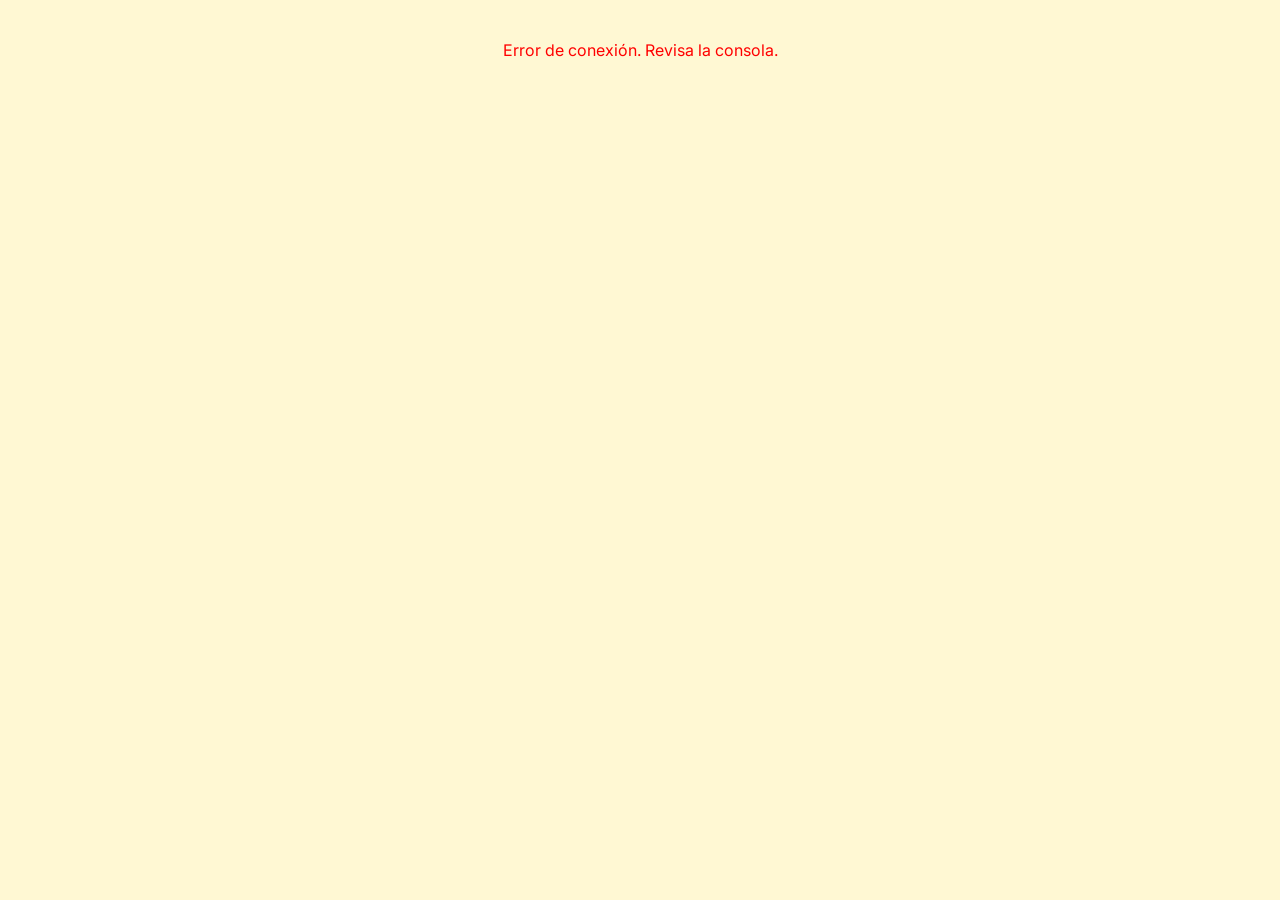
==== index.html @ 0f692b1c "botones de cancelar" ====
<!DOCTYPE html>
<html lang="es">
<head>
    <meta charset="UTF-8">
    <title>Ordenza</title>

    <!------------------------------------------------------------->
    <!-------------------------ARCHIVOS GENERALES------------------>
    <!------------------------------------------------------------->
    <!-- Fonts Y Icons -->
    <link href="https://fonts.googleapis.com/css2?family=Inter:wght@300;400;500;600&display=swap" rel="stylesheet">
    <link href="https://fonts.googleapis.com/css2?family=Poppins:wght@400;500;600;700&display=swap" rel="stylesheet">
    <link rel="stylesheet" href="https://cdnjs.cloudflare.com/ajax/libs/font-awesome/6.4.0/css/all.min.css">
    
    <!------------------------------------------------------------->
    <!-------------------------CSS ARCHIVOS------------------------>
    <!------------------------------------------------------------->
    <link rel="stylesheet" href="view/css/Main.css">            <!--Mizarne-->
    <link rel="stylesheet" href="view/css/login.css">           <!--Mizarne-->
    <link rel="stylesheet" href="view/css/equipamiento.css">    <!--Mizarne-->
    <link rel="stylesheet" href="view/css/historico.css">       <!--Mizarne-->
    <link rel="stylesheet" href="view/css/Ubicaciones.css">     <!--Adrian-->
    <link rel="stylesheet" href="view/css/Usuarios.css">        <!--Adrian-->
    <link rel="stylesheet" href="view/css/Notificaciones.css">  <!--Victor-->
</head>

<!-----------------Los numeros que he puesto que corresponde a cada elemento es lo mismo en el CSS-------------------->
<body>
    <!------------------------------------------------------------->
    <!-------------------------NAVBAR------------------------------>
    <!------------------------------------------------------------->
    <nav class="top-navbar" id="main-navbar">
          <button class="mobile-menu-btn" onclick="toggleMobileMenu()">
        <i class="fa-solid fa-bars"></i>
    </button>


    <div class="nav-tabs" id="navTabs">
        <a href="index.html?page=equipamientos" class="nav-link" data-page="equipamientos">Equipamiento</a>
    </div>

    <!-- ... el resto del navbar (logo, perfil, etc) ... -->

        <!-----------------------1. NAV TABS-------------------------->
        <div class="nav-tabs">
            <a href="index.html?page=equipamientos" class="nav-link" data-page="equipamientos">Equipamiento</a>
            <a href="index.html?page=usuarios" class="nav-link" data-page="usuarios" id="nav-usuarios">Usuarios</a>
            <a href="index.html?page=ubicaciones" class="nav-link" data-page="ubicaciones" id="nav-ubicaciones">Ubicaciones</a>
            <a href="index.html?page=historico" class="nav-link" data-page="historico">Historial</a>
        </div>

        <!-----------------------2. LOGO------------------------------>
        <div class="nav-logo-center">
            <img src="img/logo.svg" alt="Logo" class="login-logo-img">
            <div class="login-logo-text">r d e n z a</div>
        </div>

        <!-----------------------3. NOTIF, AVATAR, MENU---------------->
        <div class="nav-profile">
            
            <!--3.1 NOTIFICACIONES-->
            <div class="dropdown-container" id="notificationDropdown">
                <button type="button" class="notification-toggle" id="notificationToggle"
                    onclick="toggleNotifications(event)" aria-label="Notificaciones" aria-expanded="false"
                    aria-controls="notificationMenu">
                    <i class="fa-regular fa-bell bell" aria-hidden="true"></i>
                    <span class="notification-badge" id="notificationBadge" hidden></span>
                </button>
                
                <div class="dropdown-menu notification-menu" id="notificationMenu">
                    <h2 class="notification-menu__title">Notificaciones</h2>
                    <div class="notification-menu__list" id="notificationList" aria-live="polite">
                        <p class="notification-menu__message">Cargando notificaciones...</p>
                    </div>
                    <a class="notification-menu__footer" href="index.html?page=notificaciones&amp;vista=lista">
                        Ver todas las notificaciones
                    </a>
                </div>
            </div>

            <!--3.2 AVATAR-->
            <div class="user-avatar" id="nav-avatar"></div>
            
            <!--3.3 MENU DE USUARIO-->
            <div class="dropdown-container">
                <div class="admin-dropdown" onclick="toggleDropdown(event)">
                    <span id="nav-username"></span> 
                    <i class="fa-solid fa-chevron-down"></i>
                </div>
                
                <div class="dropdown-menu" id="adminMenu">
                    <!-- 1.Opcion: Perfil -->
                    <a class="menu-option-perfil" onclick="abrirPerfil(event)">
                        <i class="fa-solid fa-user"></i> Mi Perfil
                    </a>
                    
                    <!-- 2.Opcion: Daltonismo -->
                    <div class="menu-option-daltonismo" onclick="toggleColorblind(event)">
                        <span>Daltonismo</span>
                        <div class="toggle-switch" id="colorblindSwitch"></div>
                    </div>

                    <!-- 3. Opcion: Dark mode -->
                    <div class="menu-option-daltonismo" onclick="toggleDarkMode(event)">
                            <span>Oscuro</span>
                            <div class="toggle-switch" id="darkSwitch"></div>
                    </div>

                    <!-- Separador -->
                    <div class="menu-separator"></div>
                    
                    <!-- 3.Opcion: Salir -->
                    <a class="menu-option-salir" onclick="logout()">
                        <i class="fa-solid fa-right-from-bracket"></i> Salir
                    </a>
                </div>
            </div>

        </div>
    </nav> 

    <!-------------------------4. MAIN CONTENT------------------------>
    <main id="app-content">
        <p id="app-loading">Cargando aplicación...</p>
    </main>

    <!-------------------------5. FOOTER------------------------------>
    <footer id="main-footer">
        &copy; 2026 Reto 2DAW - Ordenza. Todos los derechos reservados.
    </footer>

    <!-------------------------6. MODAL DE PERFIL--------------------->
    <dialog id="perfilModal" class="perfil-modal">
        <div class="perfil-modal-content">
            
            <!-- 6.1 Cabecera del perfil -->
            <div class="perfil-header">
                <div class="perfil-avatar-icon" id="perfil-avatar"></div>
                <h3>Mi Perfil</h3>
                <p class="perfil-subtitle">Información de la cuenta</p>
            </div>
        
            <!-- 6.2 Datos del usuario -->
            <div class="perfil-body">
                <div class="perfil-row">
                    <span class="perfil-label"><i class="fa-solid fa-user"></i> Nombre</span>
                    <span class="perfil-value" id="perfil-nombre">-</span>
                </div>
                <div class="perfil-row">
                    <span class="perfil-label"><i class="fa-solid fa-signature"></i> Apellidos</span>
                    <span class="perfil-value" id="perfil-apellidos">-</span>
                </div>
                <div class="perfil-row">
                    <span class="perfil-label"><i class="fa-solid fa-at"></i> Usuario</span>
                    <span class="perfil-value" id="perfil-usuario">-</span>
                </div>
                <div class="perfil-row">
                    <span class="perfil-label"><i class="fa-solid fa-shield-halved"></i> Rol</span>
                    <span class="perfil-value" id="perfil-rol">-</span>
                </div>
            </div>
            
            <!-- 6.3 Botón de cerrar -->
            <div class="perfil-footer">
                <button type="button" class="perfil-btn-cerrar" onclick="cerrarPerfil()">Cerrar</button>
            </div>

        </div>
    </dialog>

    <nav class="top-navbar" id="main-navbar">
</nav>

    <script src="view/javascript/Main.js"></script>
</body>
</html>
---- view/css/Main.css ----
/* =========================================
   GLOBALES
   ========================================= */

/* 1. GLOBAL */
html, body {
    overflow-x: clip !important; 
}

/* 2. GLOBAL BASE */
body {
    margin: 0;
    font-family: 'Inter', sans-serif;
    background: #fffdf0 !important; 
    display: flex;
    flex-direction: column;
    min-height: 100vh;
}

/* Oculta navbar y footer hasta que JS verifique la sesión */
#main-navbar, #main-footer { display: none; }

#app-content { min-height: 60vh; }

#app-loading { text-align: center; margin-top: 50px; }

/* Los numeros que he puesto que corresponde a cada elemento es lo mismo en el HTML - Miz */

/* ------------------------------------------------------------- */
/* ------------------------- NAV BAR --------------------------- */
/* ------------------------------------------------------------- */

/* ------------------------- 1. NAV TABS ----------------------- */
/* 1.1 NAVBAR sticky */
.top-navbar { 
    background: #fff198 !important; 
    display: flex; 
    justify-content: space-between; 
    align-items: center; 
    height: 84px; 
    padding: 0 40px; 
    position: sticky !important; 
    top: 0 !important; 
    z-index: 1000 !important; 
}

/* 1.2 TABS IZQUIERDA */
.nav-tabs { 
    display: flex; 
    gap: 8px; 
    align-items: center; 
    flex: 1; 
}

/* 1.3 TABS IZQUIERDA: Aspecto normal */
.nav-tabs a { 
    text-decoration: none; 
    color: #5f5f5f; 
    font-weight: 500; 
    font-size: 14px; 
    padding: 10px 20px; 
    border-radius: 20px; 
    transition: 0.2s; 
    background: #F5F4ED; 
}
/* Hover */
.nav-tabs a:hover { 
    background: #e5e1d5; 
}
/* Active */
.nav-tabs a.active { 
    background: #0b1b42; 
    color: white; 
}

/* Ocultar enlaces de admin por defecto. JS los muestra si eres ADMIN */
.nav-tabs a#nav-usuarios, 
.nav-tabs a#nav-ubicaciones { 
    display: none; 
}


/* -------------------------- 2. LOGO -------------------------- */
/* 2.1 LOGO */
.nav-logo-center { 
    display: flex; 
    align-items: center; 
    gap: 15px; 
    flex: 0 0 auto; 
}

/* 2.2 Imagen del logo */
.login-logo-img { 
    width: 45px; 
    height: 45px; 
    object-fit: contain; 
}

/* 2.3 Texto "r d e n z a" */
.login-logo-text { 
    font-size: 18px; 
    font-weight: 500; 
    color: #11225b; 
    letter-spacing: 8px; 
}

/* ----------------- 3. NOTIF, AVATAR, MENU -------------------- */
/* 3.0 CONTENEDOR PERFIL: Agrupa notificaciones, avatar y menú a la derecha */
.nav-profile { 
    display: flex; 
    justify-content: flex-end; 
    align-items: center; 
    gap: 20px; 
    flex: 1; 
}

/* --- 3.1 NOTIFICACIONES --- */
/* 3.1.1 BOTÓN CAMPANA: Icono de la campana */
.nav-profile .bell { 
    color: #6b7280; 
    font-size: 18px; 
    cursor: pointer; 
    transition: color 0.2s; 
}

/* 3.1.2 BOTÓN CAMPANA: Contenedor del botón (para el badge de notificaciones) */
.notification-toggle { 
    position: relative; 
    display: flex; 
    align-items: center; 
    justify-content: center; 
    padding: 8px; 
    border: 0; 
    background: transparent; 
    cursor: pointer; 
}

/* 3.1.3 BOTÓN CAMPANA: Hover y estado abierto */
.notification-toggle:hover, 
.notification-toggle[aria-expanded="true"] { 
    border-radius: 50%; 
    background: #e0e7ff; 
}

/* 3.1.4 BOTÓN CAMPANA: Cambio de color del icono en hover/abierto */
.notification-toggle:hover .bell, 
.notification-toggle[aria-expanded="true"] .bell { 
    color: #1d4ed8; 
}

/* 3.1.5 BOTÓN CAMPANA: Estado activo (página de notificaciones) */
.notification-toggle.is-current { 
    border-radius: 50%; 
    background: #051BFF; 
}
.notification-toggle.is-current .bell { 
    color: white; 
}

/* 3.1.6 BOTÓN CAMPANA: Accesibilidad (foco del teclado) */
.notification-toggle:focus-visible { 
    outline: 2px solid #1d4ed8; 
    outline-offset: 2px; 
    border-radius: 50%; 
}

/* 3.1.7 BADGE ROJO: Círculo rojo con el número de notificaciones */
.notification-badge { 
    position: absolute; 
    top: 0; 
    right: 0; 
    min-width: 17px; 
    height: 17px; 
    padding: 0 4px; 
    border-radius: 9px; 
    background: #dc2626; 
    color: white; 
    font-size: 10px; 
    font-weight: 600; 
    line-height: 17px; 
    text-align: center; 
}

/* 3.1.8 MENÚ NOTIFICACIONES: Caja desplegable */
.notification-menu { width: min(360px, calc(100vw - 32px)); padding: 0; overflow: hidden; }

/* 3.1.9 MENÚ NOTIFICACIONES: Título ("Notificaciones") */
.notification-menu__title { padding: 16px 18px; border-bottom: 1px solid #e5e7eb; color: #111827; font-size: 16px; font-weight: 600; }

/* 3.1.10 MENÚ NOTIFICACIONES: Lista con scroll */
.notification-menu__list { max-height: 340px; overflow-y: auto; }

/* 3.1.11 MENÚ NOTIFICACIONES: Cada elemento de la lista */
.notification-menu__item { padding: 14px 18px; border-bottom: 1px solid #f3f4f6; }
.notification-menu__item:last-child { border-bottom: 0; }

/* 3.1.12 MENÚ NOTIFICACIONES: Título de la notificación */
.notification-menu__item h3 { margin-bottom: 5px; color: #111827; font-size: 14px; font-weight: 600; }

/* 3.1.13 MENÚ NOTIFICACIONES: Texto, fecha y mensajes */
.notification-menu__item p, .notification-menu__date, .notification-menu__message { color: #6b7280; font-size: 12px; line-height: 1.5; }
.notification-menu__date { display: block; margin-top: 7px; }
.notification-menu__message { padding: 18px; text-align: center; }

/* 3.1.14 MENÚ NOTIFICACIONES: Enlace "Ver todas las notificaciones" */
.notification-menu__footer { 
    display: block; padding: 13px 18px; border-top: 1px solid #e5e7eb; color: #1d4ed8; 
    font-size: 13px; font-weight: 600; text-align: center; text-decoration: none; 
}
.notification-menu__footer:hover { background: #f9fafb; }

/* --- 3.2 AVATAR --- */
/* 3.2.1 AVATAR: Círculo con las iniciales del usuario */
.user-avatar { 
    width: 34px; 
    height: 34px; 
    background: #e0e7ff; 
    color: #1d4ed8; 
    border-radius: 50%; 
    display: flex; 
    align-items: center; 
    justify-content: center; 
    font-size: 12px; 
    font-weight: 600; 
}

/* --- 3.3 MENU DE USUARIO --- */
/* 3.3.1 CONTENEDOR MENÚ: Posición relativa para el dropdown */
.dropdown-container { 
    position: relative; 
}

/* 3.3.2 BOTÓN MENÚ: El botón que dice el nombre del usuario (Mizarne) */
.admin-dropdown { 
    display: flex; 
    align-items: center; 
    gap: 8px; 
    font-size: 14px; 
    font-weight: 500; 
    color: #374151; 
    background: #efece3; 
    padding: 8px 16px; 
    border-radius: 20px; 
    cursor: pointer; 
    transition: 0.2s; 
}
.admin-dropdown:hover { 
    background: #e5e1d5; 
}

/* 3.3.3 MENÚ DESPLEGABLE: La caja blanca del menú */
.dropdown-menu { 
    display: none; 
    position: absolute; 
    top: 110%; 
    right: 0; 
    background: white; 
    border: 1px solid #e5e7eb; 
    border-radius: 8px; 
    box-shadow: 0 4px 12px rgba(0,0,0,0.1); 
    min-width: 220px !important; 
    padding: 8px 0; 
    z-index: 1001; 
}

/* 3.3.4 MENÚ DESPLEGABLE: Clase que añade JS para mostrar el menú */
.dropdown-menu.show { 
    display: block; 
}

/* 3.3.5 OPCIONES DEL MENÚ: Base compartida (padding, fuente, hover) */
.menu-option-perfil, 
.menu-option-daltonismo, 
.menu-option-salir {
    display: flex; 
    padding: 10px 16px; 
    color: #000000; 
    text-decoration: none; 
    font-size: 14px; 
    font-weight: 500; 
    cursor: pointer; 
}

/* 3.3.6 OPCIONES DEL MENÚ: Hover para todas las opciones */
.menu-option-perfil:hover, 
.menu-option-daltonismo:hover, 
.menu-option-salir:hover { 
    background: #fef2f2; 
}

/* 1. Opcion: Perfil */
/* 3.3.7 OPCIÓN PERFIL: Alineación del icono y texto */
.menu-option-perfil { 
    align-items: center; 
    gap: 8px; 
}

/* 2. Opcion: Daltonismo */
/* 3.3.8 OPCIÓN DALTONISMO: Espaciado entre texto e interruptor */
.menu-option-daltonismo { 
    justify-content: space-between; 
    align-items: center; 
    gap: 20px; 
    padding-right: 20px; 
}

/* 3.3.9 INTERRUPTOR DALTONISMO: La píldora del switch */
.menu-option-daltonismo .toggle-switch { 
    width: 34px; 
    height: 18px; 
    background-color: #d1d5db; 
    border-radius: 20px; 
    position: relative; 
    transition: 0.3s; 
}

/* 3.3.10 INTERRUPTOR DALTONISMO: El círculo blanco que se mueve */
.menu-option-daltonismo .toggle-switch::after { 
    content: ''; 
    position: absolute; 
    top: 2px; 
    left: 2px; 
    width: 14px; 
    height: 14px; 
    background: white; 
    border-radius: 50%; 
    transition: 0.3s; 
    box-shadow: 0 1px 3px rgba(0,0,0,0.2); 
}

/* 3.3.11 INTERRUPTOR DALTONISMO: Color del switch cuando está encendido */
.menu-option-daltonismo .toggle-switch.active { 
    background-color: #051BFF; 
}

/* 3.3.12 INTERRUPTOR DALTONISMO: Movimiento del círculo a la derecha */
.menu-option-daltonismo .toggle-switch.active::after { 
    left: 18px; 
}

/* Separador */
/* 3.3.13 SEPARADOR: Línea gris entre opciones */
.menu-separator { 
    border-top: 1px solid #e5e7eb; 
    margin: 5px 0; 
}

/* 3. Opcion: Salir */
/* 3.3.14 OPCIÓN SALIR: Alineación del icono y texto */
.menu-option-salir { 
    align-items: center; 
    gap: 8px; 
}


/* =========================================
   4. MAIN CONTENT
   ========================================= */
/* 4.1 CONTENEDOR PRINCIPAL: Ancho estándar de la página */
main { 
    flex: 1; 
    width: 95%; 
    max-width: 1400px; 
    margin: 0 auto; 
    padding: 40px 20px; 
    box-sizing: border-box; 
}

/* 4.2 CONTENEDOR PRINCIPAL: Ancho máximo para vistas dinámicas (SPA) */
main#app-content { 
    flex: 1; 
    width: 95%; 
    max-width: 1800px; 
    margin: 0 auto; 
    padding: 40px 20px; 
    box-sizing: border-box; 
}


/* =========================================
   5. FOOTER
   ========================================= */
/* 5.1 PIE DE PÁGINA: Barra inferior */
footer { 
    background: #fff198 !important; 
    width: 100%; 
    text-align: center; 
    padding: 20px; 
    color: #6b7280; 
    font-size: 14px; 
    border-top: 1px solid rgba(0,0,0,0.04); 
    box-sizing: border-box; 
}

/* =========================================
   6. MODAL DE PERFIL
   ========================================= */
/* 6.0 MODAL BASE: El contenedor <dialog> */
.perfil-modal { 
    margin: auto; 
    border: none;
    border-radius: 16px; 
    padding: 0; 
    background: transparent; 
    box-shadow: 0 20px 40px rgba(0,0,0,0.2); 
    max-width: 400px; 
    width: 90%; 
    animation: modalFadeIn 0.3s ease-out; 
}

/* 6.0.1 MODAL BASE: El fondo oscuro detrás del modal */
.perfil-modal::backdrop { 
    background: rgba(15, 23, 42, 0.6); 
    backdrop-filter: blur(4px); 
}

/* 6.0.2 MODAL BASE: La caja de contenido real */
.perfil-modal-content { 
    background: #fffdf0; 
    border-radius: 16px; 
    overflow: hidden; 
    display: flex; 
    flex-direction: column; 
}

/* --- 6.1 Cabecera del perfil --- */
/* 6.1.1 CABECERA: Contenedor del avatar y títulos */
.perfil-header { 
    background: #fff8d3;
    padding: 30px 20px 20px; 
    text-align: center; 
    border-bottom: 1px solid #e5dcc3; 
}

/* 6.1.2 CABECERA: El círculo con las iniciales (Avatar) */
.perfil-avatar-icon { 
    background: #f5e6d3; 
    color: #8B5A2B; 
    font-size: 24px; 
    font-weight: 700; 
    width: 70px; 
    height: 70px; 
    display: flex; 
    align-items: center; 
    justify-content: center; 
    border-radius: 50%; 
    margin: 0 auto 15px; 
    border: 3px solid #d4b896; 
    box-shadow: 0 4px 10px rgba(139, 90, 43, 0.15); 
}

/* 6.1.3 CABECERA: El título "Mi Perfil" */
.perfil-header h3 { 
    margin: 0; 
    font-size: 20px; 
    color: #000000; 
    font-weight: 600; 
}

/* 6.1.4 CABECERA: El subtítulo "Información de la cuenta" */
.perfil-subtitle { 
    margin: 5px 0 0; 
    font-size: 13px; 
    color: #000000; 
    opacity: 0.7; 
}

/* --- 6.2 Datos del usuario --- */
/* 6.2.1 CUERPO: Contenedor de los datos */
.perfil-body { 
    padding: 20px 30px; 
}

/* 6.2.2 CUERPO: Cada fila (Nombre, Apellidos, etc.) */
.perfil-row { 
    display: flex; 
    justify-content: space-between; 
    align-items: center; 
    padding: 12px 0; 
    border-bottom: 1px solid #e5dcc3; 
}
.perfil-row:last-child { 
    border-bottom: none; 
}

/* 6.2.3 CUERPO: Etiqueta de la fila (Ej: "Nombre") */
.perfil-label { 
    font-size: 13px; 
    color: #8B5A2B; 
    font-weight: 500; 
    display: flex; 
    align-items: center; 
    gap: 10px; 
}

/* 6.2.4 CUERPO: Icono de la etiqueta */
.perfil-label i { 
    width: 16px; 
    text-align: center; 
    color: #8B5A2B; 
}

/* 6.2.5 CUERPO: El valor real (Ej: "Juan") */
.perfil-value { 
    font-size: 14px; 
    color: #000000; 
    font-weight: 600; 
}

/* 6.2.6 CUERPO: El color específico para el Rol */
#perfil-rol { 
    font-weight: bold; 
    color: #2563eb; 
}

/* --- 6.3 Botón de cerrar --- */
/* 6.3.1 PIE DEL MODAL: Contenedor del botón */
.perfil-footer { 
    padding: 20px 30px 30px; 
}

/* 6.3.2 PIE DEL MODAL: Botón "Cerrar" */
.perfil-btn-cerrar { 
    width: 100%; 
    background: #0b1b42; 
    color: white; 
    border: none; 
    padding: 12px; 
    border-radius: 8px; 
    font-size: 14px; 
    font-weight: 600; 
    cursor: pointer; 
    transition: 0.2s; 
}
.perfil-btn-cerrar:hover { 
    background: #1e293b; 
    transform: translateY(-1px); 
}

/* 6.4 ANIMACIÓN: Efecto de entrada del modal */
@keyframes modalFadeIn { from { opacity: 0; transform: scale(0.95) translateY(10px); } to { opacity: 1; transform: scale(1) translateY(0); } }


/* =========================================
    (X) EN LA BARRA DE BUSQUEDA
   ========================================= */
/* 7.1 BOTÓN LIMPIAR (X): Círculo absoluto dentro del input */
.search-clear-btn {
    position: absolute !important; 
    right: 12px !important; 
    top: 50% !important; 
    transform: translateY(-50%) !important;
    width: 24px !important; 
    height: 24px !important; 
    border-radius: 50% !important; 
    background-color: #e5e7eb !important;
    display: none; 
    align-items: center !important; 
    justify-content: center !important;
    border: none !important; 
    color: #6b7280 !important; 
    font-size: 12px !important; 
    cursor: pointer !important;
    z-index: 10 !important; 
    padding: 0 !important; 
    margin: 0 !important; 
    box-shadow: none !important;
}

/* 7.2 BOTÓN LIMPIAR (X): Clase que añade JS para hacerlo visible */
.search-clear-btn.visible { 
    display: flex !important; 
}

/* 7.3 BOTÓN LIMPIAR (X): Hover */
.search-clear-btn:hover { 
    background-color: #d1d5db !important; 
    color: #000000 !important; 
}

/* ==============
   PALETAS
   =============*/

/* =========================================
   MODO DALTONISMO
   ========================================= */

/* 1. BODY */
/* 8.1 DALTONISMO: Fondo y texto global */
body.colorblind-mode { 
    background-color: #FFFFFF !important; 
    color: #000000 !important; 
    font-weight: 500 !important; 
}

/* --- 2. NAVBAR --- */
/* 8.2 DALTONISMO: Barra de navegación (Amarillo) */
body.colorblind-mode .top-navbar { 
    background-color: #FFCB00 !important; 
    border-bottom: 2px solid #000000 !important; 
}

/* 8.3 DALTONISMO: Botones del menú (Marrón) */
body.colorblind-mode .nav-tabs a { 
    background-color: #872200 !important; 
    color: #FFFFFF !important; 
    border: 2px solid #000000 !important; 
}

/* 8.4 DALTONISMO: Botón activo/hover del menú (Azul) */
body.colorblind-mode .nav-tabs a.active, 
body.colorblind-mode .nav-tabs a:hover { 
    background-color: #051BFF !important; 
    color: #FFFFFF !important; 
}

/* 8.5 DALTONISMO: Texto del logo (Negro) */
body.colorblind-mode .login-logo-text { 
    color: #000000 !important; 
}

/* 8.6 DALTONISMO: Botón del perfil (Marrón) */
body.colorblind-mode .admin-dropdown { 
    background-color: #872200 !important; 
    color: #FFFFFF !important; 
}

/* 8.7 DALTONISMO: Icono de la campana (Negro grueso) */
body.colorblind-mode .notification-toggle .bell, 
body.colorblind-mode .notification-toggle i { 
    color: #000000 !important; 
    -webkit-text-stroke: 1.5px #000000; 
    font-weight: 900 !important; 
}

body.colorblind-mode .notification-toggle.is-current .bell,
body.colorblind-mode .notification-toggle.is-current i {
    color: #FFFFFF !important;
    -webkit-text-stroke: 0;
}

/* --- 3. FORMULARIOS Y BOTONES GENERALES --- */

/* 8.8 DALTONISMO: Inputs y cajas de búsqueda (Borde negro grueso) */
/*-----Barra de busqueda: Equipamientos, Ubicaciones, Usuarios-----*/
body.colorblind-mode input, 
body.colorblind-mode select, 
body.colorblind-mode textarea,
body.colorblind-mode .eq-search-box, 
body.colorblind-mode .ubi-buscador, 
body.colorblind-mode .usu-buscador { 
    border: 2px solid #000000 !important; 
    background-color: #FFFFFF !important; 
    color: #000000 !important; 
}

/* 8.9 DALTONISMO: Botones principales (Azul) */
body.colorblind-mode .eq-btn-primary, 
body.colorblind-mode .ubi-boton-añadir, 
body.colorblind-mode .usu-boton-añadir, 
body.colorblind-mode .ubi-btn-guardar, 
body.colorblind-mode .btn-aceptar, 
body.colorblind-mode .notificaciones-lista__accion, 
body.colorblind-mode .notificaciones-admin__acciones input[type="submit"], 
body.colorblind-mode .eq-btn-guardar { 
    background-color: #051BFF !important; 
    color: #FFFFFF !important; 
    border: 2px solid #000000 !important; 
}

body.colorblind-mode #popupEliminar #btnCancelarEliminar {
    background-color: #051BFF !important;
    color: #FFFFFF !important;
    border: 2px solid #000000 !important;
}

/* 8.10 DALTONISMO: Botones de Editar/Historial (Amarillo) */
body.colorblind-mode .ubi-boton-editar, 
body.colorblind-mode .btnEditar, 
body.colorblind-mode .eq-btn-edit, 
body.colorblind-mode .eq-btn-history { 
    background-color: #FFCB00 !important; 
    color: #000000 !important; 
    border: 2px solid #000000 !important; 
}

/* 8.11 DALTONISMO: Botones de Eliminar/Cancelar (Marrón) */
body.colorblind-mode .ubi-boton-eliminar, 
body.colorblind-mode .btnEliminar, 
body.colorblind-mode .eq-btn-delete, 
body.colorblind-mode .ubi-btn-peligro, 
body.colorblind-mode .btn-eliminar-confirmar, 
body.colorblind-mode .eq-btn-cancelar, 
body.colorblind-mode .eq-btn-cancel, 
body.colorblind-mode .ubi-btn-cancelar, 
body.colorblind-mode .btn-cancelar, 
body.colorblind-mode .eq-btn-secondary { 
    background-color: #872200 !important; 
    color: #FFFFFF !important; 
    border: 2px solid #000000 !important; 
}

/* 8.12 DALTONISMO: Botón Guardar inline (Azul) */
body.colorblind-mode .eq-btn-save { 
    background-color: #051BFF !important; 
    color: #FFFFFF !important; 
}

/* --- 9.3. TABLAS Y TEXTOS --- */

/* 8.13 DALTONISMO: Títulos generales (Negro) */
body.colorblind-mode h1, 
body.colorblind-mode h2, 
body.colorblind-mode h3 { 
    color: #000000 !important; 
}

/* 8.14 DALTONISMO: Cabeceras de tablas (Amarillo) */
body.colorblind-mode .eq-table th, 
body.colorblind-mode .notificaciones-lista__tabla th { 
    background-color: #FFCB00 !important; 
    color: #000000 !important; 
    border: 2px solid #000000 !important; 
}

/* 8.15 DALTONISMO: Pestañas (Tabs) de categorías */
body.colorblind-mode .eq-tab { 
    background-color: #FFFFFF !important; 
    color: #000000 !important; 
    border: 2px solid #000000 !important; 
}

/* 8.16 DALTONISMO: Pestaña activa (Marrón) */
body.colorblind-mode .eq-tab.active { 
    background-color: #872200 !important; 
    color: #FFFFFF !important; 
}

/* 8.17 DALTONISMO: La flechita de la pestaña activa */
body.colorblind-mode .eq-tab.active::after { 
    border-color: #872200 transparent transparent transparent !important; 
}

/* 8.18 DALTONISMO: Badges de categoría (Marrón) */
body.colorblind-mode .eq-badge { 
    background-color: #872200 !important; 
    color: #FFFFFF !important; 
}

/* 8.19 DALTONISMO: Textos grises secundarios (Marrón) */
body.colorblind-mode .subtitulo-ubi, 
body.colorblind-mode .subtitulo-usu, 
body.colorblind-mode .ubi-estadisticas, 
body.colorblind-mode .ubi-estadisticas i, 
body.colorblind-mode .usu-estadisticas, 
body.colorblind-mode .usu-estadisticas i, 
body.colorblind-mode .estadistica-numero, 
body.colorblind-mode .estadistica-barra, 
body.colorblind-mode .tarjetaInfo p, 
body.colorblind-mode .tarjetaInfo strong, 
body.colorblind-mode .notificaciones-lista__tabla td, 
body.colorblind-mode .notificaciones-admin__campo label, 
body.colorblind-mode .perfil-label, 
body.colorblind-mode .perfil-label i, 
body.colorblind-mode .perfil-value { 
    color: #872200 !important; 
}

/* 8.20 DALTONISMO: Textos de estadísticas (Negro) */
body.colorblind-mode .eq-stats-bar, 
body.colorblind-mode .eq-stat, 
body.colorblind-mode .eq-stat i, 
body.colorblind-mode .stat-number, 
body.colorblind-mode .ubi-barra-estadisticas, 
body.colorblind-mode .ubi-estadisticas, 
body.colorblind-mode .ubi-estadisticas i, 
body.colorblind-mode .estadistica-numero, 
body.colorblind-mode .estadistica-barra, 
body.colorblind-mode .usu-barra-estadisticas, 
body.colorblind-mode .usu-estadisticas, 
body.colorblind-mode .usu-estadisticas i { 
    color: #000000 !important; 
}

/* --- 9.4. MODALES Y BUSCADORES --- */

/* 8.21 DALTONISMO: Quitar el borde interno de los buscadores */
body.colorblind-mode .eq-search-box input, 
body.colorblind-mode .ubi-buscador input, 
body.colorblind-mode .usu-buscador input { 
    border: none !important; 
    background-color: transparent !important; 
    outline: none !important; 
    box-shadow: none !important; 
}

/* 8.22 DALTONISMO: Poner el borde negro al contenedor del buscador */
body.colorblind-mode .eq-search-box, 
body.colorblind-mode .ubi-buscador, 
body.colorblind-mode .usu-buscador { 
    border: 2px solid #000000 !important; 
    background-color: #FFFFFF !important; 
}

/* 8.23 DALTONISMO: Placeholder de los buscadores (Negro) */
body.colorblind-mode .eq-search-box input::placeholder, 
body.colorblind-mode .ubi-buscador input::placeholder, 
body.colorblind-mode .usu-buscador input::placeholder { 
    color: #000000 !important; 
    opacity: 1 !important; 
}

/* 8.24 DALTONISMO: Borde del Select (Equipamientos) */
/*Select option eq*/
body.colorblind-mode .eq-select {
    border: 2px solid #000000 !important; 
}

/* 8.25 DALTONISMO: Placeholder general (Negro) */
body.colorblind-mode input::placeholder, 
body.colorblind-mode textarea::placeholder { 
    color: #000000 !important; 
    opacity: 1 !important; 
}

/* 8.26 DALTONISMO: Opciones de los Select (Blanco y Negro) */
body.colorblind-mode select option { 
    color: #000000 !important; 
    background-color: #FFFFFF !important; 
}

/* 8.27 DALTONISMO: Tarjetas y tablas (Ubicaciones, Usuarios) */
body.colorblind-mode .desplegable-planta, 
body.colorblind-mode .tarjeta-usu, 
body.colorblind-mode .notificaciones-lista__tabla table { 
    border: 2px solid #000000 !important; 
}

/* 8.28 DALTONISMO: Notificaciones (Filas) */
body.colorblind-mode .notificacion-leida, 
body.colorblind-mode .notificacion-no-leida { 
    background-color: #FFFFFF !important; 
    border-bottom: 2px solid #000000 !important; 
}

body.colorblind-mode .notificaciones-lista__tabla,
body.colorblind-mode .notificaciones-admin__form,
body.colorblind-mode .notis-tabs-container {
    border: 2px solid #000000 !important;
    background-color: #FFFFFF !important;
}

body.colorblind-mode .notis-tab {
    border: 2px solid #000000 !important;
    background-color: #FFFFFF !important;
    color: #000000 !important;
}

body.colorblind-mode .notis-tab.active {
    background-color: #872200 !important;
    color: #FFFFFF !important;
}

body.colorblind-mode .notificaciones-lista tbody tr,
body.colorblind-mode .notificaciones-lista tbody tr:nth-child(even),
body.colorblind-mode .notificaciones-lista tbody tr:hover,
body.colorblind-mode .notificaciones-lista tbody tr.notificacion-no-leida {
    border-bottom: 2px solid #000000 !important;
    background-color: #FFFFFF !important;
}

body.colorblind-mode .notificaciones-lista__estado {
    border: 2px solid #000000 !important;
    background-color: #FFFFFF !important;
    color: #000000 !important;
}

body.colorblind-mode .notificaciones-lista__mensaje,
body.colorblind-mode .notificaciones-admin__campo {
    color: #000000 !important;
}

body.colorblind-mode .notification-menu__message--empty {
    color: #000000 !important;
}

body.colorblind-mode .notification-menu__title {
    color: #000000 !important;
}

body.colorblind-mode .notificaciones-lista__mensaje--error {
    color: #872200 !important;
}

/* 8.29 DALTONISMO: Modales y Popups (Fondo blanco, borde negro) */
body.colorblind-mode .ubi-modal-contenido, 
body.colorblind-mode .popup-contenido, 
body.colorblind-mode .popup-eliminar-contenido, 
body.colorblind-mode .perfil-modal-content { 
    background-color: #FFFFFF !important; 
    border: 2px solid #000000 !important; 
}

/* 8.30 DALTONISMO: Footer (Amarillo) */
body.colorblind-mode footer { 
    background-color: #FFCB00 !important; 
    color: #000000 !important; 
    border-top: 2px solid #000000 !important; 
}

/* 8.31 DALTONISMO: Fix del fondo del Dialog Modal */
dialog.eq-modal { 
    background: transparent !important; 
}

/* 8.32 DALTONISMO: Backdrop oscuro del Dialog Modal */
dialog.eq-modal::backdrop { 
    background: rgba(0, 0, 0, 0.5) !important; 
}

/* 8.33 DALTONISMO: Contenido del Modal de equipamientos */
body.colorblind-mode .eq-modal-content { 
    background-color: #FFFFFF !important; 
    border: 2px solid #000000 !important; 
    box-shadow: none !important; 
}

/* 8.34 DALTONISMO: Quitar el borde azul de foco en inputs */
body.colorblind-mode input:focus, 
body.colorblind-mode select:focus, 
body.colorblind-mode textarea:focus { 
    outline: none !important; 
    box-shadow: none !important; 
}

/* 8.35 DALTONISMO: Hover del botón secundario (Marrón oscuro) */
body.colorblind-mode .eq-btn-secondary:hover { 
    background-color: #6b1a00 !important; 
}

/* 8.36 DALTONISMO: Texto de la descripción en el modal (Negro) */
body.colorblind-mode #desc-text-content { 
    color: #000000 !important; 
}

/* 8.37 DALTONISMO: Textos de Ubicación en tablas (Azul) */
body.colorblind-mode #historico-table-body .eq-location, 
body.colorblind-mode #historico-table-body .eq-location i, 
body.colorblind-mode #eq-table-body .eq-location, 
body.colorblind-mode #eq-table-body .eq-location i, 
body.colorblind-mode .eq-location-link, 
body.colorblind-mode .eq-location-link i { 
    color: #051BFF !important; 
}

/* 8.38 DALTONISMO: Fila resaltada en Historial (Amarillo) */
body.colorblind-mode .row-highlight, 
body.colorblind-mode .row-highlight td { 
    background-color: #FFCB00 !important; 
    border-bottom: 2px solid #000000 !important; 
}

/* --- 9.5. MODAL PERFIL --- */

/* 8.39 DALTONISMO PERFIL: Cabecera (Blanco, borde negro) */
body.colorblind-mode .perfil-header { 
    background-color: #FFFFFF !important; 
    border-bottom: 2px solid #000000 !important; 
}

/* 8.40 DALTONISMO PERFIL: Filas (Borde negro) */
body.colorblind-mode .perfil-row { 
    border-bottom: 2px solid #000000 !important; 
}

/* 8.41 DALTONISMO PERFIL: Avatar (Amarillo, borde negro) */
body.colorblind-mode .perfil-avatar-icon { 
    background-color: #FFCB00 !important; 
    color: #000000 !important; 
    border: 2px solid #000000 !important; 
    box-shadow: none !important; 
}

/* 8.42 DALTONISMO PERFIL: Título (Negro grueso) */
body.colorblind-mode .perfil-header h3 { 
    color: #000000 !important; 
    font-weight: 700 !important; 
}

/* 8.43 DALTONISMO PERFIL: Subtítulo (Negro sin opacidad) */
body.colorblind-mode .perfil-subtitle { 
    color: #000000 !important; 
    opacity: 1 !important; 
    font-weight: 600 !important; 
}

/* 8.44 DALTONISMO PERFIL: Labels e Iconos (Marrón grueso) */
body.colorblind-mode .perfil-label, 
body.colorblind-mode .perfil-label i { 
    color: #872200 !important; 
    font-weight: 700 !important; 
}

/* 8.45 DALTONISMO PERFIL: Valores (Negro grueso) */
body.colorblind-mode .perfil-value { 
    color: #000000 !important; 
    font-weight: 700 !important; 
}

/* 8.46 DALTONISMO PERFIL: Rol (Negro) */
body.colorblind-mode #perfil-rol { 
    color: #000000 !important; 
}

/* 8.47 DALTONISMO PERFIL: Botón Cerrar (Azul, borde negro) */
body.colorblind-mode .perfil-btn-cerrar { 
    background-color: #051BFF !important; 
    color: #FFFFFF !important; 
    border: 2px solid #000000 !important; 
    font-weight: 700 !important; 
}

/* 8.48 DALTONISMO PERFIL: Hover del Botón Cerrar (Azul oscuro) */
body.colorblind-mode .perfil-btn-cerrar:hover { 
    background-color: #0415cc !important; 
}

/* --- 9.6. GROSOR GLOBAL DE TEXTO --- */

/* 8.49 DALTONISMO TEXTO: Títulos más gruesos */
body.colorblind-mode h1, 
body.colorblind-mode h2, 
body.colorblind-mode h3, 
body.colorblind-mode .eq-title, 
body.colorblind-mode .titulo-ubi, 
body.colorblind-mode .titulo-usu, 
body.colorblind-mode .perfil-header h3 { 
    font-weight: 600 !important; 
}

/* 8.50 DALTONISMO TEXTO: Botones y cabeceras de tabla más gruesos */
body.colorblind-mode .eq-table th, 
body.colorblind-mode .notificaciones-lista th, 
body.colorblind-mode button, 
body.colorblind-mode .eq-btn-primary, 
body.colorblind-mode .ubi-boton-añadir, 
body.colorblind-mode .usu-boton-añadir, 
body.colorblind-mode .perfil-btn-cerrar, 
body.colorblind-mode .nav-tabs a { 
    font-weight: 600 !important; 
}

/* 8.51 DALTONISMO TEXTO: Párrafos y textos secundarios más gruesos */
body.colorblind-mode p, 
body.colorblind-mode td, 
body.colorblind-mode .eq-stat, 
body.colorblind-mode .subtitulo-ubi, 
body.colorblind-mode .subtitulo-usu, 
body.colorblind-mode .stat-number { 
    font-weight: 500 !important; 
}

/* --- 9.7. SEARCH CLEAR (X) --- */

/* 8.52 DALTONISMO (X): Fondo negro, icono blanco */
body.colorblind-mode .search-clear-btn { 
    background-color: #000000 !important; 
    color: #FFFFFF !important; 
}

/* 8.53 DALTONISMO (X): Hover (Marrón) */
body.colorblind-mode .search-clear-btn:hover { 
    background-color: #872200 !important; 
}

/* =========================================
   MODO OSCURO: ONYX CYBERPUNK GLASS
   ========================================= */

/* 0. FONDO ONYX CON RESPLANDOR NEÓN */
body.dark-mode { 
    background-color: #050505 !important; /* Onyx Black */
    color: #e0e0e0 !important; 
    /* Luces sutiles de fondo para que el cristal tenga qué desenfocar */
    background-image: 
        radial-gradient(circle at 10% 20%, rgba(0, 240, 255, 0.05), transparent 30%),
        radial-gradient(circle at 90% 80%, rgba(255, 0, 128, 0.05), transparent 30%) !important;
    background-attachment: fixed !important;
}

/* 1. NAVBAR Y FOOTER (Cristal Ahumado) */
body.dark-mode .top-navbar,
body.dark-mode footer {
    background: rgba(10, 10, 10, 0.7) !important; 
    backdrop-filter: blur(16px) !important; 
    -webkit-backdrop-filter: blur(16px) !important;
    border-bottom: 1px solid rgba(0, 240, 255, 0.3) !important; 
    border-top: 1px solid rgba(0, 240, 255, 0.3) !important;
    box-shadow: 0 4px 30px rgba(0, 0, 0, 0.5) !important;
}
body.dark-mode .login-logo-text { color: #ffffff !important; text-shadow: 0 0 8px rgba(0, 240, 255, 0.6) !important; }

/* 2. NAVEGACIÓN (TABS) */
body.dark-mode .nav-tabs a {
    background: rgba(255, 255, 255, 0.03) !important;
    color: #a0a0a0 !important;
    border: 1px solid rgba(255, 255, 255, 0.05) !important;
    backdrop-filter: blur(4px) !important;
}
body.dark-mode .nav-tabs a:hover {
    background: rgba(0, 240, 255, 0.1) !important;
    color: #00f0ff !important;
    border-color: rgba(0, 240, 255, 0.3) !important;
}
body.dark-mode .nav-tabs a.active {
    background: rgba(0, 240, 255, 0.15) !important; 
    color: #00f0ff !important;
    border: 1px solid #00f0ff !important;
    box-shadow: 0 0 15px rgba(0, 240, 255, 0.2) !important;
}

/* 3. MENÚ DE USUARIO Y AVATAR */
body.dark-mode .admin-dropdown { 
    background: rgba(20, 20, 20, 0.6) !important; 
    border: 1px solid rgba(0, 240, 255, 0.2) !important;
    backdrop-filter: blur(8px) !important;
    color: #ffffff !important; 
}
body.dark-mode .admin-dropdown:hover {
    border-color: #00f0ff !important;
}
body.dark-mode .user-avatar {
    background: rgba(0, 240, 255, 0.2) !important; 
    color: #00f0ff !important;
    border: 1px solid #00f0ff !important;
}
body.dark-mode .dropdown-menu {
    background: rgba(10, 10, 10, 0.9) !important;
    backdrop-filter: blur(20px) !important;
    border: 1px solid rgba(0, 240, 255, 0.4) !important;
    box-shadow: 0 10px 30px rgba(0, 0, 0, 0.8) !important;
}
body.dark-mode .menu-option-perfil, 
body.dark-mode .menu-option-daltonismo, 
body.dark-mode .menu-option-salir {
    color: #e0e0e0 !important;
}
body.dark-mode .menu-option-perfil:hover, 
body.dark-mode .menu-option-daltonismo:hover, 
body.dark-mode .menu-option-salir:hover { 
    background-color: rgba(0, 240, 255, 0.1) !important; 
    color: #00f0ff !important;
}
body.dark-mode .menu-separator {
    border-top: 1px solid rgba(0, 240, 255, 0.2) !important;
}

/* 4. BOTONES PRINCIPALES (Crear, Guardar, etc.) */
body.dark-mode .eq-btn-primary,
body.dark-mode .eq-select,
body.dark-mode .ubi-boton-añadir,
body.dark-mode .usu-boton-añadir,
body.dark-mode .ubi-btn-guardar,
body.dark-mode .btn-aceptar,
body.dark-mode .notificaciones-lista__accion,
body.dark-mode .eq-btn-guardar,
body.dark-mode .perfil-btn-cerrar { 
    background: rgba(0, 240, 255, 0.1) !important; 
    color: #00f0ff !important; 
    border: 1px solid #00f0ff !important; 
    backdrop-filter: blur(8px) !important;
    transition: all 0.3s ease;
    text-shadow: 0 0 5px rgba(0, 240, 255, 0.5);
}
body.dark-mode .eq-btn-primary:hover,
body.dark-mode .perfil-btn-cerrar:hover,
body.dark-mode .ubi-btn-guardar:hover {
    background: rgba(0, 240, 255, 0.3) !important; 
    box-shadow: 0 0 15px rgba(0, 240, 255, 0.6) !important;
    color: #ffffff !important;
}

/* 5. BOTONES DE ACCIÓN (Editar y Eliminar) */
/* Editar (Neón Cyan) */
body.dark-mode .ubi-boton-editar, 
body.dark-mode .btnEditar,
body.dark-mode .eq-btn-edit, 
body.dark-mode .eq-btn-history,
body.dark-mode .eq-btn-save { 
    background: rgba(0, 240, 255, 0.15) !important; 
    color: #00f0ff !important; 
    border: 1px solid rgba(0, 240, 255, 0.5) !important;
    transition: 0.3s;
}
body.dark-mode .ubi-boton-editar:hover, 
body.dark-mode .eq-btn-edit:hover,
body.dark-mode .eq-btn-history:hover {
    background: #00f0ff !important;
    color: #050505 !important;
    box-shadow: 0 0 15px #00f0ff !important;
}

/* Eliminar (Neón Rojo) */
body.dark-mode .ubi-boton-eliminar, 
body.dark-mode .btnEliminar,
body.dark-mode .eq-btn-delete,
body.dark-mode .ubi-btn-peligro,
body.dark-mode .btn-eliminar-confirmar,
body.dark-mode .eq-btn-cancel,
body.dark-mode .eq-btn-cancelar,
body.dark-mode .ubi-btn-cancelar,
body.dark-mode .btn-cancelar,
body.dark-mode .eq-btn-secondary {
    background: rgba(255, 0, 85, 0.1) !important; 
    color: #ff0055 !important;
    border: 1px solid rgba(255, 0, 85, 0.5) !important;
}
body.dark-mode .ubi-boton-eliminar:hover,
body.dark-mode .eq-btn-delete:hover,
body.dark-mode .btn-eliminar-confirmar:hover {
    background: #ff0055 !important; 
    color: #ffffff !important;
    box-shadow: 0 0 15px #ff0055 !important;
}

/* 6. INPUTS Y BUSCADORES (Fondo Hundido) */
body.dark-mode input, 
body.dark-mode select, 
body.dark-mode textarea,
body.dark-mode .eq-search-box, 
body.dark-mode .ubi-buscador, 
body.dark-mode .usu-buscador { 
    background: rgba(0, 0, 0, 0.5) !important; 
    color: #ffffff !important; 
    border: 1px solid rgba(0, 240, 255, 0.2) !important; 
    backdrop-filter: blur(4px) !important;
}
body.dark-mode .eq-search-box input, 
body.dark-mode .ubi-buscador input, 
body.dark-mode .usu-buscador input { 
    background-color: transparent !important; 
    border: none !important;
}
body.dark-mode input:focus {
    border-color: #00f0ff !important;
    box-shadow: 0 0 10px rgba(0, 240, 255, 0.3) !important;
    outline: none !important;
}
body.dark-mode input::placeholder {
    color: #6b7280 !important;
}
body.dark-mode .search-clear-btn {
    background: rgba(0, 240, 255, 0.2) !important;
    color: #00f0ff !important;
}
body.dark-mode .search-clear-btn:hover {
    background: #00f0ff !important;
    color: #050505 !important;
}

/* 7. TABLAS Y TEXTOS */
body.dark-mode h1, 
body.dark-mode h2, 
body.dark-mode h3,
body.dark-mode .eq-title,
body.dark-mode .titulo-ubi,
body.dark-mode .titulo-usu,
body.dark-mode .stat-number { 
    color: #ffffff !important; 
    text-shadow: 0 0 10px rgba(255, 255, 255, 0.2) !important;
}

body.dark-mode .eq-stats-bar, 
body.dark-mode .eq-stat {
    color: #a0a0a0 !important;
}

/* Contenedor de la tabla (Cristal) */
body.dark-mode .eq-table-container {
    background: rgba(10, 10, 10, 0.4) !important;
    border: 1px solid rgba(0, 240, 255, 0.2) !important;
    backdrop-filter: blur(12px) !important;
    border-radius: 12px !important;
    box-shadow: 0 8px 32px rgba(0, 0, 0, 0.5) !important;
}

/* Cabecera de las tablas */
body.dark-mode .eq-table th, 
body.dark-mode .notificaciones-lista__tabla th { 
    background: rgba(0, 240, 255, 0.1) !important;
    color: #00f0ff !important; 
    border: none !important;
    text-transform: uppercase;
    letter-spacing: 1px;
}

/* Celdas de las tablas */
body.dark-mode .eq-table td,
body.dark-mode .notificaciones-lista__tabla td {
    border-bottom: 1px solid rgba(0, 240, 255, 0.05) !important; 
    color: #e0e0e0 !important;
}

/* Alternancia de filas (Cyberpunk glow muy sutil) */
body.dark-mode #eq-table-body tr:nth-child(even),
body.dark-mode #historico-table-body tr[id^="row-"]:nth-child(4n+3) {
    background-color: rgba(0, 240, 255, 0.03) !important; 
}
body.dark-mode #eq-table-body tr:nth-child(odd),
body.dark-mode #historico-table-body tr[id^="row-"]:nth-child(4n+1) {
    background-color: transparent !important;
}

/* ICONOS (Cyan Eléctrico) */
body.dark-mode .eq-item-icon,
body.dark-mode .eq-location i,
body.dark-mode .eq-location-link i {
    color: #00f0ff !important;
    filter: drop-shadow(0 0 5px rgba(0, 240, 255, 0.5));
}
body.dark-mode .eq-location, 
body.dark-mode .eq-location-link {
    color: #00f0ff !important;
}

/* Inputs de edición en la tabla */
body.dark-mode .inline-edit:disabled {
    color: #ffffff !important; 
    background-color: transparent !important;
    border: none !important;
}
body.dark-mode .inline-edit:not(:disabled) {
    color: #ffffff !important;
    background-color: rgba(0, 0, 0, 0.6) !important;
    border: 1px solid #00f0ff !important;
    box-shadow: inset 0 0 5px rgba(0, 240, 255, 0.2) !important;
}

/* Descripción truncada */
body.dark-mode .desc-truncate {
    color: #a0a0a0 !important;
}
body.dark-mode .desc-truncate:hover {
    color: #00f0ff !important;
    text-shadow: 0 0 8px rgba(0, 240, 255, 0.5);
}

/* Barra de Tabs de Categorías */
body.dark-mode .eq-tabs-container {
    background: rgba(10, 10, 10, 0.5) !important;
    border: 1px solid rgba(0, 240, 255, 0.2) !important;
    backdrop-filter: blur(8px) !important;
}
body.dark-mode .eq-tab { 
    background-color: transparent !important; 
    color: #a0a0a0 !important; 
    border-right: 1px solid rgba(0, 240, 255, 0.1) !important; 
}
body.dark-mode .eq-tab.active { 
    background: rgba(0, 240, 255, 0.15) !important; 
    color: #00f0ff !important; 
}
body.dark-mode .eq-tab.active::after { 
    border-color: rgba(0, 240, 255, 0.15) transparent transparent transparent !important; 
}
body.dark-mode .eq-badge {
    background: rgba(0, 240, 255, 0.1) !important;
    color: #00f0ff !important;
    border: 1px solid rgba(0, 240, 255, 0.3) !important;
}

/* 8. MODALES, POPUPS Y TARJETAS (Glass Cards) */
body.dark-mode .eq-modal-content,
body.dark-mode .perfil-modal-content,
body.dark-mode .ubi-modal-contenido,
body.dark-mode .popup-contenido,
body.dark-mode .popup-eliminar-contenido,
body.dark-mode .tarjeta-usu,
body.dark-mode .desplegable-planta { 
    background: rgba(15, 15, 15, 0.7) !important; 
    color: #ffffff !important;
    border: 1px solid rgba(0, 240, 255, 0.3) !important; 
    backdrop-filter: blur(20px) !important;
    -webkit-backdrop-filter: blur(20px) !important;
    box-shadow: 0 8px 32px rgba(0, 240, 255, 0.1) !important;
    border-radius: 16px !important;
}

body.dark-mode .perfil-header {
    background: rgba(0, 0, 0, 0.3) !important;
    border-bottom: 1px solid rgba(0, 240, 255, 0.2) !important;
}
body.dark-mode .perfil-row { 
    border-bottom: 1px solid rgba(255, 255, 255, 0.05) !important; 
}
body.dark-mode .perfil-label {
    color: #a0a0a0 !important;
}
body.dark-mode .perfil-avatar-icon {
    background: rgba(0, 240, 255, 0.1) !important;
    border: 2px solid #00f0ff !important;
    color: #00f0ff !important;
    box-shadow: 0 0 15px rgba(0, 240, 255, 0.3) !important;
}
body.dark-mode .tarjeta-usu:hover {
    border-color: #00f0ff !important;
    box-shadow: 0 0 20px rgba(0, 240, 255, 0.2) !important;
}
body.dark-mode .tarjeta-info p {
    color: #a0a0a0 !important;
}
body.dark-mode .tarjeta-info strong {
    color: #00f0ff !important;
}

/* 9. NOTIFICACIONES */
body.dark-mode .notification-menu {
    background: rgba(10, 10, 10, 0.9) !important;
    border: 1px solid rgba(0, 240, 255, 0.3) !important;
}
body.dark-mode .notification-menu__title,
body.dark-mode .notification-menu__item h3 {
    color: #00f0ff !important;
    border-bottom-color: rgba(0, 240, 255, 0.2) !important;
}
body.dark-mode .notification-menu__item p,
body.dark-mode .notification-menu__date {
    color: #a0a0a0 !important;
}
body.dark-mode .notificaciones-lista__tabla,
body.dark-mode .notificaciones-admin__form {
    border-color: #3e4a42 !important;
    background-color: #393d3b !important;
}

body.dark-mode .notis-tabs-container {
    border-color: #133020 !important;
    background-color: #022203 !important;
}

body.dark-mode .notis-tab {
    border-color: #133020 !important;
    background-color: transparent !important;
    color: #9CA3AF !important;
}

body.dark-mode .notis-tab:hover {
    background-color: #252e29 !important;
    color: #FFFFFF !important;
}
---- view/css/login.css ----
/* ==========================================================
   1. COLORES Y BASE
   ========================================================== */
:root {
    --bg-body: #fff8d3; 
    --glow-yellow: #fcf178;
    --circle-bg: #f0eff4;
    --azul: #000855;
    --azul-icono: #6b7280;
    --texto-escrito: #000855;       
}

* { margin: 0; padding: 0; box-sizing: border-box; }
html { font-family: "Poppins", sans-serif; }

/* Apply background to body so the wrapper can be transparent */
body {
    background-color: var(--bg-body) !important;
}

/* YELLOW GLOW (Moved behind) */
.yellow-glow {
    position: fixed;
    top: 50%;
    left: 50%;
    transform: translate(-70%, -70%); 
    width: 800px;
    height: 800px;
    background: radial-gradient(circle, var(--glow-yellow) 0%, rgba(253, 250, 231, 0) 60%);
    filter: blur(40px);
    z-index: 1 !important; /* Sits BEHIND the circle */
    pointer-events: none;
}

/* ==========================================================
   2. LOGO TOP LEFT
   ========================================================== */
.brand-logo {
    position: fixed;
    top: 40px;
    left: 40px;
    display: flex;
    align-items: center;
    gap: 15px;
    z-index: 100;
}
.logo-img {
    width: 50px;
    height: 50px;
    object-fit: contain;
    border-radius: 14px; 
}
.logo-text {
    font-size: 18px;
    font-weight: 500;
    color: #11225b;
    letter-spacing: 8px;
}

/* ==========================================================
   3. CÍRCULO
   ========================================================== */
.login-wrapper {
    position: fixed !important;
    top: 0; left: 0;
    width: 100vw !important;
    height: 100vh !important;
    background-color: transparent !important; /* Lets the glow show through */
    display: flex;
    justify-content: center;
    align-items: center;
    transform: translateY(-30px);
    z-index: 10; /* Sits ABOVE the glow */
    overflow: hidden;
}

.glass-circle {
    position: relative;
    width: 520px;
    height: 520px;
    border-radius: 50%;
    display: flex;
    justify-content: center;
    align-items: center;
    background: var(--circle-bg);
    box-shadow:
        -15px -15px 35px rgba(255,255,255,0.8),
        15px 15px 35px rgba(0,0,0,0.08);
    z-index: 20;
}

.glass-circle::before {
    content: "";
    position: absolute;
    inset: 15px;
    border-radius: 50%;
    border: 1px solid rgba(255, 255, 255, 0.5);
    pointer-events: none;
}

.login-form {
    position: relative;
    width: 290px !important; 
    max-width: 290px !important;
    z-index: 30;
}

/* ==========================================================
   4. TEXTOS
   ========================================================== */
.login-form h1 {
    color: var(--azul);
    font-size: 38px;
    font-weight: 700;
    letter-spacing: .5px;
    margin-bottom: 5px;
    text-align: center;
}
.login-form .subtitle {
    text-align: center;
    color: #6b7280;
    font-size: 12.5px;
    font-weight: 500;
    letter-spacing: .3px;
    margin-bottom: 30px;
}

/* ==========================================================
   5. CAMPOS INPUT
   ========================================================== */
.input-box {
    position: relative !important;
    margin-bottom: 18px;
    width: 100%;
}
.input-box i {
    position: absolute;
    left: 18px;
    top: 50%;
    transform: translateY(-50%);
    color: var(--azul-icono);
    font-size: 15px;
    z-index: 2;
    transition: color .35s ease;
}
.input-box input {
    width: 100%;
    height: 48px;
    padding: 0 40px 0 45px; /* Padding right keeps text away from the X */
    border: none;
    outline: none;
    background: var(--circle-bg);
    color: var(--texto-escrito);
    font-family: inherit;
    font-size: 14px;
    font-weight: 500;
    letter-spacing: .2px;
    border-radius: 12px;
    box-shadow:
        inset 4px 4px 8px rgba(0,0,0,0.05),
        inset -4px -4px 8px rgba(255,255,255,0.9);
    transition: box-shadow .4s ease, transform .4s ease;
}
.input-box input::placeholder { color: #9ca3af; font-weight: 400; }
.input-box input:focus {
    transform: translateY(-1px);
    box-shadow:
        inset 6px 6px 10px rgba(0,0,0,0.08),
        inset -6px -6px 10px rgba(255,255,255,1);
}
.input-box input:focus + i,
.input-box:focus-within i { color: var(--azul); }

/* ==========================================================
   6. BOTÓN SUBMIT (DEFAULT STATE)
   ========================================================== */
.login-form button[type="submit"] {
    position: relative;
    width: 100%;
    height: 48px;
    display: block;
    margin: auto;
    overflow: hidden;
    border: none;
    outline: none;
    border-radius: 12px;
    cursor: pointer;
    font-family: inherit;
    font-size: 14px;
    font-weight: 600;
    letter-spacing: 1px;
    text-transform: uppercase;
    
    color: var(--azul); /* Dark text */
    
    /* 👇 CHANGE THIS TO YOUR DEFAULT COLOR (e.g., Cream, Gray, etc.) 👇 */
    background: var(--circle-bg); 
    
    box-shadow:
        -5px -5px 12px rgba(255, 255, 255, 0.9),
         5px 5px 12px rgba(0,0,0,0.08);
    transition: color .4s ease, background .4s ease, box-shadow .4s ease, transform .25s ease;
}

/* ==========================================================
   THE ANIMATION (Do not change this!)
   ========================================================== */
.login-form button[type="submit"]::before {
    content: "";
    position: absolute;
    top: 0;
    left: -60%;
    width: 40%;
    height: 100%;
    background: linear-gradient(115deg, transparent, rgb(249, 251, 118), transparent);
    transform: skewX(-20deg);
    transition: left 0.6s ease;
}

.login-form button[type="submit"]:hover::before {
    left: 130%;
}

/* ==========================================================
   HOVER STATE (Turns Yellow)
   ========================================================== */
.login-form button[type="submit"]:hover {
    transform: translateY(-2px);
    
    /* Dark text to contrast with the yellow */
    color: var(--azul); 
    
    /* 👇 THIS MAKES THE BACKGROUND YELLOW ON HOVER 👇 */
    background: #fcf178; 
    
    box-shadow: 0 8px 15px rgba(252, 241, 120, 0.5);
}

/* ==========================================================
   CLICK STATE (When pressed down)
   ========================================================== */
.login-form button[type="submit"]:active {
    transform: translateY(0) scale(0.98);
    box-shadow: inset 4px 4px 8px rgba(0,0,0,0.1);
}

/* ==========================================================
   7. CLEAR INPUT (X) BUTTON (Fixed position)
   ========================================================== */
.clear-input {
    position: absolute !important;
    right: 15px !important;
    top: 50% !important;
    transform: translateY(-50%) !important;
    
    background: transparent !important;
    border: none !important;
    box-shadow: none !important;
    width: auto !important;
    height: auto !important;
    padding: 5px !important;
    margin: 0 !important;
    
    color: #9ca3af;
    font-size: 14px;
    cursor: pointer;
    display: none; 
    z-index: 5 !important;
    transition: color 0.2s;
}

.clear-input:hover {
    color: var(--azul); 
}

/* ==========================================================
   8. LOGIN ERROR MESSAGE
   ========================================================== */
.login-error {
    display: none;
    color: #dc2626;
    font-size: 12.5px;
    font-weight: 600;
    text-align: center;
    margin-bottom: 15px;
    margin-top: -10px;
    line-height: 1.4;
    animation: shake 0.3s ease-in-out;
}

@keyframes shake {
    0%, 100% { transform: translateX(0); }
    25% { transform: translateX(-5px); }
    75% { transform: translateX(5px); }
}
/* ==========================================================
   FIX: X BUTTON POSITION AND SIZE
   ========================================================== */

.input-box {
    position: relative !important; 
}

.clear-input {
    position: absolute !important;
    right: 25px !important;
    top: 50% !important;
    transform: translateY(-50%) !important;
    
    /* Force a small box */
    width: 24px !important; 
    height: 24px !important;
    padding: 0 !important;
    margin: 0 !important;
    
    /* Remove all backgrounds and borders */
    background: transparent !important;
    border: none !important;
    box-shadow: none !important;
    
    color: #9ca3af !important;
    font-size: 16px !important;
    line-height: 1 !important;
    cursor: pointer;
    display: none; 
    z-index: 10 !important;
    transition: color 0.2s;
}

.clear-input:hover {
    color: #000855 !important; 
}
---- view/css/equipamiento.css ----
/* =========================================
      HEADER
   ========================================= */
.eq-header { 
    margin-bottom: 24px; 
}

.eq-title { 
    font-size: 32px; 
    font-weight: 300; 
    color: #111827; 
    margin: 0; 
    letter-spacing: -0.5px; 
}

.eq-stats-bar { 
    display: flex; 
    align-items: center; 
    gap: 20px; 
    margin-bottom: 32px; 
    font-size: 15px; 
    color: #6b7280; 
}

.eq-stat { 
    display: flex; 
    align-items: center; 
    gap: 8px; 
}

.stat-number { 
    color: #6b7280;; 
    font-size: 20px; 
    font-weight: 500; 
}

.eq-stat-divider { 
    width: 1px; 
    height: 24px; 
    background: #e5e7eb; 
}

/* =========================================
      FILTERS BAR
   ========================================= */
.eq-filters-bar { 
    display: flex; 
    gap: 12px; 
    margin-bottom: 24px; 
    align-items: center; 
}

.eq-search-box { 
    flex: 1; 
    display: flex; 
    align-items: center; 
    gap: 10px; 
    background: white; 
    border: 1px solid #e5e7eb; 
    border-radius: 8px; 
    padding: 0 16px; 
}

.eq-search-box input { 
    border: none; 
    outline: none; 
    width: 100%; 
    padding: 14px 0; 
    font-size: 14px; 
    color: #111827; 
    background: transparent; 
}

.eq-search-box input::placeholder { 
    color: #9ca3af; 
}

.eq-select { 
    padding: 12px 36px 12px 16px; 
    border: 1px solid #e5e7eb; 
    border-radius: 8px; 
    background: white; 
    font-size: 14px; 
    color: #111827; 
    outline: none; 
    cursor: pointer; 
    min-width: 180px; 
    appearance: none; 
    background-image: url("data:image/svg+xml,%3Csvg xmlns='http://www.w3.org/2000/svg' fill='none' viewBox='0 0 24 24' stroke='%236b7280'%3E%3Cpath stroke-linecap='round' stroke-linejoin='round' stroke-width='2' d='M19 9l-7 7-7-7'%3E%3C/path%3E%3C/svg%3E"); 
    background-repeat: no-repeat; 
    background-position: right 12px center; 
    background-size: 16px; 
}

.eq-btn-primary { 
    display: flex; 
    align-items: center; 
    gap: 8px; 
    background: #0b1b42; 
    color: white; 
    border: none; 
    padding: 12px 20px; 
    border-radius: 8px; 
    font-size: 14px; 
    font-weight: 500; 
    cursor: pointer; 
    transition: 0.2s; 
}

.eq-btn-primary:hover { 
    background: #1e293b; 
}

/* =========================================
      TABLE
   ========================================= */
.eq-table-container { 
    background: white; 
    border: 1px solid #e5e7eb; 
    border-radius: 8px;
    width: 100%; 
    overflow-x: auto;
}
.eq-table { 
    width: 100%; 
    border-collapse: collapse; 
    text-align: left; 
    table-layout: auto;
}
.eq-table th { 
    background: #0b1b42; 
    padding: 16px 20px; 
    font-size: 13px; 
    font-weight: 500; 
    color: #ffffff; 
    border-bottom: 1px solid #e5e7eb; 
    white-space: nowrap; 
}
.desc-truncate {
    max-width: 350px; 
    white-space: nowrap;
    overflow: hidden;
    text-overflow: ellipsis;
    cursor: pointer;
    color: #003099;
    font-weight: 500;
}

.desc-truncate:hover {
    text-decoration: underline;
}

.eq-table td { 
    padding: 16px 20px; 
    border-bottom: 1px solid #f3f4f6; 
    font-size: 14px; 
    color: #111827; 
    vertical-align: middle; 
}

.eq-table tr:last-child td { 
    border-bottom: none; 
}
/* =========================================
   ALTERNATE ROWS
   ========================================= */
/* Main Color */
#eq-table-body tr[id^="row-"]:nth-child(odd) { background-color: #ffffff !important; }
#eq-table-body tr[id^="row-"]:nth-child(even) { background-color: #f9fafb !important; }

/* Daltonismo */
body.colorblind-mode #eq-table-body tr[id^="row-"]:nth-child(odd) { background-color: #FFFFFF !important; }
body.colorblind-mode #eq-table-body tr[id^="row-"]:nth-child(even) { background-color: #F3F4F6 !important; }

/* =========================================
      TABLE CONTENT
   ========================================= */
.eq-item-name { 
    display: flex; 
    align-items: center; 
    gap: 12px; 
    font-weight: 400; 
}

/* =========================================
      TABLE CONTENT ICONS
   ========================================= */
.eq-item-icon { 
    color: #814017; 
    font-size: 18px; 
    width: 20px; 
    text-align: center; 
}

.eq-badge { 
    background: #ead9cf; 
    color: #653010;; 
    padding: 4px 10px; 
    border-radius: 6px; 
    font-size: 11px; 
    font-weight: 600; 
    letter-spacing: 0.5px; 
    text-transform: uppercase; 
    display: inline-block; 
}

.eq-location { 
    display: flex; 
    align-items: center; 
    gap: 8px; 
    color: #6b7280; 
}

/* =========================================
      ACTION BUTTONS
   ========================================= */
.eq-actions-wrapper { 
    display: flex; 
    justify-content: flex-end; 
    align-items: center; 
    gap: 10px; 
}

.eq-action-btn { 
    display: inline-flex; 
    align-items: center; 
    justify-content: center;
    width: 40px;
    height: 32px;
    padding: 0;
    border-radius: 6px; 
    font-size: 14px; 
    cursor: pointer; 
    transition: 0.2s; 
    border: none;
    color: white; 
}

/* Botón Editar (Naranja) */
.eq-btn-edit { 
    background-color: #f69f3d; 
}
.eq-btn-edit:hover { 
    background-color: #d17000; 
}

/* Botón Eliminar (Rojo) */
.eq-btn-delete { 
    background-color: #ff3939; 
}
.eq-btn-delete:hover { 
    background-color: #ba1313; 
}

/* Botón Guardar (Verde) */
.eq-btn-save { 
    background-color: #1a6a0a; 
}
.eq-btn-save:hover { 
    background-color: #059669; 
}

/* Botón Cancelar (Gris) */
.eq-btn-cancel { 
    background-color: #6b7280; 
}
.eq-btn-cancel:hover { 
    background-color: #4b5563; 
}



/* =========================================
      FOOTER 
   ========================================= */
.eq-footer { 
    display: flex; 
    justify-content: space-between; 
    align-items: center; 
    margin-top: 24px; 
    font-size: 14px; 
    color: #6b7280; 
}

.eq-pagination { 
    display: flex; 
    gap: 8px; 
}

.eq-page-btn { 
    background: transparent; 
    border: none; 
    padding: 6px 12px; 
    border-radius: 6px; 
    cursor: pointer; 
    color: #6b7280; 
    font-size: 14px; 
}

.eq-page-btn.active { 
    color: #2563eb; 
    font-weight: 600; 
    background: #eff6ff; 
}

/* =========================================
     MODAL
   ========================================= */
.eq-modal { 
    position: fixed; 
    top: 0; 
    left: 0; 
    width: 100%; 
    height: 100%; 
    background: rgba(0,0,0,0.4); 
    display: flex; 
    justify-content: center; 
    align-items: center; 
    z-index: 1000; 
}

.eq-modal-content { 
    background: white; 
    padding: 30px; 
    border-radius: 12px; 
    width: 100%; 
    max-width: 400px; 
}

.eq-modal-content h3 { 
    margin: 0 0 20px 0; 
    font-weight: 600; 
}

.eq-modal-content input, .eq-modal-content select { 
    width: 100%; 
    padding: 12px; 
    margin-bottom: 15px; 
    border: 1px solid #e5e7eb; 
    border-radius: 6px; 
    box-sizing: border-box; 
    font-family: inherit;
}

.eq-modal-actions { 
    display: flex; 
    justify-content: flex-end; 
    gap: 10px; 
    margin-top: 10px; 
}

.eq-btn-secondary { 
    background: #f3f4f6; 
    border: 1px solid #e5e7eb; 
    padding: 10px 20px; 
    border-radius: 6px; 
    cursor: pointer; 
    font-weight: 500; 
    color: #111827; 
}

/* =========================================
         (Table Editing)
   ========================================= */
.inline-edit {
    width: 100%;
    min-width: 140px; 
    padding: 6px;
    border: 1px solid transparent;
    background: transparent;
    font-family: inherit;
    font-size: 14px;
    color: #111827;
    border-radius: 6px;
    box-sizing: border-box;
    transition: 0.2s;
}

.inline-edit:not(:disabled) {
    border-color: #d1d5db;
    background: white;
    box-shadow: 0 1px 2px rgba(0,0,0,0.05);
}

.inline-edit:disabled {
    cursor: default;
}

.row-editing {
    background-color: #fef9c3 !important; 
}

.row-editing td {
    border-bottom-color: #fde047 !important;
}

/* HIDE DROPDOWN ARROW WHEN NOT EDITING */
.category-select:disabled {
    -webkit-appearance: none;
    -moz-appearance: none;
    appearance: none;
    background-image: none !important;
    border: none;
    cursor: default;
}

/* Shows arrow when editing */
.category-select.is-editing {
    -webkit-appearance: auto;
    -moz-appearance: auto;
    appearance: auto;
    background-image: url("data:image/svg+xml,%3Csvg xmlns='http://www.w3.org/2000/svg' fill='none' viewBox='0 0 24 24' stroke='%236b7280'%3E%3Cpath stroke-linecap='round' stroke-linejoin='round' stroke-width='2' d='M19 9l-7 7-7-7'%3E%3C/path%3E%3C/svg%3E") !important;
    background-repeat: no-repeat !important;
    background-position: right 8px center !important;
    background-size: 14px !important;
    padding-right: 24px !important;
    border: 1px solid #d1d5db;
}


/* =========================================
   TAB FILTER DESIGN (With Arrow)
   ========================================= */
.eq-tabs-container {
    background: white;
    border: 1px solid #e5e7eb;
    border-radius: 8px;
    margin-bottom: 24px;
    position: relative;
}

.eq-tabs {
    display: flex;
    justify-content: space-around;
    padding: 0;
}

.eq-tab {
    flex: 1;
    background: transparent;
    border: none;
    padding: 16px 0;
    font-size: 15px;
    font-weight: 500;
    color: #6b7280;
    cursor: pointer;
    position: relative;
    transition: color 0.2s;
    border-right: 1px solid #e5e7eb;
}

.eq-tab:last-child {
    border-right: none;
}
.eq-tab:hover {
    color: #111827;
    background-color: #f3f4f6; 
}

/* ACTIVE (CLICKED) TAB */
.eq-tab.active {
    color: #FFFFFF; 
    font-weight: 600;
    background-color: #0b1b42; 
    border-radius: 8px;
}

/* ARROW */
.eq-tab.active::after {
    content: '';
    position: absolute;
    bottom: -10px; 
    left: 50%;
    transform: translateX(-50%);
    border-width: 10px 10px 0 10px;
    border-style: solid;
    border-color: #0b1b42 transparent transparent transparent; 
    z-index: 10;
}

/* Make Location a clickable link */
.eq-location-link {
    display: flex;
    align-items: center;
    gap: 8px;
    color: #1a6a0a;
    text-decoration: none;
    font-weight: 500;
    transition: 0.2s;
}
.eq-location-link:hover {
    text-decoration: underline;
}

/* =========================================
   HISTORY TIMELINE DESIGN
   ========================================= */
.history-timeline-container {
    background: white;
    border: 1px solid #e5e7eb;
    border-radius: 8px;
    padding: 30px;
    margin-top: 20px;
}

.history-timeline {
    display: flex;
    flex-direction: column;
}

.timeline-item {
    display: flex;
    gap: 20px;
    align-items: flex-start;
}

/* El circulito con el icono */
.timeline-icon {
    width: 44px;
    height: 44px;
    background: #f3f4f6;
    color: #6b7280;
    border-radius: 50%;
    display: flex;
    align-items: center;
    justify-content: center;
    font-size: 18px;
    flex-shrink: 0;
    border: 2px solid #e5e7eb;
    z-index: 2;
}

.timeline-icon.current {
    background: #eff6ff;
    color: #2563eb;
    border-color: #bfdbfe;
    box-shadow: 0 0 0 4px rgba(37, 99, 235, 0.1);
}

/* La caja de texto al lado */
.timeline-content {
    background: #f9fafb;
    padding: 16px 20px;
    border-radius: 8px;
    border: 1px solid #e5e7eb;
    width: 100%;
    max-width: 500px;
}

.timeline-content.current {
    background: #eff6ff;
    border-color: #bfdbfe;
}

.timeline-content h4 {
    margin: 0 0 10px 0;
    font-size: 16px;
    color: #111827;
}

.timeline-content p {
    margin: 4px 0;
    font-size: 13px;
    color: #4b5563;
    display: flex;
    align-items: center;
    gap: 8px;
}

.timeline-content p i {
    color: #9ca3af;
}

/* La línea vertical que conecta los círculos */
.timeline-connector {
    width: 2px;
    height: 30px;
    background: #e5e7eb;
    margin-left: 22px; /* Centra la línea con el icono */
    margin-top: -5px;
    margin-bottom: -5px;
    z-index: 1;
}

/* =========================================
   HORIZONTAL TIMELINE (Para Historial)
   ========================================= */
.horizontal-timeline {
    display: flex;
    align-items: flex-start;
    overflow-x: auto; /* Scroll si hay muchos movimientos */
    padding: 20px 10px;
    gap: 0;
}

.ht-node {
    display: flex;
    flex-direction: column;
    align-items: center;
    text-align: center;
    min-width: 120px;
}

.ht-icon {
    width: 32px;
    height: 32px;
    background: #f3f4f6;
    color: #6b7280;
    border-radius: 50%;
    display: flex;
    align-items: center;
    justify-content: center;
    font-size: 14px;
    border: 2px solid #e5e7eb;
    z-index: 2;
}

.ht-icon.current {
    background: #eff6ff;
    color: #2563eb;
    border-color: #bfdbfe;
}

.ht-location {
    font-weight: 500;
    color: #111827;
    margin-top: 8px;
    font-size: 13px;
}

.ht-date {
    font-size: 11px;
    color: #6b7280;
    margin-top: 2px;
    line-height: 1.2;
}

.ht-line {
    flex: 1;
    height: 2px;
    background: #d1d5db;
    margin-top: 16px; 
    min-width: 50px;
}
/* =========================================
   ESTILOS DEL MODAL (Iguales a Ubicaciones)
   ========================================= */
.eq-modal {
    position: fixed;
    width: 100%; 
    height: 100%;
    background: rgba(0,0,0,0.4); 
    justify-content: center;
    align-items: center;
    z-index: 1000;
    border: none;
    padding: 0;
    margin: 0;
}

.eq-modal:not([open]) {
    display: none;
}

.eq-modal[open] {
    display: flex;
}

.eq-modal-content {
    background: white;
    padding: 30px;
    border-radius: 12px;
    width: 100%;
    max-width: 400px;
    box-shadow: 0 4px 6px rgba(0,0,0,0.1);
}

.eq-modal-content h3 {
    margin: 0 0 20px 0;
    font-weight: 600;
    color: #111827;
}

.eq-form-grupo {
    margin-bottom: 15px;
}

.eq-form-grupo label {
    display: block;
    font-size: 13px;
    color: #6b7280;
    margin-bottom: 5px;
}

.eq-form-grupo input, 
.eq-form-grupo select {
    width: 100%;
    padding: 12px;
    border: 1px solid #e5e7eb;
    border-radius: 6px;
    box-sizing: border-box;
    font-family: inherit;
    font-size: 14px;
}

.eq-modal-acciones {
    display: flex;
    justify-content: flex-end;
    gap: 10px;
    margin-top: 25px;
}

.eq-btn-cancelar {
    background: #f3f4f6;
    border: 1px solid #e5e7eb;
    padding: 10px 20px;
    border-radius: 6px;
    cursor: pointer;
    font-weight: 500;
    color: #111827;
    transition: 0.2s;
}
.eq-btn-cancelar:hover {
    background: #e5e7eb;
}

.eq-btn-guardar {
    background: #0f172a;
    color: white;
    border: none;
    padding: 10px 20px;
    border-radius: 6px;
    cursor: pointer;
    font-weight: 500;
    transition: 0.2s;
}
.eq-btn-guardar:hover {
    background: #1e293b;
}

.search-clear-btn {
    position: absolute;
    right: 12px;
    top: 50%;
    transform: translateY(-50%);
    width: 24px;
    height: 24px;
    border-radius: 50%;
    background-color: #e5e7eb; 
    display: none; 
    align-items: center;
    justify-content: center;
    border: none;
    color: #6b7280; 
    font-size: 12px;
    cursor: pointer;
    z-index: 10;
    transition: background-color 0.2s, color 0.2s;
}

.search-clear-btn.visible {
    display: flex; 
}

.search-clear-btn:hover {
    background-color: #d1d5db;
    color: #000000;
}

/* =========================================
   EQUIPAMIENTOS 
   ========================================= */

/* 1. Filter Bar Container */
.eq-filters-bar { 
    display: flex !important; flex-direction: row !important; flex-wrap: nowrap !important; 
    gap: 12px !important; align-items: center !important; margin-bottom: 24px !important; width: 100% !important; 
}

/* 2. Search Box */
.eq-filters-bar .eq-search-box { 
    flex: 1 1 auto !important; min-width: 200px !important; display: flex !important; 
    align-items: center !important; background: white !important; border: 1px solid #e5e7eb !important; 
    border-radius: 8px !important; padding: 0 16px !important; 
}

/* 3. Location Select */
.eq-filters-bar .eq-select { 
    flex: 0 0 auto !important; width: auto !important; min-width: 180px !important; 
    padding: 12px 36px 12px 16px !important; border: 1px solid #e5e7eb !important; 
    border-radius: 8px !important; background-color: #ffffff !important; color: #111827 !important; 
    height: 48px !important; cursor: pointer; 
}

/* 4. Create Button */
.eq-filters-bar .eq-btn-primary { 
    flex: 0 0 auto !important; 
    display: flex;
    align-items: center !important; 
    justify-content: center !important; 
    gap: 8px !important; 
    background: #0b1b42 !important; 
    color: white !important; 
    border: none !important; 
    padding: 12px 20px !important; 
    border-radius: 8px !important; 
    height: 48px !important; 
    font-size: 14px !important; 
    font-weight: 500 !important; 
    cursor: pointer; 
    white-space: nowrap !important; 
}
---- view/css/historico.css ----
/* =========================================
   HISTORICO PAGE DESIGN
   ========================================= */

/* =========================================
   1. LÍNEA DE TIEMPO (TIMELINE)
   ========================================= */
.horizontal-timeline {
    display: flex;
    align-items: flex-start;
    overflow-x: auto;
    padding: 20px 10px;
    gap: 0;
}

.ht-node {
    display: flex;
    flex-direction: column;
    align-items: center;
    text-align: center;
    min-width: 120px;
}

.ht-icon {
    width: 32px;
    height: 32px;
    background: #f3f4f6;
    color: #6b7280;
    border-radius: 50%;
    display: flex;
    align-items: center;
    justify-content: center;
    font-size: 14px;
    border: 2px solid #e5e7eb;
    z-index: 2;
}

/* Icono de la ubicación actual (Destacado en verde) */
.ht-icon.current {
    background: #eff6ff;
    color: #1a6a0a;
    border-color: #bfdbfe;
    box-shadow: 0 0 0 4px rgba(37, 99, 235, 0.1);
}

.ht-location {
    font-weight: 600;
    color: #111827;
    margin-top: 8px;
    font-size: 13px;
}

.ht-date {
    font-size: 11px;
    color: #6b7280;
    margin-top: 2px;
    line-height: 1.2;
}

.ht-line {
    flex: 1;
    height: 2px;
    background: #d1d5db;
    margin-top: 16px;
    min-width: 50px;
}

/* Fila contenedora del historial desplegado */
tr[id^="history-row-"] {
    background-color: #fffdf5 !important;
}

tr[id^="history-row-"] td {
    border-bottom: 2px solid #e5e7eb;
}

/* =========================================
   2. TABLA (Filas, Colores y Hover)
   ========================================= */

/* Filas alternas (Zebra) - Saltamos de 4 en 4 porque cada equipo tiene 2 filas (visible + oculta) */
#historico-table-body tr[id^="row-"]:nth-child(4n+1) {
    background-color: #ffffff;
}

#historico-table-body tr[id^="row-"]:nth-child(4n+3) {
    background-color: #f0f0f0;
}

/* Efecto hover al pasar el ratón por la fila */
#historico-table-body tr[id^="row-"]:hover {
    background-color: #f3f4f6 !important; 
    transition: background-color 0.2s ease;
}

/* Color del texto de la ubicación (Verde) */
#historico-table-body .eq-location {
    color: #1a6a0a !important;
    font-weight: 600;
}

#historico-table-body .eq-location i {
    color: #1a6a0a !important;
}

#historico-table-body .eq-location:hover {
    text-decoration: underline;
}

/* =========================================
   3. BOTÓN "VER HISTORIAL"
   ========================================= */
.eq-btn-history {
    /* El clic lo recibe la fila, no el botón */
    pointer-events: none; 
    display: inline-flex;
    align-items: center;
    gap: 8px;
    background-color: #f69f3d;
    color: rgb(255, 255, 255);
    border: 1px solid #f69f3d;
    padding: 8px 16px;
    border-radius: 6px;
    font-size: 13px;
    font-weight: 500;
    transition: all 0.2s ease;
}

/* Cuando pasas el ratón por la fila, el botón se ilumina */
#historico-table-body tr[id^="row-"]:hover .eq-btn-history {
    background-color: #d17000;
    color: white;
    box-shadow: 0 4px 6px rgba(37, 99, 235, 0.2);
    transform: translateY(-1px);
}

/* =========================================
   4. RESALTADO (Highlight 5 segundos)
   ========================================= */
.row-highlight {
    background-color: #fef08a !important; /* Amarillo suave */
    transition: background-color 1s ease;
}

.row-highlight td {
    border-bottom: 1px solid #fde047 !important;
}

/* =========================================
   FIX SEARCH BAR CLEAR (X) BUTTON
   ========================================= */

/* 1. Force the search box to be the reference point */
.eq-search-box {
    position: relative !important; 
}

/* 2. Force the X button to stay inside on the right */
.search-clear-btn {
    position: absolute !important;
    right: 12px !important;
    top: 50% !important;
    transform: translateY(-50%) !important;
    
    width: 24px !important;
    height: 24px !important;
    border-radius: 50% !important;
    background-color: #e5e7eb !important;
    
    display: none; 
    align-items: center !important;
    justify-content: center !important;
    
    border: none !important;
    color: #6b7280 !important;
    font-size: 12px !important;
    cursor: pointer !important;
    z-index: 10 !important;
    padding: 0 !important;
    margin: 0 !important;
    box-shadow: none !important;
}

.search-clear-btn.visible {
    display: flex !important; 
}

.search-clear-btn:hover {
    background-color: #d1d5db !important;
    color: #000000 !important;
}
---- view/css/Ubicaciones.css ----
/* Le damos el color amarillo de fondo y quitamos margenes por defecto */
body { 
    margin: 0; 
    font-family: 'Inter', sans-serif; 
    background-color: #fff7d3; 
    color: #111827; 
}

/* Hacemos que la pagina ocupe la pantalla entera sin barras de scroll raras */
html, body { 
    height: auto; 
    min-height: 100vh; 
    overflow-x: hidden; 
}

/* Centramos todo para que respire y no se pegue a los bordes */
main { 
    max-width: 1200px; 
    margin: 0 auto; 
    padding: 40px 20px; /*para todo: funciona como las agujas del reloj, arriba, derecha... asi resumes el codigo en una linea*/
}


/*BARRA DE NAV*/


/* hover delraton en los links*/
.nav-tabs a:hover { 
    background-color: #e5e1d5; 
}

/* El boton de la pagina en la que estas ahora mismo (se queda azul oscuro) */
.nav-tabs a.active { 
    background-color: #0b1b42; 
    color: white; 
}

/* El logo del centro con las letras super separadas */
.nav-logo-centro { 
    display: flex; 
    align-items: center; 
    gap: 15px; 
}

.login-logo-img { 
    width: 45px; 
    height: 45px; 
    object-fit: contain; /*esto sirve para que la imagen, en este caso el logo, cuadno lo metas en la caja, no se deforme*/
}

.login-logo-texto { 
    font-size: 18px; 
    font-weight: 500; 
    color: #11225b; 
    letter-spacing: 8px; 
}

/* La zona de la derecha con tu avatar y la campanita */
.nav-perfil {
    display: flex; 
    justify-content: flex-end; 
    align-items: center; 
    gap: 20px; 
    flex: 1; 
}

.campana {
    color: #6b7280; 
    font-size: 18px; 
    cursor: pointer; /* hace que cuando pases el raton por encima se ponga la manita para que sepas que se puede clickar*/
}

.user-avatar { 
    width: 34px; height: 34px; 
    background-color: #e0e7ff; 
    color: #1d4ed8; 
    border-radius: 50%; 
    display: flex; 
    align-items: center; 
    justify-content: center; 
    font-size: 12px; 
    font-weight: 600; 
}

/* El desplegable de administracion pequeñito */
.admin-dropdown { 
    display: flex; 
    align-items: center; 
    gap: 8px; 
    font-size: 14px; 
    font-weight: 500; 
    color: #374151; 
    background-color: #efece3; 
    padding: 8px 16px; 
    border-radius: 20px; 
    cursor: pointer; /* hace que cuando pases el raton por encima se ponga la manita para que sepas que se puede clickar*/
}


/* -------------------------------------
    El titulo de Gestion de Ubicaciones 
    ------------------------------------    
*/
.header-ubi { 
    margin-bottom: 24px; 
}
.titulo-ubi { 
    font-size: 32px; 
    font-weight: 300; 
    color: #111827; 
    margin: 0; 
    letter-spacing: -0.5px; 
}

/*--------------------------- 
    BUSCADOR Y BOTON AÑADIR
-----------------------------*/

/* Caja invisible que empuja el buscador a un lado y el boton al otro */
.ubi-filtro-buscador { 
    display: flex; 
    gap: 12px; 
    margin-bottom: 24px; 
    align-items: center; 
    justify-content: space-between; 
}


/* La caja blanca del buscador */
.ubi-buscador { 
    flex: 1; 
    display: flex; 
    align-items: center; 
    gap: 10px; 
    background-color: white; 
    border: 1px solid #e5e7eb; 
    border-radius: 8px; 
    padding: 0 16px; 
    max-width: 600px;
    color: #9ca3af;
}

/* El input transparente para poder escribir sin que salga el borde feo por defecto */
.ubi-buscador input { 
    border: none; 
    outline: none; 
    width: 100%; 
    padding: 14px 0; 
    font-size: 14px; 
    color: #111827; 
    background-color: transparent; }

/* El color del texto falso de Buscar aula o espacio... */
.ubi-buscador input::placeholder { /*al poner input directamente va a todos los imputs que esten dentro de la clase ubi-buscador. */
    color: #9ca3af;              /*luego los :: hace referencia a algo en concreto que esta en ese ibnput*/
}

/* Boton de añadir ubicacion azul oscuro */
.ubi-boton-añadir { 
    display: flex; 
    align-items: center; 
    gap: 8px; 
    background-color: #0b1b42; 
    color: white; 
    border: none; 
    padding: 12px 20px; 
    border-radius: 8px; 
    font-size: 14px; 
    font-weight: 500; 
    cursor: pointer; 
    transition: 0.2s; 
}
.ubi-boton-añadir:hover { 
    background-color: #1e293b; 
}


/*-----------------------
    LISTA DE AULKAS
----------------------------*/

/* La caja blanca que envuelve todas las ubicaciones */
.ubi-contenedor-tabla { 
    background-color: white; 
    border: 1px solid #e5e7eb; 
    border-radius: 8px; 
    overflow: hidden; /*lo que hace es que borre, esconda, corte lo que sobresalga*/
}

/* La raya gris finita que separa un aula de otra */
.desplegable-planta { 
    border-bottom: 1px solid #b7b5b5; 
}

/* A la ultima le quitamos la raya para que el borde final quede limpio */
.desplegable-planta:last-child { /*lo usamos para decirle al css que busque el ULTIMO y aplique lo que queramos*/
    border-bottom: none; 
}

/* la barra del desplegable */
summary {
    padding: 16px 20px;
    font-size: 14px;
    color: #111827;
    cursor: pointer;
    display: flex;
    align-items: center;
    transition: background 0.2s;
    list-style: none; 
}

/*editas el contenedor donde estan los dos botones */
.ubi-boton-editar-eliminar {
    display: flex;
    gap: 6px; 
    margin-left: auto; 
}

/* editas los dos botones a la vez, en cuanto al fondo, el grosor... */
.ubi-boton-editar, .ubi-boton-eliminar {
    display: inline-flex;
    align-items: center;
    justify-content: center;
    width: 40px;
    height: 32px;
    color: white;
    border: none;
    padding: 0;
    border-radius: 6px;
    font-size: 14px;
    font-weight: 500;
    cursor: pointer;
    transition: 0.2s;
}

/* edtias el boton de editar */
.ubi-boton-editar {
    background-color: #f69f3d;
}
.ubi-boton-editar:hover {
    background-color: #d17000;
}

/* edkitas el boton eliminar*/
.ubi-boton-eliminar {
    background-color: #ff3939;
}
.ubi-boton-eliminar:hover {
    background-color: #ba1313;
}

/* El fondo se pone azul clarito al pasar el raton */
summary:hover { 
    background-color: #eff6ff; 
}

/* Forzamos a que el nombre del aula se vuelva azul fuerte al pasar el raton por el summary */
summary:hover .nombre-aula {
    color: #2563eb;
    transition: color 0.2s;
}
/* Otro truco para ocultar la flecha en navegadores */
summary::-webkit-details-marker { 
    display: none; 
}

/* Caja invisible que hace que el titulo y la descripcion se queden alineados */
.titulo-alineado { 
    display: flex; 
}

/* Quitamos el width fijo para que ocupe solo lo que mida el texto */
.nombre-aula { 
    font-weight: 500; 
    color: #111827; 
}

/* Le metemos un margen a la izquierda para simular el salto de un tabulador */
.descripcion-aula { 
    margin-left: 1.5rem; /* Cambia este numero a 1rem o 2rem si quieres mas o menos hueco */
    color: #6b7280; 
    font-weight: 400; 
    font-size: 14px;
}

/*---------------------------
    CONTENIDO DESPLEGABLE
-------------------------------*/

/* El cajon que se abre hacia abajo cuando haces click en un aula */
.contenido-desplegable {
    padding: 12px 20px 20px 40px; /* Metemos hueco por la izquierda para hacer efecto escalon */
    background-color: #fdfdfd;
    border-top: 1px solid #f3f4f6; /* Linea suave por arriba para separarlo de su titulo */
    display: flex;
    flex-direction: column;
    gap: 8px;
}

/* Cada equipo individual que aparece en la lista abierta */
.item-equipo {
    text-decoration: none;
    color: #4b5563;
    font-size: 13.5px;
    padding: 6px 12px;
    border-left: 2px solid #e5e7eb; /* La rayita gris de la izquierda */
    transition: 0.2s;
}

/* Efecto super chuli al pasar el raton: se ilumina el fondo, la letra y la rayita en azul */
.item-equipo:hover {
    color: #2563eb;
    border-left-color: #2563eb;
    background-color: #eff6ff;
}

/* ---------
   POP-UP
   ---------
    */
.ubi-modal {
    position: fixed;
    width: 100%; height: 100%;
    background: rgba(0,0,0,0.4); 
    justify-content: center;
    align-items: center;
    z-index: 1000;
}

.ubi-modal:not([open]){
    display: none;
}

.ubi-modal[open]{
        display: flex;
}

.ubi-modal-contenido {
    background: white;
    padding: 30px;
    border-radius: 12px;
    width: 100%;
    max-width: 400px;
    box-shadow: 0 4px 6px rgba(0,0,0,0.1);
}

.ubi-modal-contenido h3 {
    margin: 0 0 20px 0;
    font-weight: 600;
    color: #111827;
}

.ubi-form-grupo {
    margin-bottom: 15px;
}

.ubi-form-grupo label {
    display: block;
    font-size: 13px;
    color: #6b7280;
    margin-bottom: 5px;
}

.ubi-form-grupo input {
    width: 100%;
    padding: 12px;
    border: 1px solid #e5e7eb;
    border-radius: 6px;
    box-sizing: border-box;
    font-family: inherit;
    font-size: 14px;
}

.ubi-modal-acciones {
    display: flex;
    justify-content: flex-end;
    gap: 10px;
    margin-top: 25px;
}

/* Botones del Pop-up */
.ubi-btn-cancelar {
    background: #f3f4f6;
    border: 1px solid #e5e7eb;
    padding: 10px 20px;
    border-radius: 6px;
    cursor: pointer;
    font-weight: 500;
    color: #111827;
    transition: 0.2s;
}
.ubi-btn-cancelar:hover { 
    background: #e5e7eb; 
}

/* Nuevas clases para sustituir los estilos en línea que quitamos */
.ubi-texto-eliminar {
    margin-bottom: 20px;
    font-size: 14px;
    color: #6b7280;
}

.ubi-btn-peligro {
    background-color: #ff3939;
    color: white;
    border: none;
    padding: 10px 20px;
    border-radius: 6px;
    cursor: pointer;
    font-weight: 500;
    transition: 0.2s;
}

.ubi-btn-peligro:hover {
    background-color: #ba1313;
}

.ubi-btn-guardar {
    background: #0b1b42;
    color: white;
    border: none;
    padding: 12px 20px;
    border-radius: 8px;
    font-size: 14px;
    cursor: pointer;
    font-weight: 500;
    transition: 0.2s;
}
.ubi-btn-guardar:hover { 
    background: #1e293b;
}

/* LISTA DE EQUIPOS EN EL DESPLEGABLE */
.ubi-lista-equipos {
    display: flex;
    flex-direction: column;
    gap: 8px;
    padding-top: 10px;
}

.ubi-item-equipo {
    padding: 8px 0;
    border-bottom: 1px solid #e5e7eb;
    display: flex;
    align-items: center;
}

/* quita la lineadel final */
.ubi-item-equipo:last-child {
    border-bottom: none;
}

.ubi-nombre-equipo {
    color: #1f2937;
}

.ubi-estado-equipo {
    margin-left: 12px;
    font-size: 13px;
    color: #6b7280;
}

/* MENSAJES DE ESTADO */
.ubi-mensaje-cargando {
    color: #6b7280;
    font-size: 14px;
}

.ubi-mensaje-vacio, 
.ubi-mensaje-error {
    color: #ef4444;
    font-size: 14px;
    font-weight: 500;
}

/* ENLACE HACIA EQUIPAMIENTOS */
.ubi-enlace-equipo {
    text-decoration: none;
    color: inherit; /* Hereda el color del texto normal */
}

/* Efecto de resaltado */
.row-highlight td {
    background-color: #fef08a !important;
    transition: background-color 0.5s ease;
}
---- view/css/Usuarios.css ----
/* -----------------------
   CONFIGURACION GLOBAL
   ---------------------- */

/* Le damos el color amarillo de fondo y quitamos margenes por defecto */
body { 
    margin: 0; 
    font-family: 'Inter', sans-serif; 
    background-color: #fff7d3; 
    color: #111827; 
}

/* Hacemos que la pagina ocupe la pantalla entera sin barras de scroll raras */
html, body { 
    height: auto; 
    min-height: 100vh; 
    overflow-x: hidden; 
}

/* Centramos todo para que respire y no se pegue a los bordes */
main { 
    max-width: 1200px; 
    margin: 0 auto; 
    padding: 40px 20px; /*para todo: funciona como las agujas del reloj, arriba, derecha... asi resumes el codigo en una linea*/
}


/* -------------------------------
   BARRA DE NAVEGACION SUPERIOR 
   ------------------------------- */

/* Hover del raton en los links */
.nav-tabs a:hover { 
    background-color: #e5e1d5; 
}

/* El boton de la pagina en la que estas ahora mismo (se queda azul oscuro) */
.nav-tabs a.active { 
    background-color: #0b1b42; 
    color: white; 
}

/* El logo del centro con las letras separadas */
.nav-logo-centro { 
    display: flex; 
    align-items: center; 
    gap: 15px; 
}
.login-logo-img { 
    width: 45px; 
    height: 45px; 
    object-fit: contain; 
}
.login-logo-texto { 
    font-size: 18px; 
    font-weight: 500; 
    color: #11225b; 
    letter-spacing: 8px; 
}

/* La zona de la derecha con tu avatar y la campanita */
.nav-perfil {
    display: flex; 
    justify-content: flex-end; 
    align-items: center; 
    gap: 20px; 
    flex: 1; 
}
.campana {
    color: #6b7280; 
    font-size: 18px; 
    cursor: pointer; 
}
.user-avatar { 
    width: 34px; height: 34px; 
    background-color: #e0e7ff; 
    color: #1d4ed8; 
    border-radius: 50%; 
    display: flex; 
    align-items: center; 
    justify-content: center; 
    font-size: 12px; 
    font-weight: 600; 
}

/* El desplegable de administracion pequeñito */
.admin-dropdown { 
    display: flex; 
    align-items: center; 
    gap: 8px; 
    font-size: 14px; 
    font-weight: 500; 
    color: #374151; 
    background-color: #efece3; 
    padding: 8px 16px; 
    border-radius: 20px; 
    cursor: pointer; 
}


/* ----------------------------------
   TITULO Y ESTADISTICAS DE USUARIOS
   ------------------------------------ */

/* El titulo de Gestion de Usuarios */
.header-usu { 
    margin-bottom: 24px; 
}
.titulo-usu { 
    font-size: 32px; 
    font-weight: 300; 
    color: #111827; 
    margin: 0; 
    letter-spacing: -0.5px; 
}

/* La fila donde van las tres estadisticas */
.usu-barra-estadisticas { 
    display: flex; 
    align-items: center; 
    gap: 20px; 
    margin-bottom: 32px; 
    font-size: 15px; 
    color: #6b7280; 
}
.usu-estadisticas { 
    display: flex; 
    align-items: center; 
    gap: 8px; 
}

/* El numero de la estadistica */
.estadistica-numero { 
    color: #6b7280; 
    font-size: 15px; 
    font-weight: 500; 
}

/* el texto que acompaña al numero */
.estadistica-barra {
    display: inline-block;
    color: #6b7280;
}

/* El palito gris que separa una estadistica de la otra */
.usu-estadisticas-division { 
    width: 1px; 
    height: 24px; 
    background-color: #e5e7eb; 
}


/* --------------------------
   BUSCADOR Y BOTON AÑADIR
   -------------------------- */

/* Caja invisible que empuja el buscador a un lado y el boton al otro */
.usu-filtro-buscador { 
    display: flex; 
    gap: 12px; 
    margin-bottom: 48px;
    align-items: center; 
    justify-content: space-between; 
}

/* La caja blanca del buscador */
.usu-buscador { 
    flex: 1; 
    display: flex; 
    align-items: center; 
    gap: 10px; 
    background-color: white; 
    border: 1px solid #e5e7eb; 
    border-radius: 8px; 
    padding: 0 16px; 
    max-width: 600px;
    color: #9ca3af;
}

/* El input transparente para poder escribir sin que salga el borde feo por defecto */
.usu-buscador input { 
    border: none; 
    outline: none; 
    width: 100%; 
    padding: 14px 0; 
    font-size: 14px; 
    color: #111827; 
    background-color: transparent; 
}

/* El color del texto del placeholder */
.usu-buscador input::placeholder { 
    color: #9ca3af; 
}

/* Boton de añadir nuevo usuario  */
.usu-boton-añadir { 
    display: flex; 
    align-items: center; 
    gap: 8px; 
    background-color: #0b1b42; 
    color: white; 
    border: none; 
    padding: 12px 20px; 
    border-radius: 8px; 
    font-size: 14px; 
    font-weight: 500; 
    cursor: pointer; 
    transition: 0.2s; 
}
.usu-boton-añadir:hover { 
    background-color: #1e293b; 
}


/* --------------------------
   TARJETAS DE LOS USUARIOS 
   ------------------------- */

/* Columnas: administradores a la izquierda y usuarios a la derecha */
.usu-grupos {
    display: grid;
    grid-template-columns: repeat(2, minmax(0, 1fr));
    gap: 0;
}

.usu-grupo:first-child {
    padding-right: 24px;
    border-right: 2px solid #343a40;
}

.usu-grupo:last-child {
    padding-left: 24px;
}

.usu-grupo-titulo {
    margin: 0 0 20px;
    padding-bottom: 14px;
    border-bottom: 2px solid #343a40;
    font-size: 20px;
    font-weight: 500;
    color: #111827;
    text-align: center;
}

/* La cuadricula de cada grupo */
.usu-contenedor-tarjetas {
    display: grid;
    grid-template-columns: repeat(2, minmax(0, 1fr));
    gap: 16px;
}

/* El color de rol se aplica a la tarjeta; la franja de acciones queda blanca. */
.tarjeta-usu {
    border: 1px solid #292929;
    border-radius: 8px;
    padding: 20px;
    transition: 0.2s;
}

.tarjeta-info {
    color: inherit;
}

.tarjeta-usu.admin {
    background-color: #11225b;
    color: #ffffff;
}

.tarjeta-usu.usuario {
    background-color: #256725;
    color: #fff5f2;
}

/* Efecto SUPER CHULI al pasar el raton: borde azulito y levita un pelin */
.tarjeta-usu:hover {
    border-color: #111827;
    box-shadow: 0 4px 12px rgba(37,99,235,0.08);
    transform: translateY(-2px);
}

/* El texto dentro de las tarjetas */
.tarjeta-info p {
    margin: 8px 0;
    font-size: 14px;
    color: inherit;
}
.tarjeta-info strong {
    color: inherit;
    margin-right: 6px;
}

/* La zona de abajo de la tarjeta con los dos botones */
.tarjetaAccion {
    margin: 20px -20px -20px;
    display: flex;
    gap: 6px;
    border-top: 1px solid #292929;
    border-radius: 0 0 7px 7px;
    background-color: white;
    padding: 15px 20px;
}

/* Formato comun para los botoncitos pequeños de la tarjeta */
.tarjetaAccion button {
    display: inline-flex;
    align-items: center;
    justify-content: center;
    width: 40px;
    height: 32px;
    color: white;
    border: none;
    border-radius: 6px;
    padding: 0;
    font-size: 14px;
    font-weight: 500;
    cursor: pointer;
    transition: 0.2s;
}

/* Boton de editar */
.tarjetaAccion .btnEditar {
    background-color: #f69f3d;
}
.tarjetaAccion .btnEditar:hover {
    background-color: #d17000;
}

/* Boton de borrar */
.tarjetaAccion .btnEliminar {
    background-color: #ff3939;
}
.tarjetaAccion .btnEliminar:hover {
    background-color: #ba1313;
}




/* -----------------------------
   POP UP PARA EDITAR O CREAR
   ---------------------------- */

/* Fondo oscuro transparente que tapa toda la pantalla */
.popup {
    position: fixed;
    inset: 0;
    margin: auto;
    border: none;
    background-color: transparent;
    padding: 0;
}

.popup-eliminar {
    width: min(400px, calc(100vw - 32px));
}

.popup::backdrop {
    background-color: rgba(0, 0, 0, 0.4); /* Pone la pantalla en negro al 40% */
}

/* La caja blanca del formulario */
.popup-contenido {
    background-color: white;
    padding: 30px;
    border-radius: 12px;
    width: 400px;
    box-shadow: 0 10px 25px rgba(0,0,0,0.1);
}

.popup-eliminar-contenido {
    background-color: white;
    padding: 30px;
    border-radius: 12px;
    box-shadow: 0 10px 25px rgba(0,0,0,0.1);
}

.popup-eliminar-contenido h2 {
    margin: 0 0 12px;
    font-weight: 600;
    font-size: 20px;
}

.popup-eliminar-contenido p {
    margin-bottom: 20px;
    color: #6b7280;
    font-size: 14px;
    line-height: 1.5;
}

.popup-eliminar-acciones {
    display: flex;
    justify-content: flex-end;
    gap: 10px;
}

.btn-eliminar-confirmar {
    background-color: #ff3939;
    color: white;
    border: none;
    padding: 10px 20px;
    border-radius: 6px;
    cursor: pointer;
    font-weight: 500;
    transition: 0.2s;
}

.btn-eliminar-confirmar:hover {
    background-color: #ba1313;
}

.popup-contenido h2 {
    margin: 0 0 20px 0;
    font-weight: 600;
    font-size: 20px;
}

/* Las cajas de texto de los inputs */
.grupo-input {
    display: flex;
    flex-direction: column;
    margin-bottom: 15px;
}
.grupo-input label {
    font-size: 12px;
    font-weight: 600;
    color: #6b7280;
    margin-bottom: 5px;
    letter-spacing: 0.5px;
}
.grupo-input input {
    padding: 10px 12px;
    border: 1px solid #e5e7eb;
    border-radius: 6px;
    font-family: inherit;
    font-size: 14px;
    outline: none;
}
.grupo-input input:focus {
    border-color: #2563eb; /* Se pone azul al hacer click dentro */
}
.password-requirements {
    margin-top: 6px;
    color: #6b7280;
    font-size: 12px;
    line-height: 1.4;
}
body.colorblind-mode .password-requirements {
    color: #000000 !important;
}
body.dark-mode .password-requirements {
    color: #9ec5ab !important;
}
/*-----------
    ROL
-------------*/
.grupo-rol {
    min-width: 0;
    padding: 0;
    border: 0;
}
.grupo-rol legend {
    margin-bottom: 5px;
    color: #6b7280;
    font-size: 12px;
    font-weight: 600;
    letter-spacing: 0.5px;
}
.rol-opciones {
    display: flex;
    gap: 10px;
}
.grupo-rol .rol-opcion {
    display: flex;
    flex: 1;
    align-items: center;
    gap: 8px;
    padding: 10px 12px;
    border: 1px solid #e5e7eb;
    border-radius: 6px;
    margin-bottom: 0;
    color: #111827;
    cursor: pointer;
    font-size: 14px;
    font-weight: 400;
    letter-spacing: normal;
}
body.colorblind-mode .grupo-rol .rol-opcion {
    border: 2px solid #000000 !important;
}
.rol-opcion input {
    width: 16px;
    height: 16px;
    margin: 0;
    accent-color: #2563eb;
}
.rol-opcion input:focus-visible {
    outline: 2px solid #2563eb;
    outline-offset: 2px;
}

/* La fila con los botones de guardar y cancelar */
.botones-popup {
    display: flex;
    justify-content: flex-end;
    gap: 10px;
    margin-top: 25px;
}
.btn-cancelar {
    background-color: #f3f4f6;
    border: 1px solid #e5e7eb;
    padding: 10px 20px;
    border-radius: 6px;
    cursor: pointer;
    font-weight: 500;
    color: #111827;
}
.btn-aceptar {
    background-color: #0b1b42; 
    color: white;
    border: none;
    padding: 12px 20px;
    border-radius: 8px;
    font-size: 14px;
    font-weight: 500;
    cursor: pointer;
    transition: 0.2s;
}
.btn-aceptar:hover {
    background-color: #1e293b;
}
---- view/css/Notificaciones.css ----
.notificaciones-lista {
    width: 100%;
}

.notificaciones-lista__controles {
    display: flex;
    justify-content: space-between;
    align-items: center;
    gap: 16px;
    margin-bottom: 24px;
}

.notis-tabs-container {
    position: relative;
    margin-bottom: 24px;
    overflow-x: auto;
    border: 1px solid #e5e7eb;
    border-radius: 8px;
    background: white;
}

.notis-tabs {
    display: flex;
    min-width: max-content;
}

.notis-tab {
    position: relative;
    flex: 1 0 auto;
    padding: 16px 24px;
    border: 0;
    border-right: 1px solid #e5e7eb;
    background: transparent;
    color: #6b7280;
    font: inherit;
    font-size: 15px;
    font-weight: 500;
    cursor: pointer;
    transition: color 0.2s, background-color 0.2s;
}

.notis-tab:last-child {
    border-right: 0;
}

.notis-tab:hover {
    background: #f3f4f6;
    color: #111827;
}

.notis-tab.active {
    border-radius: 8px;
    background: #0b1b42;
    color: white;
    font-weight: 600;
}

.notificaciones-lista h1,
.notificaciones-admin h1 {
    margin: 0;
    color: #111827;
    font-size: 32px;
    font-weight: 300;
    letter-spacing: -0.5px;
}

.notificaciones-lista__acciones {
    display: flex;
    gap: 12px;
}

.notificaciones-lista__accion {
    display: inline-flex;
    align-items: center;
    gap: 8px;
    padding: 12px 16px;
    border: 1px solid #e5e7eb;
    border-radius: 8px;
    background: white;
    color: #374151;
    font: inherit;
    font-size: 14px;
    cursor: pointer;
    transition: background 0.2s, border-color 0.2s;
}

.notificaciones-lista__accion:hover {
    background: #fff79d;
    border-color: #e5e7eb;
}

.notificaciones-lista__tabla {
    overflow-x: auto;
    border: 1px solid #e5e7eb;
    border-radius: 8px;
    background: white;
}

.notificaciones-lista table {
    width: 100%;
    min-width: 720px;
    border-collapse: collapse;
    text-align: left;
}

.notificaciones-lista th {
    padding: 16px 20px;
    border-bottom: 1px solid #e5e7eb;
    background: #0b1b42;
    color: white;
    font-size: 13px;
    font-weight: 500;
    white-space: nowrap;
}

.notificaciones-lista td {
    padding: 16px 20px;
    border-bottom: 1px solid #f3f4f6;
    color: #111827;
    font-size: 14px;
    vertical-align: middle;
}

.notificaciones-lista tbody tr:last-child td {
    border-bottom: none;
}

.notificaciones-lista tbody tr:nth-child(even) {
    background: #f9fafb;
}

.notificaciones-lista tbody tr:hover {
    background: #f3f4f6;
}

.notificaciones-lista tbody tr.notificacion-no-leida {
    background: #eff6ff;
    font-weight: 600;
}

.notificaciones-lista__estado {
    min-width: 130px;
    padding: 8px 32px 8px 12px;
    border: 1px solid #d1d5db;
    border-radius: 6px;
    background-color: white;
    color: #111827;
    font: inherit;
    font-size: 14px;
}

.notificaciones-lista__mensaje {
    color: #6b7280;
    text-align: center;
}

.notificaciones-lista__mensaje--error {
    color: #dc2626;
}

.notificaciones-admin {
    width: 100%;
}

.notificaciones-admin__form {
    display: flex;
    flex-direction: column;
    gap: 20px;
    max-width: 720px;
    padding: 28px;
    border: 1px solid #e5e7eb;
    border-radius: 8px;
    background: white;
}

.notificaciones-admin__campo {
    color: #374151;
    font-size: 14px;
    font-weight: 500;
}

.notificaciones-admin__campo input,
.notificaciones-admin__campo textarea,
.notificaciones-admin__campo select {
    box-sizing: border-box;
    width: 100%;
    margin-top: 8px;
    padding: 12px 14px;
    border: 1px solid #e5e7eb;
    border-radius: 8px;
    outline: none;
    background: white;
    color: #111827;
    font: inherit;
}

.notificaciones-admin__campo textarea {
    resize: vertical;
}

.notificaciones-admin__campo input:focus,
.notificaciones-admin__campo textarea:focus,
.notificaciones-admin__campo select:focus {
    border-color: #9ca3af;
    box-shadow: 0 0 0 3px rgba(156, 163, 175, 0.2);
}

.notificaciones-admin__acciones {
    display: flex;
    justify-content: flex-end;
}

.notificaciones-admin__acciones .notificaciones-lista__accion {
    background: #0b1b42;
    border-color: #0b1b42;
    color: white;
}

.notificaciones-admin__acciones .notificaciones-lista__accion:hover {
    background: #1e293b;
    border-color: #1e293b;
}

@media (max-width: 600px) {
    .notificaciones-lista__controles {
        align-items: flex-start;
        flex-direction: column;
    }

    .notis-tabs {
        width: max-content;
    }

    .notis-tab {
        padding: 14px 18px;
    }

    .notificaciones-admin__form {
        box-sizing: border-box;
        width: 100%;
        padding: 20px;
    }

    .notificaciones-lista__acciones {
        width: 100%;
    }

    .notificaciones-lista__accion {
        justify-content: center;
        flex: 1;
    }
}

@media (max-width: 1000px) {
    .top-navbar {
        gap: 12px;
        padding: 0 20px;
    }

    .nav-tabs {
        gap: 4px;
    }

    .nav-tabs a {
        padding: 10px 12px;
        white-space: nowrap;
    }

    .nav-logo-center {
        gap: 8px;
    }

    .login-logo-text {
        display: none;
    }

    .nav-profile {
        gap: 12px;
    }
}

@media (max-width: 700px) {
    .top-navbar {
        display: grid;
        grid-template-columns: minmax(0, 1fr) auto;
        height: auto;
        min-height: 84px;
        padding: 12px 16px;
    }

    .nav-logo-center {
        grid-column: 1;
        grid-row: 1;
    }

    .nav-profile {
        grid-column: 2;
        grid-row: 1;
        flex: none;
    }

    .nav-tabs {
        grid-column: 1 / -1;
        grid-row: 2;
        min-width: 0;
        overflow-x: auto;
    }
}
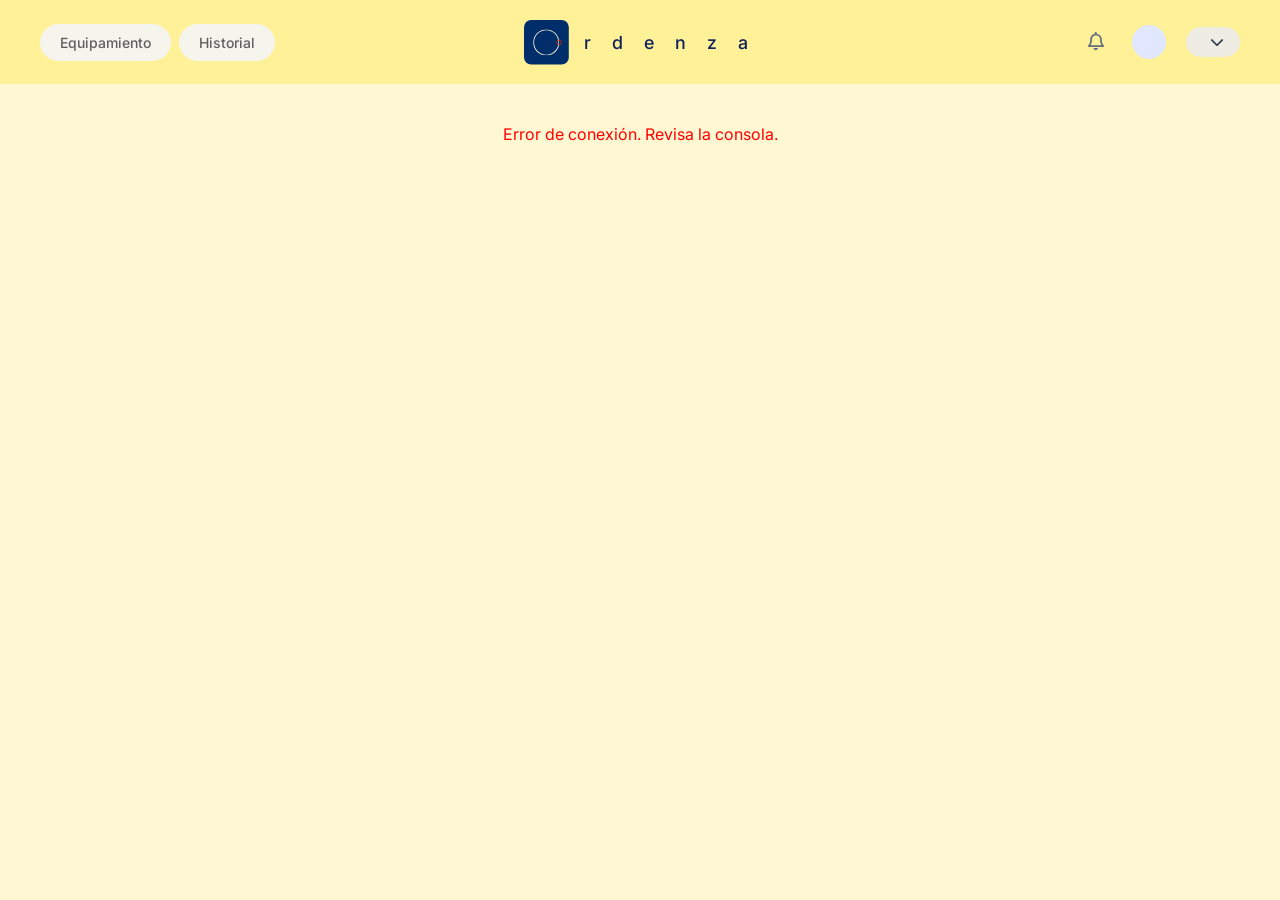
==== commit 284ac668: "Merge origin/main into Mizarne" ====
--- a/index.html
+++ b/index.html
@@ -24,25 +24,19 @@
     <link rel="stylesheet" href="view/css/Notificaciones.css">  <!--Victor-->
 </head>
 
-<!-----------------Los numeros que he puesto que corresponde a cada elemento es lo mismo en el CSS-------------------->
 <body>
     <!------------------------------------------------------------->
     <!-------------------------NAVBAR------------------------------>
     <!------------------------------------------------------------->
     <nav class="top-navbar" id="main-navbar">
-          <button class="mobile-menu-btn" onclick="toggleMobileMenu()">
-        <i class="fa-solid fa-bars"></i>
-    </button>
-
-
-    <div class="nav-tabs" id="navTabs">
-        <a href="index.html?page=equipamientos" class="nav-link" data-page="equipamientos">Equipamiento</a>
-    </div>
-
-    <!-- ... el resto del navbar (logo, perfil, etc) ... -->
+        
+        <!-- 0. BOTÓN MÓVIL (Oculto en PC) -->
+        <button class="mobile-menu-btn" onclick="toggleMobileMenu()">
+            <i class="fa-solid fa-bars"></i>
+        </button>
 
         <!-----------------------1. NAV TABS-------------------------->
-        <div class="nav-tabs">
+        <div class="nav-tabs" id="navTabs">
             <a href="index.html?page=equipamientos" class="nav-link" data-page="equipamientos">Equipamiento</a>
             <a href="index.html?page=usuarios" class="nav-link" data-page="usuarios" id="nav-usuarios">Usuarios</a>
             <a href="index.html?page=ubicaciones" class="nav-link" data-page="ubicaciones" id="nav-ubicaciones">Ubicaciones</a>
@@ -109,7 +103,7 @@
                     <!-- Separador -->
                     <div class="menu-separator"></div>
                     
-                    <!-- 3.Opcion: Salir -->
+                    <!-- 4.Opcion: Salir -->
                     <a class="menu-option-salir" onclick="logout()">
                         <i class="fa-solid fa-right-from-bracket"></i> Salir
                     </a>
@@ -168,9 +162,7 @@
         </div>
     </dialog>
 
-    <nav class="top-navbar" id="main-navbar">
-</nav>
-
+    <!-- SCRIPTS -->
     <script src="view/javascript/Main.js"></script>
 </body>
 </html>
--- a/view/css/Main.css
+++ b/view/css/Main.css
@@ -4,14 +4,14 @@
 
 /* 1. GLOBAL */
 html, body {
-    overflow-x: clip !important; 
+    overflow-x: clip !important;
 }
 
 /* 2. GLOBAL BASE */
 body {
     margin: 0;
     font-family: 'Inter', sans-serif;
-    background: #fffdf0 !important; 
+    background: #fffdf0 !important;
     display: flex;
     flex-direction: column;
     min-height: 100vh;
@@ -26,612 +26,567 @@
 
 /* Los numeros que he puesto que corresponde a cada elemento es lo mismo en el HTML - Miz */
 
+
 /* ------------------------------------------------------------- */
 /* ------------------------- NAV BAR --------------------------- */
 /* ------------------------------------------------------------- */
 
 /* ------------------------- 1. NAV TABS ----------------------- */
+
 /* 1.1 NAVBAR sticky */
-.top-navbar { 
-    background: #fff198 !important; 
-    display: flex; 
-    justify-content: space-between; 
-    align-items: center; 
-    height: 84px; 
-    padding: 0 40px; 
-    position: sticky !important; 
-    top: 0 !important; 
-    z-index: 1000 !important; 
+.top-navbar {
+    background: #fff198 !important;
+    display: flex !important;
+    justify-content: space-between !important;
+    align-items: center !important;
+    height: 84px !important;
+    padding: 0 40px !important;
+    position: sticky !important;
+    top: 0 !important;
+    z-index: 1000 !important;
+}
+
+/* 1.1.1 BOTÓN MÓVIL (Oculto por defecto en PC) */
+.mobile-menu-btn {
+    display: none !important;
 }
 
 /* 1.2 TABS IZQUIERDA */
-.nav-tabs { 
-    display: flex; 
-    gap: 8px; 
-    align-items: center; 
-    flex: 1; 
+.nav-tabs {
+    display: flex !important;
+    flex-direction: row !important;
+    gap: 8px !important;
+    align-items: center !important;
+    flex: 1 !important;
 }
 
 /* 1.3 TABS IZQUIERDA: Aspecto normal */
-.nav-tabs a { 
-    text-decoration: none; 
-    color: #5f5f5f; 
-    font-weight: 500; 
-    font-size: 14px; 
-    padding: 10px 20px; 
-    border-radius: 20px; 
-    transition: 0.2s; 
-    background: #F5F4ED; 
-}
-/* Hover */
-.nav-tabs a:hover { 
-    background: #e5e1d5; 
-}
-/* Active */
-.nav-tabs a.active { 
-    background: #0b1b42; 
-    color: white; 
-}
-
-/* Ocultar enlaces de admin por defecto. JS los muestra si eres ADMIN */
-.nav-tabs a#nav-usuarios, 
-.nav-tabs a#nav-ubicaciones { 
-    display: none; 
+.nav-tabs a {
+    text-decoration: none;
+    color: #5f5f5f;
+    font-weight: 500;
+    font-size: 14px;
+    padding: 10px 20px;
+    border-radius: 20px;
+    transition: 0.2s;
+    background: #F5F4ED;
+}
+.nav-tabs a:hover {
+    background: #e5e1d5;
+}
+.nav-tabs a.active {
+    background: #0b1b42;
+    color: white;
+}
+
+/* Ocultar enlaces de admin por defecto (JS los muestra si eres ADMIN) */
+.nav-tabs a#nav-usuarios,
+.nav-tabs a#nav-ubicaciones {
+    display: none;
 }
 
 
 /* -------------------------- 2. LOGO -------------------------- */
+
 /* 2.1 LOGO */
-.nav-logo-center { 
-    display: flex; 
-    align-items: center; 
-    gap: 15px; 
-    flex: 0 0 auto; 
+.nav-logo-center {
+    display: flex !important;
+    align-items: center !important;
+    gap: 15px !important;
+    flex: 0 0 auto !important;
 }
 
 /* 2.2 Imagen del logo */
-.login-logo-img { 
-    width: 45px; 
-    height: 45px; 
-    object-fit: contain; 
+.login-logo-img {
+    width: 45px;
+    height: 45px;
+    object-fit: contain;
 }
 
 /* 2.3 Texto "r d e n z a" */
-.login-logo-text { 
-    font-size: 18px; 
-    font-weight: 500; 
-    color: #11225b; 
-    letter-spacing: 8px; 
-}
+.login-logo-text {
+    font-size: 18px;
+    font-weight: 500;
+    color: #11225b;
+    letter-spacing: 8px;
+}
+
 
 /* ----------------- 3. NOTIF, AVATAR, MENU -------------------- */
-/* 3.0 CONTENEDOR PERFIL: Agrupa notificaciones, avatar y menú a la derecha */
-.nav-profile { 
-    display: flex; 
-    justify-content: flex-end; 
-    align-items: center; 
-    gap: 20px; 
-    flex: 1; 
+
+/* 3.0 CONTENEDOR PERFIL */
+.nav-profile {
+    display: flex !important;
+    flex-direction: row !important;
+    justify-content: flex-end !important;
+    align-items: center !important;
+    gap: 20px !important;
+    flex: 1 !important;
 }
 
 /* --- 3.1 NOTIFICACIONES --- */
-/* 3.1.1 BOTÓN CAMPANA: Icono de la campana */
-.nav-profile .bell { 
-    color: #6b7280; 
-    font-size: 18px; 
-    cursor: pointer; 
-    transition: color 0.2s; 
-}
-
-/* 3.1.2 BOTÓN CAMPANA: Contenedor del botón (para el badge de notificaciones) */
-.notification-toggle { 
-    position: relative; 
-    display: flex; 
-    align-items: center; 
-    justify-content: center; 
-    padding: 8px; 
-    border: 0; 
-    background: transparent; 
-    cursor: pointer; 
-}
-
-/* 3.1.3 BOTÓN CAMPANA: Hover y estado abierto */
-.notification-toggle:hover, 
-.notification-toggle[aria-expanded="true"] { 
-    border-radius: 50%; 
-    background: #e0e7ff; 
-}
-
-/* 3.1.4 BOTÓN CAMPANA: Cambio de color del icono en hover/abierto */
-.notification-toggle:hover .bell, 
-.notification-toggle[aria-expanded="true"] .bell { 
-    color: #1d4ed8; 
-}
-
-/* 3.1.5 BOTÓN CAMPANA: Estado activo (página de notificaciones) */
-.notification-toggle.is-current { 
-    border-radius: 50%; 
-    background: #051BFF; 
-}
-.notification-toggle.is-current .bell { 
-    color: white; 
-}
-
-/* 3.1.6 BOTÓN CAMPANA: Accesibilidad (foco del teclado) */
-.notification-toggle:focus-visible { 
-    outline: 2px solid #1d4ed8; 
-    outline-offset: 2px; 
-    border-radius: 50%; 
-}
-
-/* 3.1.7 BADGE ROJO: Círculo rojo con el número de notificaciones */
-.notification-badge { 
-    position: absolute; 
-    top: 0; 
-    right: 0; 
-    min-width: 17px; 
-    height: 17px; 
-    padding: 0 4px; 
-    border-radius: 9px; 
-    background: #dc2626; 
-    color: white; 
-    font-size: 10px; 
-    font-weight: 600; 
-    line-height: 17px; 
-    text-align: center; 
-}
-
-/* 3.1.8 MENÚ NOTIFICACIONES: Caja desplegable */
+.nav-profile .bell {
+    color: #6b7280;
+    font-size: 18px;
+    cursor: pointer;
+    transition: color 0.2s;
+}
+
+.notification-toggle {
+    position: relative;
+    display: flex;
+    align-items: center;
+    justify-content: center;
+    padding: 8px;
+    border: 0;
+    background: transparent;
+    cursor: pointer;
+}
+
+.notification-toggle:hover,
+.notification-toggle[aria-expanded="true"] {
+    border-radius: 50%;
+    background: #e0e7ff;
+}
+
+.notification-toggle:hover .bell,
+.notification-toggle[aria-expanded="true"] .bell {
+    color: #1d4ed8;
+}
+
+.notification-toggle.is-current {
+    border-radius: 50%;
+    background: #051BFF;
+}
+.notification-toggle.is-current .bell {
+    color: white;
+}
+
+.notification-toggle:focus-visible {
+    outline: 2px solid #1d4ed8;
+    outline-offset: 2px;
+    border-radius: 50%;
+}
+
+.notification-badge {
+    position: absolute;
+    top: 0;
+    right: 0;
+    min-width: 17px;
+    height: 17px;
+    padding: 0 4px;
+    border-radius: 9px;
+    background: #dc2626;
+    color: white;
+    font-size: 10px;
+    font-weight: 600;
+    line-height: 17px;
+    text-align: center;
+}
+
 .notification-menu { width: min(360px, calc(100vw - 32px)); padding: 0; overflow: hidden; }
-
-/* 3.1.9 MENÚ NOTIFICACIONES: Título ("Notificaciones") */
 .notification-menu__title { padding: 16px 18px; border-bottom: 1px solid #e5e7eb; color: #111827; font-size: 16px; font-weight: 600; }
-
-/* 3.1.10 MENÚ NOTIFICACIONES: Lista con scroll */
 .notification-menu__list { max-height: 340px; overflow-y: auto; }
-
-/* 3.1.11 MENÚ NOTIFICACIONES: Cada elemento de la lista */
 .notification-menu__item { padding: 14px 18px; border-bottom: 1px solid #f3f4f6; }
 .notification-menu__item:last-child { border-bottom: 0; }
-
-/* 3.1.12 MENÚ NOTIFICACIONES: Título de la notificación */
 .notification-menu__item h3 { margin-bottom: 5px; color: #111827; font-size: 14px; font-weight: 600; }
-
-/* 3.1.13 MENÚ NOTIFICACIONES: Texto, fecha y mensajes */
 .notification-menu__item p, .notification-menu__date, .notification-menu__message { color: #6b7280; font-size: 12px; line-height: 1.5; }
 .notification-menu__date { display: block; margin-top: 7px; }
 .notification-menu__message { padding: 18px; text-align: center; }
 
-/* 3.1.14 MENÚ NOTIFICACIONES: Enlace "Ver todas las notificaciones" */
-.notification-menu__footer { 
-    display: block; padding: 13px 18px; border-top: 1px solid #e5e7eb; color: #1d4ed8; 
-    font-size: 13px; font-weight: 600; text-align: center; text-decoration: none; 
+.notification-menu__footer {
+    display: block; padding: 13px 18px; border-top: 1px solid #e5e7eb; color: #1d4ed8;
+    font-size: 13px; font-weight: 600; text-align: center; text-decoration: none;
 }
 .notification-menu__footer:hover { background: #f9fafb; }
 
 /* --- 3.2 AVATAR --- */
-/* 3.2.1 AVATAR: Círculo con las iniciales del usuario */
-.user-avatar { 
-    width: 34px; 
-    height: 34px; 
-    background: #e0e7ff; 
-    color: #1d4ed8; 
-    border-radius: 50%; 
-    display: flex; 
-    align-items: center; 
-    justify-content: center; 
-    font-size: 12px; 
-    font-weight: 600; 
+.user-avatar {
+    width: 34px;
+    height: 34px;
+    background: #e0e7ff;
+    color: #1d4ed8;
+    border-radius: 50%;
+    display: flex;
+    align-items: center;
+    justify-content: center;
+    font-size: 12px;
+    font-weight: 600;
 }
 
 /* --- 3.3 MENU DE USUARIO --- */
-/* 3.3.1 CONTENEDOR MENÚ: Posición relativa para el dropdown */
-.dropdown-container { 
-    position: relative; 
-}
-
-/* 3.3.2 BOTÓN MENÚ: El botón que dice el nombre del usuario (Mizarne) */
-.admin-dropdown { 
-    display: flex; 
-    align-items: center; 
-    gap: 8px; 
-    font-size: 14px; 
-    font-weight: 500; 
-    color: #374151; 
-    background: #efece3; 
-    padding: 8px 16px; 
-    border-radius: 20px; 
-    cursor: pointer; 
-    transition: 0.2s; 
-}
-.admin-dropdown:hover { 
-    background: #e5e1d5; 
-}
-
-/* 3.3.3 MENÚ DESPLEGABLE: La caja blanca del menú */
-.dropdown-menu { 
-    display: none; 
-    position: absolute; 
-    top: 110%; 
-    right: 0; 
-    background: white; 
-    border: 1px solid #e5e7eb; 
-    border-radius: 8px; 
-    box-shadow: 0 4px 12px rgba(0,0,0,0.1); 
-    min-width: 220px !important; 
-    padding: 8px 0; 
-    z-index: 1001; 
-}
-
-/* 3.3.4 MENÚ DESPLEGABLE: Clase que añade JS para mostrar el menú */
-.dropdown-menu.show { 
-    display: block; 
-}
-
-/* 3.3.5 OPCIONES DEL MENÚ: Base compartida (padding, fuente, hover) */
-.menu-option-perfil, 
-.menu-option-daltonismo, 
+.dropdown-container {
+    position: relative;
+}
+
+.admin-dropdown {
+    display: flex;
+    align-items: center;
+    gap: 8px;
+    font-size: 14px;
+    font-weight: 500;
+    color: #374151;
+    background: #efece3;
+    padding: 8px 16px;
+    border-radius: 20px;
+    cursor: pointer;
+    transition: 0.2s;
+}
+.admin-dropdown:hover { background: #e5e1d5; }
+
+.dropdown-menu {
+    display: none;
+    position: absolute;
+    top: 110%;
+    right: 0;
+    background: white;
+    border: 1px solid #e5e7eb;
+    border-radius: 8px;
+    box-shadow: 0 4px 12px rgba(0,0,0,0.1);
+    min-width: 220px !important;
+    padding: 8px 0;
+    z-index: 1001;
+}
+.dropdown-menu.show { display: block; }
+
+.menu-option-perfil,
+.menu-option-daltonismo,
 .menu-option-salir {
-    display: flex; 
-    padding: 10px 16px; 
-    color: #000000; 
-    text-decoration: none; 
-    font-size: 14px; 
-    font-weight: 500; 
-    cursor: pointer; 
-}
-
-/* 3.3.6 OPCIONES DEL MENÚ: Hover para todas las opciones */
-.menu-option-perfil:hover, 
-.menu-option-daltonismo:hover, 
-.menu-option-salir:hover { 
-    background: #fef2f2; 
-}
-
-/* 1. Opcion: Perfil */
-/* 3.3.7 OPCIÓN PERFIL: Alineación del icono y texto */
-.menu-option-perfil { 
-    align-items: center; 
-    gap: 8px; 
-}
-
-/* 2. Opcion: Daltonismo */
-/* 3.3.8 OPCIÓN DALTONISMO: Espaciado entre texto e interruptor */
-.menu-option-daltonismo { 
-    justify-content: space-between; 
-    align-items: center; 
-    gap: 20px; 
-    padding-right: 20px; 
-}
-
-/* 3.3.9 INTERRUPTOR DALTONISMO: La píldora del switch */
-.menu-option-daltonismo .toggle-switch { 
-    width: 34px; 
-    height: 18px; 
-    background-color: #d1d5db; 
-    border-radius: 20px; 
-    position: relative; 
-    transition: 0.3s; 
-}
-
-/* 3.3.10 INTERRUPTOR DALTONISMO: El círculo blanco que se mueve */
-.menu-option-daltonismo .toggle-switch::after { 
-    content: ''; 
-    position: absolute; 
-    top: 2px; 
-    left: 2px; 
-    width: 14px; 
-    height: 14px; 
-    background: white; 
-    border-radius: 50%; 
-    transition: 0.3s; 
-    box-shadow: 0 1px 3px rgba(0,0,0,0.2); 
-}
-
-/* 3.3.11 INTERRUPTOR DALTONISMO: Color del switch cuando está encendido */
-.menu-option-daltonismo .toggle-switch.active { 
-    background-color: #051BFF; 
-}
-
-/* 3.3.12 INTERRUPTOR DALTONISMO: Movimiento del círculo a la derecha */
-.menu-option-daltonismo .toggle-switch.active::after { 
-    left: 18px; 
-}
-
-/* Separador */
-/* 3.3.13 SEPARADOR: Línea gris entre opciones */
-.menu-separator { 
-    border-top: 1px solid #e5e7eb; 
-    margin: 5px 0; 
-}
-
-/* 3. Opcion: Salir */
-/* 3.3.14 OPCIÓN SALIR: Alineación del icono y texto */
-.menu-option-salir { 
-    align-items: center; 
-    gap: 8px; 
+    display: flex;
+    padding: 10px 16px;
+    color: #000000;
+    text-decoration: none;
+    font-size: 14px;
+    font-weight: 500;
+    cursor: pointer;
+}
+.menu-option-perfil:hover,
+.menu-option-daltonismo:hover,
+.menu-option-salir:hover {
+    background: #fef2f2;
+}
+
+.menu-option-perfil {
+    align-items: center;
+    gap: 8px;
+}
+.menu-option-daltonismo {
+    justify-content: space-between;
+    align-items: center;
+    gap: 20px;
+    padding-right: 20px;
+}
+
+.menu-option-daltonismo .toggle-switch {
+    width: 34px;
+    height: 18px;
+    background-color: #d1d5db;
+    border-radius: 20px;
+    position: relative;
+    transition: 0.3s;
+}
+.menu-option-daltonismo .toggle-switch::after {
+    content: ''; position: absolute;
+    top: 2px;
+    left: 2px;
+    width: 14px;
+    height: 14px;
+    background: white;
+    border-radius: 50%;
+    transition: 0.3s;
+    box-shadow: 0 1px 3px rgba(0,0,0,0.2);
+}
+.menu-option-daltonismo .toggle-switch.active {
+    background-color: #051BFF;
+}
+.menu-option-daltonismo .toggle-switch.active::after {
+    left: 18px;
+}
+
+.menu-separator {
+    border-top: 1px solid #e5e7eb;
+    margin: 5px 0;
+}
+.menu-option-salir {
+    align-items: center;
+    gap: 8px;
+}
+
+
+/* =========================================
+   DISEÑO MÓVIL
+   ========================================= */
+@media (max-width: 900px) {
+
+    /* hamburguesa */
+    .mobile-menu-btn {
+        display: block !important;
+        font-size: 24px;
+        background: transparent;
+        border: none;
+        cursor: pointer;
+        color: #0f172a;
+    }
+
+    /* Ocultar el texto "rdenza" */
+    .login-logo-text {
+        display: none !important;
+    }
+
+    /* Menú desplegable en móvil */
+    .nav-tabs {
+        display: none !important;
+        position: absolute !important;
+        top: 84px !important;
+        left: 0 !important;
+        width: 100vw !important;
+        flex-direction: column !important;
+        background: rgba(255, 241, 152, 0.98) !important;
+        backdrop-filter: blur(10px) !important;
+        padding: 20px !important;
+        gap: 10px !important;
+        box-shadow: 0 10px 20px rgba(0,0,0,0.1) !important;
+        z-index: 999 !important;
+    }
+
+    /* Mostrar menú al hacer clic en JS */
+    .nav-tabs.show-mobile {
+        display: flex !important;
+    }
+
+    /* Modo oscuro para el menú móvil */
+    body.dark-mode .nav-tabs {
+        background: rgba(30, 30, 30, 0.98) !important;
+    }
+    body.dark-mode .mobile-menu-btn {
+        color: #ffffff !important;
+    }
 }
 
 
 /* =========================================
    4. MAIN CONTENT
    ========================================= */
-/* 4.1 CONTENEDOR PRINCIPAL: Ancho estándar de la página */
-main { 
-    flex: 1; 
-    width: 95%; 
-    max-width: 1400px; 
-    margin: 0 auto; 
-    padding: 40px 20px; 
-    box-sizing: border-box; 
-}
-
-/* 4.2 CONTENEDOR PRINCIPAL: Ancho máximo para vistas dinámicas (SPA) */
-main#app-content { 
-    flex: 1; 
-    width: 95%; 
-    max-width: 1800px; 
-    margin: 0 auto; 
-    padding: 40px 20px; 
-    box-sizing: border-box; 
+main {
+    flex: 1;
+    width: 95%;
+    max-width: 1400px;
+    margin: 0 auto;
+    padding: 40px 20px;
+    box-sizing: border-box;
+}
+
+main#app-content {
+    flex: 1;
+    width: 95%;
+    max-width: 1800px;
+    margin: 0 auto;
+    padding: 40px 20px;
+    box-sizing: border-box;
 }
 
 
 /* =========================================
    5. FOOTER
    ========================================= */
-/* 5.1 PIE DE PÁGINA: Barra inferior */
-footer { 
-    background: #fff198 !important; 
-    width: 100%; 
-    text-align: center; 
-    padding: 20px; 
-    color: #6b7280; 
-    font-size: 14px; 
-    border-top: 1px solid rgba(0,0,0,0.04); 
-    box-sizing: border-box; 
-}
+footer {
+    background: #fff198 !important;
+    width: 100%;
+    text-align: center;
+    padding: 20px;
+    color: #6b7280;
+    font-size: 14px;
+    border-top: 1px solid rgba(0,0,0,0.04);
+    box-sizing: border-box;
+}
+
 
 /* =========================================
    6. MODAL DE PERFIL
    ========================================= */
-/* 6.0 MODAL BASE: El contenedor <dialog> */
-.perfil-modal { 
-    margin: auto; 
+.perfil-modal {
+    margin: auto;
     border: none;
-    border-radius: 16px; 
-    padding: 0; 
-    background: transparent; 
-    box-shadow: 0 20px 40px rgba(0,0,0,0.2); 
-    max-width: 400px; 
-    width: 90%; 
-    animation: modalFadeIn 0.3s ease-out; 
-}
-
-/* 6.0.1 MODAL BASE: El fondo oscuro detrás del modal */
-.perfil-modal::backdrop { 
-    background: rgba(15, 23, 42, 0.6); 
-    backdrop-filter: blur(4px); 
-}
-
-/* 6.0.2 MODAL BASE: La caja de contenido real */
-.perfil-modal-content { 
-    background: #fffdf0; 
-    border-radius: 16px; 
-    overflow: hidden; 
-    display: flex; 
-    flex-direction: column; 
-}
-
-/* --- 6.1 Cabecera del perfil --- */
-/* 6.1.1 CABECERA: Contenedor del avatar y títulos */
-.perfil-header { 
+    border-radius: 16px;
+    padding: 0;
+    background: transparent;
+    box-shadow: 0 20px 40px rgba(0,0,0,0.2);
+    max-width: 400px;
+    width: 90%;
+    animation: modalFadeIn 0.3s ease-out;
+}
+
+.perfil-modal::backdrop {
+    background: rgba(15, 23, 42, 0.6);
+    backdrop-filter: blur(4px);
+}
+
+.perfil-modal-content {
+    background: #fffdf0;
+    border-radius: 16px;
+    overflow: hidden;
+    display: flex;
+    flex-direction: column;
+}
+
+.perfil-header {
     background: #fff8d3;
-    padding: 30px 20px 20px; 
-    text-align: center; 
-    border-bottom: 1px solid #e5dcc3; 
-}
-
-/* 6.1.2 CABECERA: El círculo con las iniciales (Avatar) */
-.perfil-avatar-icon { 
-    background: #f5e6d3; 
-    color: #8B5A2B; 
-    font-size: 24px; 
-    font-weight: 700; 
-    width: 70px; 
-    height: 70px; 
-    display: flex; 
-    align-items: center; 
-    justify-content: center; 
-    border-radius: 50%; 
-    margin: 0 auto 15px; 
-    border: 3px solid #d4b896; 
-    box-shadow: 0 4px 10px rgba(139, 90, 43, 0.15); 
-}
-
-/* 6.1.3 CABECERA: El título "Mi Perfil" */
-.perfil-header h3 { 
-    margin: 0; 
-    font-size: 20px; 
-    color: #000000; 
-    font-weight: 600; 
-}
-
-/* 6.1.4 CABECERA: El subtítulo "Información de la cuenta" */
-.perfil-subtitle { 
-    margin: 5px 0 0; 
-    font-size: 13px; 
-    color: #000000; 
-    opacity: 0.7; 
-}
-
-/* --- 6.2 Datos del usuario --- */
-/* 6.2.1 CUERPO: Contenedor de los datos */
-.perfil-body { 
-    padding: 20px 30px; 
-}
-
-/* 6.2.2 CUERPO: Cada fila (Nombre, Apellidos, etc.) */
-.perfil-row { 
-    display: flex; 
-    justify-content: space-between; 
-    align-items: center; 
-    padding: 12px 0; 
-    border-bottom: 1px solid #e5dcc3; 
-}
-.perfil-row:last-child { 
-    border-bottom: none; 
-}
-
-/* 6.2.3 CUERPO: Etiqueta de la fila (Ej: "Nombre") */
-.perfil-label { 
-    font-size: 13px; 
-    color: #8B5A2B; 
-    font-weight: 500; 
-    display: flex; 
-    align-items: center; 
-    gap: 10px; 
-}
-
-/* 6.2.4 CUERPO: Icono de la etiqueta */
-.perfil-label i { 
-    width: 16px; 
-    text-align: center; 
-    color: #8B5A2B; 
-}
-
-/* 6.2.5 CUERPO: El valor real (Ej: "Juan") */
-.perfil-value { 
-    font-size: 14px; 
-    color: #000000; 
-    font-weight: 600; 
-}
-
-/* 6.2.6 CUERPO: El color específico para el Rol */
-#perfil-rol { 
-    font-weight: bold; 
-    color: #2563eb; 
-}
-
-/* --- 6.3 Botón de cerrar --- */
-/* 6.3.1 PIE DEL MODAL: Contenedor del botón */
-.perfil-footer { 
-    padding: 20px 30px 30px; 
-}
-
-/* 6.3.2 PIE DEL MODAL: Botón "Cerrar" */
-.perfil-btn-cerrar { 
-    width: 100%; 
-    background: #0b1b42; 
-    color: white; 
-    border: none; 
-    padding: 12px; 
-    border-radius: 8px; 
-    font-size: 14px; 
-    font-weight: 600; 
-    cursor: pointer; 
-    transition: 0.2s; 
-}
-.perfil-btn-cerrar:hover { 
-    background: #1e293b; 
-    transform: translateY(-1px); 
-}
-
-/* 6.4 ANIMACIÓN: Efecto de entrada del modal */
+    padding: 30px 20px 20px;
+    text-align: center;
+    border-bottom: 1px solid #e5dcc3;
+}
+
+.perfil-avatar-icon {
+    background: #f5e6d3;
+    color: #8B5A2B;
+    font-size: 24px;
+    font-weight: 700;
+    width: 70px;
+    height: 70px;
+    display: flex;
+    align-items: center;
+    justify-content: center;
+    border-radius: 50%;
+    margin: 0 auto 15px;
+    border: 3px solid #d4b896;
+    box-shadow: 0 4px 10px rgba(139, 90, 43, 0.15);
+}
+
+.perfil-header h3 { margin: 0; font-size: 20px; color: #000000; font-weight: 600; }
+.perfil-subtitle { margin: 5px 0 0; font-size: 13px; color: #000000; opacity: 0.7; }
+
+.perfil-body { padding: 20px 30px; }
+.perfil-row { display: flex; justify-content: space-between; align-items: center; padding: 12px 0; border-bottom: 1px solid #e5dcc3; }
+.perfil-row:last-child { border-bottom: none; }
+.perfil-label { font-size: 13px; color: #8B5A2B; font-weight: 500; display: flex; align-items: center; gap: 10px; }
+.perfil-label i { width: 16px; text-align: center; color: #8B5A2B; }
+.perfil-value { font-size: 14px; color: #000000; font-weight: 600; }
+#perfil-rol { font-weight: bold; color: #2563eb; }
+
+.perfil-footer { padding: 20px 30px 30px; }
+.perfil-btn-cerrar { width: 100%; background: #0b1b42; color: white; border: none; padding: 12px; border-radius: 8px; font-size: 14px; font-weight: 600; cursor: pointer; transition: 0.2s; }
+.perfil-btn-cerrar:hover { background: #1e293b; transform: translateY(-1px); }
+
 @keyframes modalFadeIn { from { opacity: 0; transform: scale(0.95) translateY(10px); } to { opacity: 1; transform: scale(1) translateY(0); } }
 
 
 /* =========================================
-    (X) EN LA BARRA DE BUSQUEDA
+   7. (X) EN LA BARRA DE BUSQUEDA
    ========================================= */
-/* 7.1 BOTÓN LIMPIAR (X): Círculo absoluto dentro del input */
 .search-clear-btn {
-    position: absolute !important; 
-    right: 12px !important; 
-    top: 50% !important; 
+    position: absolute !important;
+    right: 12px !important;
+    top: 50% !important;
     transform: translateY(-50%) !important;
-    width: 24px !important; 
-    height: 24px !important; 
-    border-radius: 50% !important; 
+    width: 24px !important;
+    height: 24px !important;
+    border-radius: 50% !important;
     background-color: #e5e7eb !important;
-    display: none; 
-    align-items: center !important; 
+    display: none;
+    align-items: center !important;
     justify-content: center !important;
-    border: none !important; 
-    color: #6b7280 !important; 
-    font-size: 12px !important; 
+    border: none !important;
+    color: #6b7280 !important;
+    font-size: 12px !important;
     cursor: pointer !important;
-    z-index: 10 !important; 
-    padding: 0 !important; 
-    margin: 0 !important; 
+    z-index: 10 !important;
+    padding: 0 !important;
+    margin: 0 !important;
     box-shadow: none !important;
 }
-
-/* 7.2 BOTÓN LIMPIAR (X): Clase que añade JS para hacerlo visible */
-.search-clear-btn.visible { 
-    display: flex !important; 
-}
-
-/* 7.3 BOTÓN LIMPIAR (X): Hover */
-.search-clear-btn:hover { 
-    background-color: #d1d5db !important; 
-    color: #000000 !important; 
-}
-
-/* ==============
-   PALETAS
-   =============*/
+.search-clear-btn.visible { display: flex !important; }
+.search-clear-btn:hover { background-color: #d1d5db !important; color: #000000 !important; }
+
 
 /* =========================================
-   MODO DALTONISMO
+   8. MODO DALTONISMO
    ========================================= */
+body.colorblind-mode { background-color: #FFFFFF !important; color: #000000 !important; font-weight: 500 !important; }
+
+body.colorblind-mode .top-navbar { background-color: #FFCB00 !important; border-bottom: 2px solid #000000 !important; }
+body.colorblind-mode .nav-tabs a { background-color: #872200 !important; color: #FFFFFF !important; border: 2px solid #000000 !important; }
+body.colorblind-mode .nav-tabs a.active, body.colorblind-mode .nav-tabs a:hover { background-color: #051BFF !important; color: #FFFFFF !important; }
+body.colorblind-mode .login-logo-text { color: #000000 !important; }
+body.colorblind-mode .admin-dropdown { background-color: #872200 !important; color: #FFFFFF !important; }
+body.colorblind-mode .notification-toggle .bell, body.colorblind-mode .notification-toggle i { color: #000000 !important; -webkit-text-stroke: 1.5px #000000; font-weight: 900 !important; }
+body.colorblind-mode .notification-toggle.is-current .bell, body.colorblind-mode .notification-toggle.is-current i { color: #FFFFFF !important; -webkit-text-stroke: 0; }
+
+body.colorblind-mode input, body.colorblind-mode select, body.colorblind-mode textarea, body.colorblind-mode .eq-search-box, body.colorblind-mode .ubi-buscador, body.colorblind-mode .usu-buscador { border: 2px solid #000000 !important; background-color: #FFFFFF !important; color: #000000 !important; }
+body.colorblind-mode .eq-search-box input, body.colorblind-mode .ubi-buscador input, body.colorblind-mode .usu-buscador input { border: none !important; background-color: transparent !important; outline: none !important; box-shadow: none !important; }
+body.colorblind-mode .eq-search-box, body.colorblind-mode .ubi-buscador, body.colorblind-mode .usu-buscador { border: 2px solid #000000 !important; background-color: #FFFFFF !important; }
+
+body.colorblind-mode .eq-btn-primary, body.colorblind-mode .ubi-boton-añadir, body.colorblind-mode .usu-boton-añadir, body.colorblind-mode .ubi-btn-guardar, body.colorblind-mode .btn-aceptar, body.colorblind-mode .notificaciones-lista__accion, body.colorblind-mode .notificaciones-admin__acciones input[type="submit"], body.colorblind-mode .eq-btn-guardar, body.colorblind-mode .perfil-btn-cerrar { background-color: #051BFF !important; color: #FFFFFF !important; border: 2px solid #000000 !important; }
+body.colorblind-mode .ubi-boton-editar, body.colorblind-mode .btnEditar, body.colorblind-mode .eq-btn-edit, body.colorblind-mode .eq-btn-history { background-color: #FFCB00 !important; color: #000000 !important; border: 2px solid #000000 !important; }
+body.colorblind-mode .ubi-boton-eliminar, body.colorblind-mode .btnEliminar, body.colorblind-mode .eq-btn-delete, body.colorblind-mode .ubi-btn-peligro, body.colorblind-mode .btn-eliminar-confirmar, body.colorblind-mode .eq-btn-cancelar, body.colorblind-mode .eq-btn-cancel, body.colorblind-mode .ubi-btn-cancelar, body.colorblind-mode .btn-cancelar, body.colorblind-mode .eq-btn-secondary { background-color: #872200 !important; color: #FFFFFF !important; border: 2px solid #000000 !important; }
+
+body.colorblind-mode h1, body.colorblind-mode h2, body.colorblind-mode h3 { color: #000000 !important; }
+body.colorblind-mode .eq-table th, body.colorblind-mode .notificaciones-lista__tabla th { background-color: #FFCB00 !important; color: #000000 !important; border: 2px solid #000000 !important; }
+body.colorblind-mode .eq-tab { background-color: #FFFFFF !important; color: #000000 !important; border: 2px solid #000000 !important; }
+body.colorblind-mode .eq-tab.active { background-color: #872200 !important; color: #FFFFFF !important; }
+body.colorblind-mode .eq-tab.active::after { border-color: #872200 transparent transparent transparent !important; }
+body.colorblind-mode .eq-badge { background-color: #872200 !important; color: #FFFFFF !important; }
+
+body.colorblind-mode .desplegable-planta, body.colorblind-mode .tarjeta-usu, body.colorblind-mode .notificaciones-lista__tabla table { border: 2px solid #000000 !important; }
+body.colorblind-mode .notificacion-leida, body.colorblind-mode .notificacion-no-leida { background-color: #FFFFFF !important; border-bottom: 2px solid #000000 !important; }
+
+body.colorblind-mode .ubi-modal-contenido, body.colorblind-mode .popup-contenido, body.colorblind-mode .popup-eliminar-contenido, body.colorblind-mode .perfil-modal-content, body.colorblind-mode .eq-modal-content { background-color: #FFFFFF !important; border: 2px solid #000000 !important; }
+body.colorblind-mode footer { background-color: #FFCB00 !important; color: #000000 !important; border-top: 2px solid #000000 !important; }
+
+body.colorblind-mode .perfil-header { background-color: #FFFFFF !important; border-bottom: 2px solid #000000 !important; }
+body.colorblind-mode .perfil-row { border-bottom: 2px solid #000000 !important; }
+body.colorblind-mode .perfil-avatar-icon { background-color: #FFCB00 !important; color: #000000 !important; border: 2px solid #000000 !important; box-shadow: none !important; }
+body.colorblind-mode .perfil-header h3, body.colorblind-mode .perfil-subtitle, body.colorblind-mode .perfil-value, body.colorblind-mode #perfil-rol { color: #000000 !important; font-weight: 700 !important; opacity: 1 !important; }
+body.colorblind-mode .perfil-label, body.colorblind-mode .perfil-label i { color: #872200 !important; font-weight: 700 !important; }
+body.colorblind-mode .search-clear-btn { background-color: #000000 !important; color: #FFFFFF !important; }
+body.colorblind-mode .search-clear-btn:hover { background-color: #872200 !important; }
+
 
 /* 1. BODY */
 /* 8.1 DALTONISMO: Fondo y texto global */
-body.colorblind-mode { 
-    background-color: #FFFFFF !important; 
-    color: #000000 !important; 
-    font-weight: 500 !important; 
+body.colorblind-mode {
+    background-color: #FFFFFF !important;
+    color: #000000 !important;
+    font-weight: 500 !important;
 }
 
 /* --- 2. NAVBAR --- */
 /* 8.2 DALTONISMO: Barra de navegación (Amarillo) */
-body.colorblind-mode .top-navbar { 
-    background-color: #FFCB00 !important; 
-    border-bottom: 2px solid #000000 !important; 
+body.colorblind-mode .top-navbar {
+    background-color: #FFCB00 !important;
+    border-bottom: 2px solid #000000 !important;
 }
 
 /* 8.3 DALTONISMO: Botones del menú (Marrón) */
-body.colorblind-mode .nav-tabs a { 
-    background-color: #872200 !important; 
-    color: #FFFFFF !important; 
-    border: 2px solid #000000 !important; 
+body.colorblind-mode .nav-tabs a {
+    background-color: #872200 !important;
+    color: #FFFFFF !important;
+    border: 2px solid #000000 !important;
 }
 
 /* 8.4 DALTONISMO: Botón activo/hover del menú (Azul) */
-body.colorblind-mode .nav-tabs a.active, 
-body.colorblind-mode .nav-tabs a:hover { 
-    background-color: #051BFF !important; 
-    color: #FFFFFF !important; 
+body.colorblind-mode .nav-tabs a.active,
+body.colorblind-mode .nav-tabs a:hover {
+    background-color: #051BFF !important;
+    color: #FFFFFF !important;
 }
 
 /* 8.5 DALTONISMO: Texto del logo (Negro) */
-body.colorblind-mode .login-logo-text { 
-    color: #000000 !important; 
+body.colorblind-mode .login-logo-text {
+    color: #000000 !important;
 }
 
 /* 8.6 DALTONISMO: Botón del perfil (Marrón) */
-body.colorblind-mode .admin-dropdown { 
-    background-color: #872200 !important; 
-    color: #FFFFFF !important; 
+body.colorblind-mode .admin-dropdown {
+    background-color: #872200 !important;
+    color: #FFFFFF !important;
 }
 
 /* 8.7 DALTONISMO: Icono de la campana (Negro grueso) */
-body.colorblind-mode .notification-toggle .bell, 
-body.colorblind-mode .notification-toggle i { 
-    color: #000000 !important; 
-    -webkit-text-stroke: 1.5px #000000; 
-    font-weight: 900 !important; 
+body.colorblind-mode .notification-toggle .bell,
+body.colorblind-mode .notification-toggle i {
+    color: #000000 !important;
+    -webkit-text-stroke: 1.5px #000000;
+    font-weight: 900 !important;
 }
 
 body.colorblind-mode .notification-toggle.is-current .bell,
@@ -644,29 +599,29 @@
 
 /* 8.8 DALTONISMO: Inputs y cajas de búsqueda (Borde negro grueso) */
 /*-----Barra de busqueda: Equipamientos, Ubicaciones, Usuarios-----*/
-body.colorblind-mode input, 
-body.colorblind-mode select, 
+body.colorblind-mode input,
+body.colorblind-mode select,
 body.colorblind-mode textarea,
-body.colorblind-mode .eq-search-box, 
-body.colorblind-mode .ubi-buscador, 
-body.colorblind-mode .usu-buscador { 
-    border: 2px solid #000000 !important; 
-    background-color: #FFFFFF !important; 
-    color: #000000 !important; 
+body.colorblind-mode .eq-search-box,
+body.colorblind-mode .ubi-buscador,
+body.colorblind-mode .usu-buscador {
+    border: 2px solid #000000 !important;
+    background-color: #FFFFFF !important;
+    color: #000000 !important;
 }
 
 /* 8.9 DALTONISMO: Botones principales (Azul) */
-body.colorblind-mode .eq-btn-primary, 
-body.colorblind-mode .ubi-boton-añadir, 
-body.colorblind-mode .usu-boton-añadir, 
-body.colorblind-mode .ubi-btn-guardar, 
-body.colorblind-mode .btn-aceptar, 
-body.colorblind-mode .notificaciones-lista__accion, 
-body.colorblind-mode .notificaciones-admin__acciones input[type="submit"], 
-body.colorblind-mode .eq-btn-guardar { 
-    background-color: #051BFF !important; 
-    color: #FFFFFF !important; 
-    border: 2px solid #000000 !important; 
+body.colorblind-mode .eq-btn-primary,
+body.colorblind-mode .ubi-boton-añadir,
+body.colorblind-mode .usu-boton-añadir,
+body.colorblind-mode .ubi-btn-guardar,
+body.colorblind-mode .btn-aceptar,
+body.colorblind-mode .notificaciones-lista__accion,
+body.colorblind-mode .notificaciones-admin__acciones input[type="submit"],
+body.colorblind-mode .eq-btn-guardar {
+    background-color: #051BFF !important;
+    color: #FFFFFF !important;
+    border: 2px solid #000000 !important;
 }
 
 body.colorblind-mode #popupEliminar #btnCancelarEliminar {
@@ -676,172 +631,172 @@
 }
 
 /* 8.10 DALTONISMO: Botones de Editar/Historial (Amarillo) */
-body.colorblind-mode .ubi-boton-editar, 
-body.colorblind-mode .btnEditar, 
-body.colorblind-mode .eq-btn-edit, 
-body.colorblind-mode .eq-btn-history { 
-    background-color: #FFCB00 !important; 
-    color: #000000 !important; 
-    border: 2px solid #000000 !important; 
+body.colorblind-mode .ubi-boton-editar,
+body.colorblind-mode .btnEditar,
+body.colorblind-mode .eq-btn-edit,
+body.colorblind-mode .eq-btn-history {
+    background-color: #FFCB00 !important;
+    color: #000000 !important;
+    border: 2px solid #000000 !important;
 }
 
 /* 8.11 DALTONISMO: Botones de Eliminar/Cancelar (Marrón) */
-body.colorblind-mode .ubi-boton-eliminar, 
-body.colorblind-mode .btnEliminar, 
-body.colorblind-mode .eq-btn-delete, 
-body.colorblind-mode .ubi-btn-peligro, 
-body.colorblind-mode .btn-eliminar-confirmar, 
-body.colorblind-mode .eq-btn-cancelar, 
-body.colorblind-mode .eq-btn-cancel, 
-body.colorblind-mode .ubi-btn-cancelar, 
-body.colorblind-mode .btn-cancelar, 
-body.colorblind-mode .eq-btn-secondary { 
-    background-color: #872200 !important; 
-    color: #FFFFFF !important; 
-    border: 2px solid #000000 !important; 
+body.colorblind-mode .ubi-boton-eliminar,
+body.colorblind-mode .btnEliminar,
+body.colorblind-mode .eq-btn-delete,
+body.colorblind-mode .ubi-btn-peligro,
+body.colorblind-mode .btn-eliminar-confirmar,
+body.colorblind-mode .eq-btn-cancelar,
+body.colorblind-mode .eq-btn-cancel,
+body.colorblind-mode .ubi-btn-cancelar,
+body.colorblind-mode .btn-cancelar,
+body.colorblind-mode .eq-btn-secondary {
+    background-color: #872200 !important;
+    color: #FFFFFF !important;
+    border: 2px solid #000000 !important;
 }
 
 /* 8.12 DALTONISMO: Botón Guardar inline (Azul) */
-body.colorblind-mode .eq-btn-save { 
-    background-color: #051BFF !important; 
-    color: #FFFFFF !important; 
+body.colorblind-mode .eq-btn-save {
+    background-color: #051BFF !important;
+    color: #FFFFFF !important;
 }
 
 /* --- 9.3. TABLAS Y TEXTOS --- */
 
 /* 8.13 DALTONISMO: Títulos generales (Negro) */
-body.colorblind-mode h1, 
-body.colorblind-mode h2, 
-body.colorblind-mode h3 { 
-    color: #000000 !important; 
+body.colorblind-mode h1,
+body.colorblind-mode h2,
+body.colorblind-mode h3 {
+    color: #000000 !important;
 }
 
 /* 8.14 DALTONISMO: Cabeceras de tablas (Amarillo) */
-body.colorblind-mode .eq-table th, 
-body.colorblind-mode .notificaciones-lista__tabla th { 
-    background-color: #FFCB00 !important; 
-    color: #000000 !important; 
-    border: 2px solid #000000 !important; 
+body.colorblind-mode .eq-table th,
+body.colorblind-mode .notificaciones-lista__tabla th {
+    background-color: #FFCB00 !important;
+    color: #000000 !important;
+    border: 2px solid #000000 !important;
 }
 
 /* 8.15 DALTONISMO: Pestañas (Tabs) de categorías */
-body.colorblind-mode .eq-tab { 
-    background-color: #FFFFFF !important; 
-    color: #000000 !important; 
-    border: 2px solid #000000 !important; 
+body.colorblind-mode .eq-tab {
+    background-color: #FFFFFF !important;
+    color: #000000 !important;
+    border: 2px solid #000000 !important;
 }
 
 /* 8.16 DALTONISMO: Pestaña activa (Marrón) */
-body.colorblind-mode .eq-tab.active { 
-    background-color: #872200 !important; 
-    color: #FFFFFF !important; 
+body.colorblind-mode .eq-tab.active {
+    background-color: #872200 !important;
+    color: #FFFFFF !important;
 }
 
 /* 8.17 DALTONISMO: La flechita de la pestaña activa */
-body.colorblind-mode .eq-tab.active::after { 
-    border-color: #872200 transparent transparent transparent !important; 
+body.colorblind-mode .eq-tab.active::after {
+    border-color: #872200 transparent transparent transparent !important;
 }
 
 /* 8.18 DALTONISMO: Badges de categoría (Marrón) */
-body.colorblind-mode .eq-badge { 
-    background-color: #872200 !important; 
-    color: #FFFFFF !important; 
+body.colorblind-mode .eq-badge {
+    background-color: #872200 !important;
+    color: #FFFFFF !important;
 }
 
 /* 8.19 DALTONISMO: Textos grises secundarios (Marrón) */
-body.colorblind-mode .subtitulo-ubi, 
-body.colorblind-mode .subtitulo-usu, 
-body.colorblind-mode .ubi-estadisticas, 
-body.colorblind-mode .ubi-estadisticas i, 
-body.colorblind-mode .usu-estadisticas, 
-body.colorblind-mode .usu-estadisticas i, 
-body.colorblind-mode .estadistica-numero, 
-body.colorblind-mode .estadistica-barra, 
-body.colorblind-mode .tarjetaInfo p, 
-body.colorblind-mode .tarjetaInfo strong, 
-body.colorblind-mode .notificaciones-lista__tabla td, 
-body.colorblind-mode .notificaciones-admin__campo label, 
-body.colorblind-mode .perfil-label, 
-body.colorblind-mode .perfil-label i, 
-body.colorblind-mode .perfil-value { 
-    color: #872200 !important; 
+body.colorblind-mode .subtitulo-ubi,
+body.colorblind-mode .subtitulo-usu,
+body.colorblind-mode .ubi-estadisticas,
+body.colorblind-mode .ubi-estadisticas i,
+body.colorblind-mode .usu-estadisticas,
+body.colorblind-mode .usu-estadisticas i,
+body.colorblind-mode .estadistica-numero,
+body.colorblind-mode .estadistica-barra,
+body.colorblind-mode .tarjetaInfo p,
+body.colorblind-mode .tarjetaInfo strong,
+body.colorblind-mode .notificaciones-lista__tabla td,
+body.colorblind-mode .notificaciones-admin__campo label,
+body.colorblind-mode .perfil-label,
+body.colorblind-mode .perfil-label i,
+body.colorblind-mode .perfil-value {
+    color: #872200 !important;
 }
 
 /* 8.20 DALTONISMO: Textos de estadísticas (Negro) */
-body.colorblind-mode .eq-stats-bar, 
-body.colorblind-mode .eq-stat, 
-body.colorblind-mode .eq-stat i, 
-body.colorblind-mode .stat-number, 
-body.colorblind-mode .ubi-barra-estadisticas, 
-body.colorblind-mode .ubi-estadisticas, 
-body.colorblind-mode .ubi-estadisticas i, 
-body.colorblind-mode .estadistica-numero, 
-body.colorblind-mode .estadistica-barra, 
-body.colorblind-mode .usu-barra-estadisticas, 
-body.colorblind-mode .usu-estadisticas, 
-body.colorblind-mode .usu-estadisticas i { 
-    color: #000000 !important; 
+body.colorblind-mode .eq-stats-bar,
+body.colorblind-mode .eq-stat,
+body.colorblind-mode .eq-stat i,
+body.colorblind-mode .stat-number,
+body.colorblind-mode .ubi-barra-estadisticas,
+body.colorblind-mode .ubi-estadisticas,
+body.colorblind-mode .ubi-estadisticas i,
+body.colorblind-mode .estadistica-numero,
+body.colorblind-mode .estadistica-barra,
+body.colorblind-mode .usu-barra-estadisticas,
+body.colorblind-mode .usu-estadisticas,
+body.colorblind-mode .usu-estadisticas i {
+    color: #000000 !important;
 }
 
 /* --- 9.4. MODALES Y BUSCADORES --- */
 
 /* 8.21 DALTONISMO: Quitar el borde interno de los buscadores */
-body.colorblind-mode .eq-search-box input, 
-body.colorblind-mode .ubi-buscador input, 
-body.colorblind-mode .usu-buscador input { 
-    border: none !important; 
-    background-color: transparent !important; 
-    outline: none !important; 
-    box-shadow: none !important; 
+body.colorblind-mode .eq-search-box input,
+body.colorblind-mode .ubi-buscador input,
+body.colorblind-mode .usu-buscador input {
+    border: none !important;
+    background-color: transparent !important;
+    outline: none !important;
+    box-shadow: none !important;
 }
 
 /* 8.22 DALTONISMO: Poner el borde negro al contenedor del buscador */
-body.colorblind-mode .eq-search-box, 
-body.colorblind-mode .ubi-buscador, 
-body.colorblind-mode .usu-buscador { 
-    border: 2px solid #000000 !important; 
-    background-color: #FFFFFF !important; 
+body.colorblind-mode .eq-search-box,
+body.colorblind-mode .ubi-buscador,
+body.colorblind-mode .usu-buscador {
+    border: 2px solid #000000 !important;
+    background-color: #FFFFFF !important;
 }
 
 /* 8.23 DALTONISMO: Placeholder de los buscadores (Negro) */
-body.colorblind-mode .eq-search-box input::placeholder, 
-body.colorblind-mode .ubi-buscador input::placeholder, 
-body.colorblind-mode .usu-buscador input::placeholder { 
-    color: #000000 !important; 
-    opacity: 1 !important; 
+body.colorblind-mode .eq-search-box input::placeholder,
+body.colorblind-mode .ubi-buscador input::placeholder,
+body.colorblind-mode .usu-buscador input::placeholder {
+    color: #000000 !important;
+    opacity: 1 !important;
 }
 
 /* 8.24 DALTONISMO: Borde del Select (Equipamientos) */
 /*Select option eq*/
 body.colorblind-mode .eq-select {
-    border: 2px solid #000000 !important; 
+    border: 2px solid #000000 !important;
 }
 
 /* 8.25 DALTONISMO: Placeholder general (Negro) */
-body.colorblind-mode input::placeholder, 
-body.colorblind-mode textarea::placeholder { 
-    color: #000000 !important; 
-    opacity: 1 !important; 
+body.colorblind-mode input::placeholder,
+body.colorblind-mode textarea::placeholder {
+    color: #000000 !important;
+    opacity: 1 !important;
 }
 
 /* 8.26 DALTONISMO: Opciones de los Select (Blanco y Negro) */
-body.colorblind-mode select option { 
-    color: #000000 !important; 
-    background-color: #FFFFFF !important; 
+body.colorblind-mode select option {
+    color: #000000 !important;
+    background-color: #FFFFFF !important;
 }
 
 /* 8.27 DALTONISMO: Tarjetas y tablas (Ubicaciones, Usuarios) */
-body.colorblind-mode .desplegable-planta, 
-body.colorblind-mode .tarjeta-usu, 
-body.colorblind-mode .notificaciones-lista__tabla table { 
-    border: 2px solid #000000 !important; 
+body.colorblind-mode .desplegable-planta,
+body.colorblind-mode .tarjeta-usu,
+body.colorblind-mode .notificaciones-lista__tabla table {
+    border: 2px solid #000000 !important;
 }
 
 /* 8.28 DALTONISMO: Notificaciones (Filas) */
-body.colorblind-mode .notificacion-leida, 
-body.colorblind-mode .notificacion-no-leida { 
-    background-color: #FFFFFF !important; 
-    border-bottom: 2px solid #000000 !important; 
+body.colorblind-mode .notificacion-leida,
+body.colorblind-mode .notificacion-no-leida {
+    background-color: #FFFFFF !important;
+    border-bottom: 2px solid #000000 !important;
 }
 
 body.colorblind-mode .notificaciones-lista__tabla,
@@ -894,558 +849,355 @@
 }
 
 /* 8.29 DALTONISMO: Modales y Popups (Fondo blanco, borde negro) */
-body.colorblind-mode .ubi-modal-contenido, 
-body.colorblind-mode .popup-contenido, 
-body.colorblind-mode .popup-eliminar-contenido, 
-body.colorblind-mode .perfil-modal-content { 
-    background-color: #FFFFFF !important; 
-    border: 2px solid #000000 !important; 
+body.colorblind-mode .ubi-modal-contenido,
+body.colorblind-mode .popup-contenido,
+body.colorblind-mode .popup-eliminar-contenido,
+body.colorblind-mode .perfil-modal-content {
+    background-color: #FFFFFF !important;
+    border: 2px solid #000000 !important;
 }
 
 /* 8.30 DALTONISMO: Footer (Amarillo) */
-body.colorblind-mode footer { 
-    background-color: #FFCB00 !important; 
-    color: #000000 !important; 
-    border-top: 2px solid #000000 !important; 
+body.colorblind-mode footer {
+    background-color: #FFCB00 !important;
+    color: #000000 !important;
+    border-top: 2px solid #000000 !important;
 }
 
 /* 8.31 DALTONISMO: Fix del fondo del Dialog Modal */
-dialog.eq-modal { 
-    background: transparent !important; 
+dialog.eq-modal {
+    background: transparent !important;
 }
 
 /* 8.32 DALTONISMO: Backdrop oscuro del Dialog Modal */
-dialog.eq-modal::backdrop { 
-    background: rgba(0, 0, 0, 0.5) !important; 
+dialog.eq-modal::backdrop {
+    background: rgba(0, 0, 0, 0.5) !important;
 }
 
 /* 8.33 DALTONISMO: Contenido del Modal de equipamientos */
-body.colorblind-mode .eq-modal-content { 
-    background-color: #FFFFFF !important; 
-    border: 2px solid #000000 !important; 
-    box-shadow: none !important; 
+body.colorblind-mode .eq-modal-content {
+    background-color: #FFFFFF !important;
+    border: 2px solid #000000 !important;
+    box-shadow: none !important;
 }
 
 /* 8.34 DALTONISMO: Quitar el borde azul de foco en inputs */
-body.colorblind-mode input:focus, 
-body.colorblind-mode select:focus, 
-body.colorblind-mode textarea:focus { 
-    outline: none !important; 
-    box-shadow: none !important; 
+body.colorblind-mode input:focus,
+body.colorblind-mode select:focus,
+body.colorblind-mode textarea:focus {
+    outline: none !important;
+    box-shadow: none !important;
 }
 
 /* 8.35 DALTONISMO: Hover del botón secundario (Marrón oscuro) */
-body.colorblind-mode .eq-btn-secondary:hover { 
-    background-color: #6b1a00 !important; 
+body.colorblind-mode .eq-btn-secondary:hover {
+    background-color: #6b1a00 !important;
 }
 
 /* 8.36 DALTONISMO: Texto de la descripción en el modal (Negro) */
-body.colorblind-mode #desc-text-content { 
-    color: #000000 !important; 
+body.colorblind-mode #desc-text-content {
+    color: #000000 !important;
 }
 
 /* 8.37 DALTONISMO: Textos de Ubicación en tablas (Azul) */
-body.colorblind-mode #historico-table-body .eq-location, 
-body.colorblind-mode #historico-table-body .eq-location i, 
-body.colorblind-mode #eq-table-body .eq-location, 
-body.colorblind-mode #eq-table-body .eq-location i, 
-body.colorblind-mode .eq-location-link, 
-body.colorblind-mode .eq-location-link i { 
-    color: #051BFF !important; 
+body.colorblind-mode #historico-table-body .eq-location,
+body.colorblind-mode #historico-table-body .eq-location i,
+body.colorblind-mode #eq-table-body .eq-location,
+body.colorblind-mode #eq-table-body .eq-location i,
+body.colorblind-mode .eq-location-link,
+body.colorblind-mode .eq-location-link i {
+    color: #051BFF !important;
 }
 
 /* 8.38 DALTONISMO: Fila resaltada en Historial (Amarillo) */
-body.colorblind-mode .row-highlight, 
-body.colorblind-mode .row-highlight td { 
-    background-color: #FFCB00 !important; 
-    border-bottom: 2px solid #000000 !important; 
+body.colorblind-mode .row-highlight,
+body.colorblind-mode .row-highlight td {
+    background-color: #FFCB00 !important;
+    border-bottom: 2px solid #000000 !important;
 }
 
 /* --- 9.5. MODAL PERFIL --- */
 
 /* 8.39 DALTONISMO PERFIL: Cabecera (Blanco, borde negro) */
-body.colorblind-mode .perfil-header { 
-    background-color: #FFFFFF !important; 
-    border-bottom: 2px solid #000000 !important; 
+body.colorblind-mode .perfil-header {
+    background-color: #FFFFFF !important;
+    border-bottom: 2px solid #000000 !important;
 }
 
 /* 8.40 DALTONISMO PERFIL: Filas (Borde negro) */
-body.colorblind-mode .perfil-row { 
-    border-bottom: 2px solid #000000 !important; 
+body.colorblind-mode .perfil-row {
+    border-bottom: 2px solid #000000 !important;
 }
 
 /* 8.41 DALTONISMO PERFIL: Avatar (Amarillo, borde negro) */
-body.colorblind-mode .perfil-avatar-icon { 
-    background-color: #FFCB00 !important; 
-    color: #000000 !important; 
-    border: 2px solid #000000 !important; 
-    box-shadow: none !important; 
+body.colorblind-mode .perfil-avatar-icon {
+    background-color: #FFCB00 !important;
+    color: #000000 !important;
+    border: 2px solid #000000 !important;
+    box-shadow: none !important;
 }
 
 /* 8.42 DALTONISMO PERFIL: Título (Negro grueso) */
-body.colorblind-mode .perfil-header h3 { 
-    color: #000000 !important; 
-    font-weight: 700 !important; 
+body.colorblind-mode .perfil-header h3 {
+    color: #000000 !important;
+    font-weight: 700 !important;
 }
 
 /* 8.43 DALTONISMO PERFIL: Subtítulo (Negro sin opacidad) */
-body.colorblind-mode .perfil-subtitle { 
-    color: #000000 !important; 
-    opacity: 1 !important; 
-    font-weight: 600 !important; 
+body.colorblind-mode .perfil-subtitle {
+    color: #000000 !important;
+    opacity: 1 !important;
+    font-weight: 600 !important;
 }
 
 /* 8.44 DALTONISMO PERFIL: Labels e Iconos (Marrón grueso) */
-body.colorblind-mode .perfil-label, 
-body.colorblind-mode .perfil-label i { 
-    color: #872200 !important; 
-    font-weight: 700 !important; 
+body.colorblind-mode .perfil-label,
+body.colorblind-mode .perfil-label i {
+    color: #872200 !important;
+    font-weight: 700 !important;
 }
 
 /* 8.45 DALTONISMO PERFIL: Valores (Negro grueso) */
-body.colorblind-mode .perfil-value { 
-    color: #000000 !important; 
-    font-weight: 700 !important; 
+body.colorblind-mode .perfil-value {
+    color: #000000 !important;
+    font-weight: 700 !important;
 }
 
 /* 8.46 DALTONISMO PERFIL: Rol (Negro) */
-body.colorblind-mode #perfil-rol { 
-    color: #000000 !important; 
+body.colorblind-mode #perfil-rol {
+    color: #000000 !important;
 }
 
 /* 8.47 DALTONISMO PERFIL: Botón Cerrar (Azul, borde negro) */
-body.colorblind-mode .perfil-btn-cerrar { 
-    background-color: #051BFF !important; 
-    color: #FFFFFF !important; 
-    border: 2px solid #000000 !important; 
-    font-weight: 700 !important; 
+body.colorblind-mode .perfil-btn-cerrar {
+    background-color: #051BFF !important;
+    color: #FFFFFF !important;
+    border: 2px solid #000000 !important;
+    font-weight: 700 !important;
 }
 
 /* 8.48 DALTONISMO PERFIL: Hover del Botón Cerrar (Azul oscuro) */
-body.colorblind-mode .perfil-btn-cerrar:hover { 
-    background-color: #0415cc !important; 
+body.colorblind-mode .perfil-btn-cerrar:hover {
+    background-color: #0415cc !important;
 }
 
 /* --- 9.6. GROSOR GLOBAL DE TEXTO --- */
 
 /* 8.49 DALTONISMO TEXTO: Títulos más gruesos */
-body.colorblind-mode h1, 
-body.colorblind-mode h2, 
-body.colorblind-mode h3, 
-body.colorblind-mode .eq-title, 
-body.colorblind-mode .titulo-ubi, 
-body.colorblind-mode .titulo-usu, 
-body.colorblind-mode .perfil-header h3 { 
-    font-weight: 600 !important; 
+body.colorblind-mode h1,
+body.colorblind-mode h2,
+body.colorblind-mode h3,
+body.colorblind-mode .eq-title,
+body.colorblind-mode .titulo-ubi,
+body.colorblind-mode .titulo-usu,
+body.colorblind-mode .perfil-header h3 {
+    font-weight: 600 !important;
 }
 
 /* 8.50 DALTONISMO TEXTO: Botones y cabeceras de tabla más gruesos */
-body.colorblind-mode .eq-table th, 
-body.colorblind-mode .notificaciones-lista th, 
-body.colorblind-mode button, 
-body.colorblind-mode .eq-btn-primary, 
-body.colorblind-mode .ubi-boton-añadir, 
-body.colorblind-mode .usu-boton-añadir, 
-body.colorblind-mode .perfil-btn-cerrar, 
-body.colorblind-mode .nav-tabs a { 
-    font-weight: 600 !important; 
+body.colorblind-mode .eq-table th,
+body.colorblind-mode .notificaciones-lista th,
+body.colorblind-mode button,
+body.colorblind-mode .eq-btn-primary,
+body.colorblind-mode .ubi-boton-añadir,
+body.colorblind-mode .usu-boton-añadir,
+body.colorblind-mode .perfil-btn-cerrar,
+body.colorblind-mode .nav-tabs a {
+    font-weight: 600 !important;
 }
 
 /* 8.51 DALTONISMO TEXTO: Párrafos y textos secundarios más gruesos */
-body.colorblind-mode p, 
-body.colorblind-mode td, 
-body.colorblind-mode .eq-stat, 
-body.colorblind-mode .subtitulo-ubi, 
-body.colorblind-mode .subtitulo-usu, 
-body.colorblind-mode .stat-number { 
-    font-weight: 500 !important; 
+body.colorblind-mode p,
+body.colorblind-mode td,
+body.colorblind-mode .eq-stat,
+body.colorblind-mode .subtitulo-ubi,
+body.colorblind-mode .subtitulo-usu,
+body.colorblind-mode .stat-number {
+    font-weight: 500 !important;
 }
 
 /* --- 9.7. SEARCH CLEAR (X) --- */
 
 /* 8.52 DALTONISMO (X): Fondo negro, icono blanco */
-body.colorblind-mode .search-clear-btn { 
-    background-color: #000000 !important; 
-    color: #FFFFFF !important; 
+body.colorblind-mode .search-clear-btn {
+    background-color: #000000 !important;
+    color: #FFFFFF !important;
 }
 
 /* 8.53 DALTONISMO (X): Hover (Marrón) */
-body.colorblind-mode .search-clear-btn:hover { 
-    background-color: #872200 !important; 
+body.colorblind-mode .search-clear-btn:hover {
+    background-color: #872200 !important;
 }
 
 /* =========================================
-   MODO OSCURO: ONYX CYBERPUNK GLASS
+   9. MODO OSCURO
    ========================================= */
-
-/* 0. FONDO ONYX CON RESPLANDOR NEÓN */
-body.dark-mode { 
-    background-color: #050505 !important; /* Onyx Black */
-    color: #e0e0e0 !important; 
-    /* Luces sutiles de fondo para que el cristal tenga qué desenfocar */
-    background-image: 
-        radial-gradient(circle at 10% 20%, rgba(0, 240, 255, 0.05), transparent 30%),
-        radial-gradient(circle at 90% 80%, rgba(255, 0, 128, 0.05), transparent 30%) !important;
+body.dark-mode {
+    background-color: #050505 !important;
+    color: #e0e0e0 !important;
+    background-image: radial-gradient(circle at 10% 20%, rgba(0, 240, 255, 0.05), transparent 30%), radial-gradient(circle at 90% 80%, rgba(255, 0, 128, 0.05), transparent 30%) !important;
     background-attachment: fixed !important;
 }
 
-/* 1. NAVBAR Y FOOTER (Cristal Ahumado) */
-body.dark-mode .top-navbar,
-body.dark-mode footer {
-    background: rgba(10, 10, 10, 0.7) !important; 
-    backdrop-filter: blur(16px) !important; 
-    -webkit-backdrop-filter: blur(16px) !important;
-    border-bottom: 1px solid rgba(0, 240, 255, 0.3) !important; 
-    border-top: 1px solid rgba(0, 240, 255, 0.3) !important;
+body.dark-mode .top-navbar, body.dark-mode footer {
+    background: rgba(10, 10, 10, 0.7) !important; backdrop-filter: blur(16px) !important; -webkit-backdrop-filter: blur(16px) !important;
+    border-bottom: 1px solid rgba(0, 240, 255, 0.3) !important; border-top: 1px solid rgba(0, 240, 255, 0.3) !important;
     box-shadow: 0 4px 30px rgba(0, 0, 0, 0.5) !important;
 }
 body.dark-mode .login-logo-text { color: #ffffff !important; text-shadow: 0 0 8px rgba(0, 240, 255, 0.6) !important; }
 
-/* 2. NAVEGACIÓN (TABS) */
-body.dark-mode .nav-tabs a {
-    background: rgba(255, 255, 255, 0.03) !important;
-    color: #a0a0a0 !important;
-    border: 1px solid rgba(255, 255, 255, 0.05) !important;
-    backdrop-filter: blur(4px) !important;
-}
-body.dark-mode .nav-tabs a:hover {
-    background: rgba(0, 240, 255, 0.1) !important;
-    color: #00f0ff !important;
-    border-color: rgba(0, 240, 255, 0.3) !important;
-}
-body.dark-mode .nav-tabs a.active {
-    background: rgba(0, 240, 255, 0.15) !important; 
-    color: #00f0ff !important;
-    border: 1px solid #00f0ff !important;
-    box-shadow: 0 0 15px rgba(0, 240, 255, 0.2) !important;
-}
-
-/* 3. MENÚ DE USUARIO Y AVATAR */
-body.dark-mode .admin-dropdown { 
-    background: rgba(20, 20, 20, 0.6) !important; 
-    border: 1px solid rgba(0, 240, 255, 0.2) !important;
-    backdrop-filter: blur(8px) !important;
-    color: #ffffff !important; 
-}
-body.dark-mode .admin-dropdown:hover {
-    border-color: #00f0ff !important;
-}
-body.dark-mode .user-avatar {
-    background: rgba(0, 240, 255, 0.2) !important; 
-    color: #00f0ff !important;
-    border: 1px solid #00f0ff !important;
-}
-body.dark-mode .dropdown-menu {
-    background: rgba(10, 10, 10, 0.9) !important;
-    backdrop-filter: blur(20px) !important;
-    border: 1px solid rgba(0, 240, 255, 0.4) !important;
-    box-shadow: 0 10px 30px rgba(0, 0, 0, 0.8) !important;
-}
-body.dark-mode .menu-option-perfil, 
-body.dark-mode .menu-option-daltonismo, 
-body.dark-mode .menu-option-salir {
-    color: #e0e0e0 !important;
-}
-body.dark-mode .menu-option-perfil:hover, 
-body.dark-mode .menu-option-daltonismo:hover, 
-body.dark-mode .menu-option-salir:hover { 
-    background-color: rgba(0, 240, 255, 0.1) !important; 
-    color: #00f0ff !important;
-}
-body.dark-mode .menu-separator {
-    border-top: 1px solid rgba(0, 240, 255, 0.2) !important;
-}
-
-/* 4. BOTONES PRINCIPALES (Crear, Guardar, etc.) */
-body.dark-mode .eq-btn-primary,
-body.dark-mode .eq-select,
-body.dark-mode .ubi-boton-añadir,
-body.dark-mode .usu-boton-añadir,
-body.dark-mode .ubi-btn-guardar,
-body.dark-mode .btn-aceptar,
-body.dark-mode .notificaciones-lista__accion,
-body.dark-mode .eq-btn-guardar,
-body.dark-mode .perfil-btn-cerrar { 
-    background: rgba(0, 240, 255, 0.1) !important; 
-    color: #00f0ff !important; 
-    border: 1px solid #00f0ff !important; 
-    backdrop-filter: blur(8px) !important;
-    transition: all 0.3s ease;
-    text-shadow: 0 0 5px rgba(0, 240, 255, 0.5);
-}
-body.dark-mode .eq-btn-primary:hover,
-body.dark-mode .perfil-btn-cerrar:hover,
-body.dark-mode .ubi-btn-guardar:hover {
-    background: rgba(0, 240, 255, 0.3) !important; 
-    box-shadow: 0 0 15px rgba(0, 240, 255, 0.6) !important;
-    color: #ffffff !important;
-}
-
-/* 5. BOTONES DE ACCIÓN (Editar y Eliminar) */
-/* Editar (Neón Cyan) */
-body.dark-mode .ubi-boton-editar, 
-body.dark-mode .btnEditar,
-body.dark-mode .eq-btn-edit, 
-body.dark-mode .eq-btn-history,
-body.dark-mode .eq-btn-save { 
-    background: rgba(0, 240, 255, 0.15) !important; 
-    color: #00f0ff !important; 
-    border: 1px solid rgba(0, 240, 255, 0.5) !important;
-    transition: 0.3s;
-}
-body.dark-mode .ubi-boton-editar:hover, 
-body.dark-mode .eq-btn-edit:hover,
-body.dark-mode .eq-btn-history:hover {
-    background: #00f0ff !important;
-    color: #050505 !important;
-    box-shadow: 0 0 15px #00f0ff !important;
-}
-
-/* Eliminar (Neón Rojo) */
-body.dark-mode .ubi-boton-eliminar, 
-body.dark-mode .btnEliminar,
-body.dark-mode .eq-btn-delete,
-body.dark-mode .ubi-btn-peligro,
-body.dark-mode .btn-eliminar-confirmar,
-body.dark-mode .eq-btn-cancel,
-body.dark-mode .eq-btn-cancelar,
-body.dark-mode .ubi-btn-cancelar,
-body.dark-mode .btn-cancelar,
-body.dark-mode .eq-btn-secondary {
-    background: rgba(255, 0, 85, 0.1) !important; 
-    color: #ff0055 !important;
-    border: 1px solid rgba(255, 0, 85, 0.5) !important;
-}
-body.dark-mode .ubi-boton-eliminar:hover,
-body.dark-mode .eq-btn-delete:hover,
-body.dark-mode .btn-eliminar-confirmar:hover {
-    background: #ff0055 !important; 
-    color: #ffffff !important;
-    box-shadow: 0 0 15px #ff0055 !important;
-}
-
-/* 6. INPUTS Y BUSCADORES (Fondo Hundido) */
-body.dark-mode input, 
-body.dark-mode select, 
-body.dark-mode textarea,
-body.dark-mode .eq-search-box, 
-body.dark-mode .ubi-buscador, 
-body.dark-mode .usu-buscador { 
-    background: rgba(0, 0, 0, 0.5) !important; 
-    color: #ffffff !important; 
-    border: 1px solid rgba(0, 240, 255, 0.2) !important; 
-    backdrop-filter: blur(4px) !important;
-}
-body.dark-mode .eq-search-box input, 
-body.dark-mode .ubi-buscador input, 
-body.dark-mode .usu-buscador input { 
-    background-color: transparent !important; 
-    border: none !important;
-}
-body.dark-mode input:focus {
-    border-color: #00f0ff !important;
-    box-shadow: 0 0 10px rgba(0, 240, 255, 0.3) !important;
-    outline: none !important;
-}
-body.dark-mode input::placeholder {
-    color: #6b7280 !important;
-}
-body.dark-mode .search-clear-btn {
-    background: rgba(0, 240, 255, 0.2) !important;
-    color: #00f0ff !important;
-}
-body.dark-mode .search-clear-btn:hover {
-    background: #00f0ff !important;
-    color: #050505 !important;
-}
-
-/* 7. TABLAS Y TEXTOS */
-body.dark-mode h1, 
-body.dark-mode h2, 
-body.dark-mode h3,
-body.dark-mode .eq-title,
-body.dark-mode .titulo-ubi,
-body.dark-mode .titulo-usu,
-body.dark-mode .stat-number { 
-    color: #ffffff !important; 
-    text-shadow: 0 0 10px rgba(255, 255, 255, 0.2) !important;
-}
-
-body.dark-mode .eq-stats-bar, 
-body.dark-mode .eq-stat {
-    color: #a0a0a0 !important;
-}
-
-/* Contenedor de la tabla (Cristal) */
-body.dark-mode .eq-table-container {
-    background: rgba(10, 10, 10, 0.4) !important;
-    border: 1px solid rgba(0, 240, 255, 0.2) !important;
-    backdrop-filter: blur(12px) !important;
-    border-radius: 12px !important;
-    box-shadow: 0 8px 32px rgba(0, 0, 0, 0.5) !important;
-}
-
-/* Cabecera de las tablas */
-body.dark-mode .eq-table th, 
-body.dark-mode .notificaciones-lista__tabla th { 
-    background: rgba(0, 240, 255, 0.1) !important;
-    color: #00f0ff !important; 
-    border: none !important;
-    text-transform: uppercase;
-    letter-spacing: 1px;
-}
-
-/* Celdas de las tablas */
-body.dark-mode .eq-table td,
-body.dark-mode .notificaciones-lista__tabla td {
-    border-bottom: 1px solid rgba(0, 240, 255, 0.05) !important; 
-    color: #e0e0e0 !important;
-}
-
-/* Alternancia de filas (Cyberpunk glow muy sutil) */
-body.dark-mode #eq-table-body tr:nth-child(even),
-body.dark-mode #historico-table-body tr[id^="row-"]:nth-child(4n+3) {
-    background-color: rgba(0, 240, 255, 0.03) !important; 
-}
-body.dark-mode #eq-table-body tr:nth-child(odd),
-body.dark-mode #historico-table-body tr[id^="row-"]:nth-child(4n+1) {
-    background-color: transparent !important;
-}
-
-/* ICONOS (Cyan Eléctrico) */
-body.dark-mode .eq-item-icon,
-body.dark-mode .eq-location i,
-body.dark-mode .eq-location-link i {
-    color: #00f0ff !important;
-    filter: drop-shadow(0 0 5px rgba(0, 240, 255, 0.5));
-}
-body.dark-mode .eq-location, 
-body.dark-mode .eq-location-link {
-    color: #00f0ff !important;
-}
-
-/* Inputs de edición en la tabla */
-body.dark-mode .inline-edit:disabled {
-    color: #ffffff !important; 
-    background-color: transparent !important;
-    border: none !important;
-}
-body.dark-mode .inline-edit:not(:disabled) {
-    color: #ffffff !important;
-    background-color: rgba(0, 0, 0, 0.6) !important;
-    border: 1px solid #00f0ff !important;
-    box-shadow: inset 0 0 5px rgba(0, 240, 255, 0.2) !important;
-}
-
-/* Descripción truncada */
-body.dark-mode .desc-truncate {
-    color: #a0a0a0 !important;
-}
-body.dark-mode .desc-truncate:hover {
-    color: #00f0ff !important;
-    text-shadow: 0 0 8px rgba(0, 240, 255, 0.5);
-}
-
-/* Barra de Tabs de Categorías */
-body.dark-mode .eq-tabs-container {
-    background: rgba(10, 10, 10, 0.5) !important;
-    border: 1px solid rgba(0, 240, 255, 0.2) !important;
-    backdrop-filter: blur(8px) !important;
-}
-body.dark-mode .eq-tab { 
-    background-color: transparent !important; 
-    color: #a0a0a0 !important; 
-    border-right: 1px solid rgba(0, 240, 255, 0.1) !important; 
-}
-body.dark-mode .eq-tab.active { 
-    background: rgba(0, 240, 255, 0.15) !important; 
-    color: #00f0ff !important; 
-}
-body.dark-mode .eq-tab.active::after { 
-    border-color: rgba(0, 240, 255, 0.15) transparent transparent transparent !important; 
-}
-body.dark-mode .eq-badge {
-    background: rgba(0, 240, 255, 0.1) !important;
-    color: #00f0ff !important;
-    border: 1px solid rgba(0, 240, 255, 0.3) !important;
-}
-
-/* 8. MODALES, POPUPS Y TARJETAS (Glass Cards) */
-body.dark-mode .eq-modal-content,
-body.dark-mode .perfil-modal-content,
-body.dark-mode .ubi-modal-contenido,
-body.dark-mode .popup-contenido,
-body.dark-mode .popup-eliminar-contenido,
-body.dark-mode .tarjeta-usu,
-body.dark-mode .desplegable-planta { 
-    background: rgba(15, 15, 15, 0.7) !important; 
-    color: #ffffff !important;
-    border: 1px solid rgba(0, 240, 255, 0.3) !important; 
-    backdrop-filter: blur(20px) !important;
-    -webkit-backdrop-filter: blur(20px) !important;
-    box-shadow: 0 8px 32px rgba(0, 240, 255, 0.1) !important;
-    border-radius: 16px !important;
-}
-
-body.dark-mode .perfil-header {
-    background: rgba(0, 0, 0, 0.3) !important;
-    border-bottom: 1px solid rgba(0, 240, 255, 0.2) !important;
-}
-body.dark-mode .perfil-row { 
-    border-bottom: 1px solid rgba(255, 255, 255, 0.05) !important; 
-}
-body.dark-mode .perfil-label {
-    color: #a0a0a0 !important;
-}
-body.dark-mode .perfil-avatar-icon {
-    background: rgba(0, 240, 255, 0.1) !important;
-    border: 2px solid #00f0ff !important;
-    color: #00f0ff !important;
-    box-shadow: 0 0 15px rgba(0, 240, 255, 0.3) !important;
-}
-body.dark-mode .tarjeta-usu:hover {
-    border-color: #00f0ff !important;
-    box-shadow: 0 0 20px rgba(0, 240, 255, 0.2) !important;
-}
-body.dark-mode .tarjeta-info p {
-    color: #a0a0a0 !important;
-}
-body.dark-mode .tarjeta-info strong {
-    color: #00f0ff !important;
-}
-
-/* 9. NOTIFICACIONES */
-body.dark-mode .notification-menu {
-    background: rgba(10, 10, 10, 0.9) !important;
-    border: 1px solid rgba(0, 240, 255, 0.3) !important;
-}
-body.dark-mode .notification-menu__title,
-body.dark-mode .notification-menu__item h3 {
-    color: #00f0ff !important;
-    border-bottom-color: rgba(0, 240, 255, 0.2) !important;
-}
-body.dark-mode .notification-menu__item p,
-body.dark-mode .notification-menu__date {
-    color: #a0a0a0 !important;
-}
-body.dark-mode .notificaciones-lista__tabla,
-body.dark-mode .notificaciones-admin__form {
-    border-color: #3e4a42 !important;
-    background-color: #393d3b !important;
-}
-
-body.dark-mode .notis-tabs-container {
-    border-color: #133020 !important;
-    background-color: #022203 !important;
-}
-
-body.dark-mode .notis-tab {
-    border-color: #133020 !important;
-    background-color: transparent !important;
-    color: #9CA3AF !important;
+body.dark-mode .nav-tabs a { background: rgba(255, 255, 255, 0.03) !important; color: #a0a0a0 !important; border: 1px solid rgba(255, 255, 255, 0.05) !important; backdrop-filter: blur(4px) !important; }
+body.dark-mode .nav-tabs a:hover { background: rgba(0, 240, 255, 0.1) !important; color: #00f0ff !important; border-color: rgba(0, 240, 255, 0.3) !important; }
+body.dark-mode .nav-tabs a.active { background: rgba(0, 240, 255, 0.15) !important; color: #00f0ff !important; border: 1px solid #00f0ff !important; box-shadow: 0 0 15px rgba(0, 240, 255, 0.2) !important; }
+
+body.dark-mode .admin-dropdown { background: rgba(20, 20, 20, 0.6) !important; border: 1px solid rgba(0, 240, 255, 0.2) !important; backdrop-filter: blur(8px) !important; color: #ffffff !important; }
+body.dark-mode .admin-dropdown:hover { border-color: #00f0ff !important; }
+body.dark-mode .user-avatar { background: rgba(0, 240, 255, 0.2) !important; color: #00f0ff !important; border: 1px solid #00f0ff !important; }
+body.dark-mode .dropdown-menu { background: rgba(10, 10, 10, 0.9) !important; backdrop-filter: blur(20px) !important; border: 1px solid rgba(0, 240, 255, 0.4) !important; box-shadow: 0 10px 30px rgba(0, 0, 0, 0.8) !important; }
+body.dark-mode .menu-option-perfil, body.dark-mode .menu-option-daltonismo, body.dark-mode .menu-option-salir { color: #e0e0e0 !important; }
+body.dark-mode .menu-option-perfil:hover, body.dark-mode .menu-option-daltonismo:hover, body.dark-mode .menu-option-salir:hover { background-color: rgba(0, 240, 255, 0.1) !important; color: #00f0ff !important; }
+body.dark-mode .menu-separator { border-top: 1px solid rgba(0, 240, 255, 0.2) !important; }
+
+body.dark-mode .eq-btn-primary, body.dark-mode .eq-select, body.dark-mode .ubi-boton-añadir, body.dark-mode .usu-boton-añadir, body.dark-mode .ubi-btn-guardar, body.dark-mode .btn-aceptar, body.dark-mode .notificaciones-lista__accion, body.dark-mode .eq-btn-guardar, body.dark-mode .perfil-btn-cerrar { background: rgba(0, 240, 255, 0.1) !important; color: #00f0ff !important; border: 1px solid #00f0ff !important; backdrop-filter: blur(8px) !important; transition: all 0.3s ease; text-shadow: 0 0 5px rgba(0, 240, 255, 0.5); }
+body.dark-mode .eq-btn-primary:hover, body.dark-mode .perfil-btn-cerrar:hover, body.dark-mode .ubi-btn-guardar:hover { background: rgba(0, 240, 255, 0.3) !important; box-shadow: 0 0 15px rgba(0, 240, 255, 0.6) !important; color: #ffffff !important; }
+
+body.dark-mode .ubi-boton-editar, body.dark-mode .btnEditar, body.dark-mode .eq-btn-edit, body.dark-mode .eq-btn-history, body.dark-mode .eq-btn-save { background: rgba(0, 240, 255, 0.15) !important; color: #00f0ff !important; border: 1px solid rgba(0, 240, 255, 0.5) !important; transition: 0.3s; }
+body.dark-mode .ubi-boton-editar:hover, body.dark-mode .eq-btn-edit:hover, body.dark-mode .eq-btn-history:hover { background: #00f0ff !important; color: #050505 !important; box-shadow: 0 0 15px #00f0ff !important; }
+
+body.dark-mode .ubi-boton-eliminar, body.dark-mode .btnEliminar, body.dark-mode .eq-btn-delete, body.dark-mode .ubi-btn-peligro, body.dark-mode .btn-eliminar-confirmar, body.dark-mode .eq-btn-cancel, body.dark-mode .eq-btn-cancelar, body.dark-mode .ubi-btn-cancelar, body.dark-mode .btn-cancelar, body.dark-mode .eq-btn-secondary { background: rgba(255, 0, 85, 0.1) !important; color: #ff0055 !important; border: 1px solid rgba(255, 0, 85, 0.5) !important; }
+body.dark-mode .ubi-boton-eliminar:hover, body.dark-mode .eq-btn-delete:hover, body.dark-mode .btn-eliminar-confirmar:hover { background: #ff0055 !important; color: #ffffff !important; box-shadow: 0 0 15px #ff0055 !important; }
+
+body.dark-mode input, body.dark-mode select, body.dark-mode textarea, body.dark-mode .eq-search-box, body.dark-mode .ubi-buscador, body.dark-mode .usu-buscador { background: rgba(0, 0, 0, 0.5) !important; color: #ffffff !important; border: 1px solid rgba(0, 240, 255, 0.2) !important; backdrop-filter: blur(4px) !important; }
+body.dark-mode .eq-search-box input, body.dark-mode .ubi-buscador input, body.dark-mode .usu-buscador input { background-color: transparent !important; border: none !important; }
+body.dark-mode input:focus { border-color: #00f0ff !important; box-shadow: 0 0 10px rgba(0, 240, 255, 0.3) !important; outline: none !important; }
+body.dark-mode input::placeholder { color: #6b7280 !important; }
+body.dark-mode .search-clear-btn { background: rgba(0, 240, 255, 0.2) !important; color: #00f0ff !important; }
+body.dark-mode .search-clear-btn:hover { background: #00f0ff !important; color: #050505 !important; }
+
+body.dark-mode h1, body.dark-mode h2, body.dark-mode h3, body.dark-mode .eq-title, body.dark-mode .titulo-ubi, body.dark-mode .titulo-usu, body.dark-mode .stat-number { color: #ffffff !important; text-shadow: 0 0 10px rgba(255, 255, 255, 0.2) !important; }
+body.dark-mode .eq-stats-bar, body.dark-mode .eq-stat { color: #a0a0a0 !important; }
+
+body.dark-mode .eq-table-container { background: rgba(10, 10, 10, 0.4) !important; border: 1px solid rgba(0, 240, 255, 0.2) !important; backdrop-filter: blur(12px) !important; border-radius: 12px !important; box-shadow: 0 8px 32px rgba(0, 0, 0, 0.5) !important; }
+body.dark-mode .eq-table th, body.dark-mode .notificaciones-lista__tabla th { background: rgba(0, 240, 255, 0.1) !important; color: #00f0ff !important; border: none !important; text-transform: uppercase; letter-spacing: 1px; }
+body.dark-mode .eq-table td, body.dark-mode .notificaciones-lista__tabla td { border-bottom: 1px solid rgba(0, 240, 255, 0.05) !important; color: #e0e0e0 !important; }
+body.dark-mode #eq-table-body tr:nth-child(even), body.dark-mode #historico-table-body tr[id^="row-"]:nth-child(4n+3) { background-color: rgba(0, 240, 255, 0.03) !important; }
+body.dark-mode #eq-table-body tr:nth-child(odd), body.dark-mode #historico-table-body tr[id^="row-"]:nth-child(4n+1) { background-color: transparent !important; }
+
+body.dark-mode .eq-item-icon, body.dark-mode .eq-location i, body.dark-mode .eq-location-link i { color: #00f0ff !important; filter: drop-shadow(0 0 5px rgba(0, 240, 255, 0.5)); }
+body.dark-mode .eq-location, body.dark-mode .eq-location-link { color: #00f0ff !important; }
+body.dark-mode .inline-edit:disabled { color: #ffffff !important; background-color: transparent !important; border: none !important; }
+body.dark-mode .inline-edit:not(:disabled) { color: #ffffff !important; background-color: rgba(0, 0, 0, 0.6) !important; border: 1px solid #00f0ff !important; box-shadow: inset 0 0 5px rgba(0, 240, 255, 0.2) !important; }
+body.dark-mode .desc-truncate { color: #a0a0a0 !important; }
+body.dark-mode .desc-truncate:hover { color: #00f0ff !important; text-shadow: 0 0 8px rgba(0, 240, 255, 0.5); }
+
+body.dark-mode .eq-tabs-container { background: rgba(10, 10, 10, 0.5) !important; border: 1px solid rgba(0, 240, 255, 0.2) !important; backdrop-filter: blur(8px) !important; }
+body.dark-mode .eq-tab { background-color: transparent !important; color: #a0a0a0 !important; border-right: 1px solid rgba(0, 240, 255, 0.1) !important; }
+body.dark-mode .eq-tab.active { background: rgba(0, 240, 255, 0.15) !important; color: #00f0ff !important; }
+body.dark-mode .eq-tab.active::after { border-color: rgba(0, 240, 255, 0.15) transparent transparent transparent !important; }
+body.dark-mode .eq-badge { background: rgba(0, 240, 255, 0.1) !important; color: #00f0ff !important; border: 1px solid rgba(0, 240, 255, 0.3) !important; }
+
+body.dark-mode .eq-modal-content, body.dark-mode .perfil-modal-content, body.dark-mode .ubi-modal-contenido, body.dark-mode .popup-contenido, body.dark-mode .popup-eliminar-contenido, body.dark-mode .tarjeta-usu, body.dark-mode .desplegable-planta { background: rgba(15, 15, 15, 0.7) !important; color: #ffffff !important; border: 1px solid rgba(0, 240, 255, 0.3) !important; backdrop-filter: blur(20px) !important; -webkit-backdrop-filter: blur(20px) !important; box-shadow: 0 8px 32px rgba(0, 240, 255, 0.1) !important; border-radius: 16px !important; }
+body.dark-mode .perfil-header { background: rgba(0, 0, 0, 0.3) !important; border-bottom: 1px solid rgba(0, 240, 255, 0.2) !important; }
+body.dark-mode .perfil-row { border-bottom: 1px solid rgba(255, 255, 255, 0.05) !important; }
+body.dark-mode .perfil-label { color: #a0a0a0 !important; }
+body.dark-mode .perfil-avatar-icon { background: rgba(0, 240, 255, 0.1) !important; border: 2px solid #00f0ff !important; color: #00f0ff !important; box-shadow: 0 0 15px rgba(0, 240, 255, 0.3) !important; }
+body.dark-mode .tarjeta-usu:hover { border-color: #00f0ff !important; box-shadow: 0 0 20px rgba(0, 240, 255, 0.2) !important; }
+body.dark-mode .tarjeta-info p { color: #a0a0a0 !important; }
+body.dark-mode .tarjeta-info strong { color: #00f0ff !important; }
+
+body.dark-mode .notification-menu { background: rgba(10, 10, 10, 0.9) !important; border: 1px solid rgba(0, 240, 255, 0.3) !important; }
+body.dark-mode .notification-menu__title, body.dark-mode .notification-menu__item h3 { color: #00f0ff !important; border-bottom-color: rgba(0, 240, 255, 0.2) !important; }
+body.dark-mode .notification-menu__item p, body.dark-mode .notification-menu__date { color: #a0a0a0 !important; }
+
+
+/* =========================================
+   10. RESPONSIVE
+   ========================================= */
+@media (max-width: 850px) {
+
+    /* 1. CONTENEDOR PRINCIPAL */
+    main#app-content {
+        padding: 20px 10px !important;
+    }
+
+    /* 2. FILTROS Y BARRAS DE BÚSQUEDA */
+    .eq-filters-bar,
+    .ubi-filtro-buscador,
+    .usu-filtro-buscador {
+        flex-direction: column !important;
+        align-items: stretch !important;
+        gap: 15px !important;
+    }
+
+    .eq-search-box,
+    .ubi-buscador,
+    .usu-buscador,
+    .eq-select,
+    .ubi-boton-añadir,
+    .usu-boton-añadir,
+    .eq-btn-primary {
+        width: 100% !important;
+        max-width: 100% !important;
+        box-sizing: border-box !important;
+    }
+
+    /* 3. TABLAS RESPONSIVE */
+    .eq-table-container,
+    .notificaciones-lista__tabla {
+        overflow-x: auto !important;
+        -webkit-overflow-scrolling: touch !important;
+        border-radius: 8px !important;
+        width: 100% !important;
+    }
+
+    .eq-table {
+        min-width: 800px !important;
+    }
+    .notificaciones-lista__tabla table {
+        min-width: 700px !important;
+    }
+
+    /* 4. PESTAÑAS DE CATEGORÍA */
+    .eq-tabs-container {
+        overflow-x: auto !important;
+        white-space: nowrap !important;
+    }
+    .eq-tabs {
+        display: inline-flex !important;
+        flex-wrap: nowrap !important;
+    }
+    .eq-tab {
+        padding: 15px 25px !important;
+    }
+
+    /* 5. TARJETAS */
+    .usu-contenedor-tarjetas {
+        grid-template-columns: 1fr !important;
+    }
+
+    .ubi-boton-editar-eliminar {
+        flex-direction: column !important;
+        gap: 5px !important;
+    }
+    .ubi-boton-editar,
+    .ubi-boton-eliminar {
+        width: 100% !important;
+        justify-content: center !important;
+    }
+
+    /* 6. MODALES Y POPUPS */
+    .eq-modal-content,
+    .ubi-modal-contenido,
+    .popup-contenido,
+    .popup-eliminar-contenido,
+    .perfil-modal-content {
+        width: 95% !important;
+        max-width: 95% !important;
+        margin: 0 auto !important;
+    }
 }
 
 body.dark-mode .notis-tab:hover {
     background-color: #252e29 !important;
     color: #FFFFFF !important;
-}
+}
--- a/view/css/login.css
+++ b/view/css/login.css
@@ -12,13 +12,9 @@
 
 * { margin: 0; padding: 0; box-sizing: border-box; }
 html { font-family: "Poppins", sans-serif; }
-
-/* Apply background to body so the wrapper can be transparent */
 body {
     background-color: var(--bg-body) !important;
 }
-
-/* YELLOW GLOW (Moved behind) */
 .yellow-glow {
     position: fixed;
     top: 50%;
@@ -28,7 +24,7 @@
     height: 800px;
     background: radial-gradient(circle, var(--glow-yellow) 0%, rgba(253, 250, 231, 0) 60%);
     filter: blur(40px);
-    z-index: 1 !important; /* Sits BEHIND the circle */
+    z-index: 1 !important; 
     pointer-events: none;
 }
 
@@ -65,12 +61,12 @@
     top: 0; left: 0;
     width: 100vw !important;
     height: 100vh !important;
-    background-color: transparent !important; /* Lets the glow show through */
+    background-color: transparent !important; 
     display: flex;
     justify-content: center;
     align-items: center;
     transform: translateY(-30px);
-    z-index: 10; /* Sits ABOVE the glow */
+    z-index: 10; 
     overflow: hidden;
 }
 
@@ -146,7 +142,7 @@
 .input-box input {
     width: 100%;
     height: 48px;
-    padding: 0 40px 0 45px; /* Padding right keeps text away from the X */
+    padding: 0 40px 0 45px; 
     border: none;
     outline: none;
     background: var(--circle-bg);
@@ -172,7 +168,7 @@
 .input-box:focus-within i { color: var(--azul); }
 
 /* ==========================================================
-   6. BOTÓN SUBMIT (DEFAULT STATE)
+   6. BOTÓN SUBMIT 
    ========================================================== */
 .login-form button[type="submit"] {
     position: relative;
@@ -192,10 +188,7 @@
     text-transform: uppercase;
     
     color: var(--azul); /* Dark text */
-    
-    /* 👇 CHANGE THIS TO YOUR DEFAULT COLOR (e.g., Cream, Gray, etc.) 👇 */
     background: var(--circle-bg); 
-    
     box-shadow:
         -5px -5px 12px rgba(255, 255, 255, 0.9),
          5px 5px 12px rgba(0,0,0,0.08);
@@ -203,7 +196,7 @@
 }
 
 /* ==========================================================
-   THE ANIMATION (Do not change this!)
+   ANIMATION 
    ========================================================== */
 .login-form button[type="submit"]::before {
     content: "";
@@ -222,7 +215,7 @@
 }
 
 /* ==========================================================
-   HOVER STATE (Turns Yellow)
+   HOVER STATE 
    ========================================================== */
 .login-form button[type="submit"]:hover {
     transform: translateY(-2px);
@@ -237,7 +230,7 @@
 }
 
 /* ==========================================================
-   CLICK STATE (When pressed down)
+   CLICK STATE 
    ========================================================== */
 .login-form button[type="submit"]:active {
     transform: translateY(0) scale(0.98);
@@ -245,7 +238,7 @@
 }
 
 /* ==========================================================
-   7. CLEAR INPUT (X) BUTTON (Fixed position)
+   7. CLEAR (X) BUTTON 
    ========================================================== */
 .clear-input {
     position: absolute !important;
@@ -294,7 +287,7 @@
     75% { transform: translateX(5px); }
 }
 /* ==========================================================
-   FIX: X BUTTON POSITION AND SIZE
+   X BUTTON 
    ========================================================== */
 
 .input-box {
@@ -329,4 +322,82 @@
 
 .clear-input:hover {
     color: #000855 !important; 
+}
+
+/* ==========================================================
+   DISEÑO RESPONSIVE LOGIN 
+   ========================================================== */
+
+/* Tablets y Móviles */
+@media (max-width: 600px) {
+    
+    /* 1. El círculo de cristal se adapta al ancho de la pantalla */
+    .glass-circle {
+        width: 85vw !important;
+        height: 85vw !important;
+        max-width: 380px !important;
+        max-height: 380px !important;
+    }
+
+    /* 2. El formulario ocupa más espacio dentro del círculo */
+    .login-form {
+        width: 75% !important; 
+    }
+
+    /* 3. tamaño del título */
+    .login-form h1 {
+        font-size: 32px !important;
+    }
+
+    /* 4. inputs y el botón para que no se vean gigantes */
+    .input-box input {
+        height: 44px !important;
+    }
+    
+    .login-form button[type="submit"] {
+        height: 44px !important;
+        font-size: 13px !important;
+    }
+
+    /* 5. El logo se hace más pequeño y se acerca a la esquina */
+    .brand-logo {
+        top: 20px !important;
+        left: 20px !important;
+        gap: 10px !important;
+    }
+    .logo-img {
+        width: 40px !important;
+        height: 40px !important;
+    }
+    .logo-text {
+        font-size: 16px !important;
+        letter-spacing: 5px !important;
+    }
+}
+
+/* Móviles Pequeños */
+@media (max-width: 400px) {
+    
+    .glass-circle {
+        width: 90vw !important;
+        height: 90vw !important;
+    }
+
+    .login-form {
+        width: 80% !important;
+    }
+
+    .login-form h1 {
+        font-size: 26px !important;
+    }
+
+    .login-form .subtitle {
+        font-size: 11px !important;
+        margin-bottom: 20px !important;
+    }
+
+    /* Ocultamos el texto del logo en pantallas súper pequeñas para que no estorbe */
+    .logo-text {
+        display: none !important;
+    }
 }
--- a/view/css/equipamiento.css
+++ b/view/css/equipamiento.css
@@ -795,6 +795,7 @@
 /* 4. Create Button */
 .eq-filters-bar .eq-btn-primary { 
     flex: 0 0 auto !important; 
+    /* Sin !important, el display inline permite que JS oculte la creación a los usuarios. */
     display: flex;
     align-items: center !important; 
     justify-content: center !important; 
@@ -809,4 +810,148 @@
     font-weight: 500 !important; 
     cursor: pointer; 
     white-space: nowrap !important; 
+}
+
+/* La vista inicial presenta categorías en dos columnas y evita mostrar toda la tabla de entrada. */
+.eq-category-actions {
+    justify-content: flex-end;
+}
+
+.eq-category-browser {
+    display: grid;
+    grid-template-columns: repeat(2, minmax(0, 1fr));
+    gap: 20px;
+    max-width: 860px;
+    margin: 0 auto 32px;
+}
+
+.eq-category-card {
+    display: flex;
+    min-height: 180px;
+    flex-direction: column;
+    align-items: center;
+    justify-content: center;
+    gap: 14px;
+    border: 1px solid #e5e7eb;
+    border-radius: 12px;
+    background: #ffffff;
+    color: #111827;
+    font: inherit;
+    font-size: 17px;
+    font-weight: 600;
+    cursor: pointer;
+    transition: transform 0.2s, border-color 0.2s, box-shadow 0.2s;
+}
+
+.eq-category-card:hover {
+    transform: translateY(-2px);
+    border-color: #2563eb;
+    box-shadow: 0 8px 20px rgba(37, 99, 235, 0.12);
+}
+
+.eq-category-card:focus-visible,
+.eq-back-categories:focus-visible {
+    outline: 3px solid #2563eb;
+    outline-offset: 3px;
+}
+
+/* Reutiliza el lenguaje visual de los iconos de equipo, ampliándolos para que identifiquen cada filtro. */
+.eq-category-icon {
+    color: #814017;
+    font-size: 48px;
+    line-height: 1;
+}
+
+/* La tabla se mantiene fuera de la vista hasta que el usuario elige un filtro. */
+.eq-category-results[hidden] {
+    display: none !important;
+}
+
+.eq-results-header {
+    display: flex;
+    align-items: center;
+    gap: 18px;
+    margin-bottom: 20px;
+}
+
+.eq-results-title {
+    margin: 0;
+    color: #111827;
+    font-size: 24px;
+}
+
+.eq-back-categories {
+    display: inline-flex;
+    align-items: center;
+    gap: 8px;
+    padding: 10px 14px;
+    border: 1px solid #e5e7eb;
+    border-radius: 8px;
+    background: #ffffff;
+    color: #111827;
+    font: inherit;
+    cursor: pointer;
+}
+
+.eq-back-categories:hover {
+    background: #f3f4f6;
+}
+
+.eq-results-filters {
+    justify-content: flex-end;
+}
+
+/* En modo daltonismo se usan blanco, negro y borde grueso para mantener el contraste de los filtros. */
+body.colorblind-mode .eq-category-card,
+body.colorblind-mode .eq-back-categories {
+    border: 2px solid #000000 !important;
+    background: #ffffff !important;
+    color: #000000 !important;
+}
+
+body.colorblind-mode .eq-category-icon {
+    color: #000000 !important;
+}
+
+body.colorblind-mode .eq-category-card:hover,
+body.colorblind-mode .eq-back-categories:hover {
+    background: #ffcb00 !important;
+}
+
+/* El modo oscuro conserva sus tonos oscuros y resalta los filtros con el cian usado en el inventario. */
+body.dark-mode .eq-category-card,
+body.dark-mode .eq-back-categories {
+    border: 1px solid rgba(0, 240, 255, 0.3) !important;
+    background: rgba(15, 15, 15, 0.7) !important;
+    color: #ffffff !important;
+}
+
+body.dark-mode .eq-category-icon {
+    color: #00f0ff !important;
+}
+
+body.dark-mode .eq-category-card:hover,
+body.dark-mode .eq-back-categories:hover {
+    background: rgba(0, 240, 255, 0.12) !important;
+    border-color: #00f0ff !important;
+}
+
+@media (max-width: 560px) {
+    .eq-category-browser {
+        gap: 12px;
+    }
+
+    .eq-category-card {
+        min-height: 145px;
+        font-size: 15px;
+    }
+
+    .eq-category-icon {
+        font-size: 40px;
+    }
+
+    .eq-results-header {
+        align-items: flex-start;
+        flex-direction: column;
+    }
 }
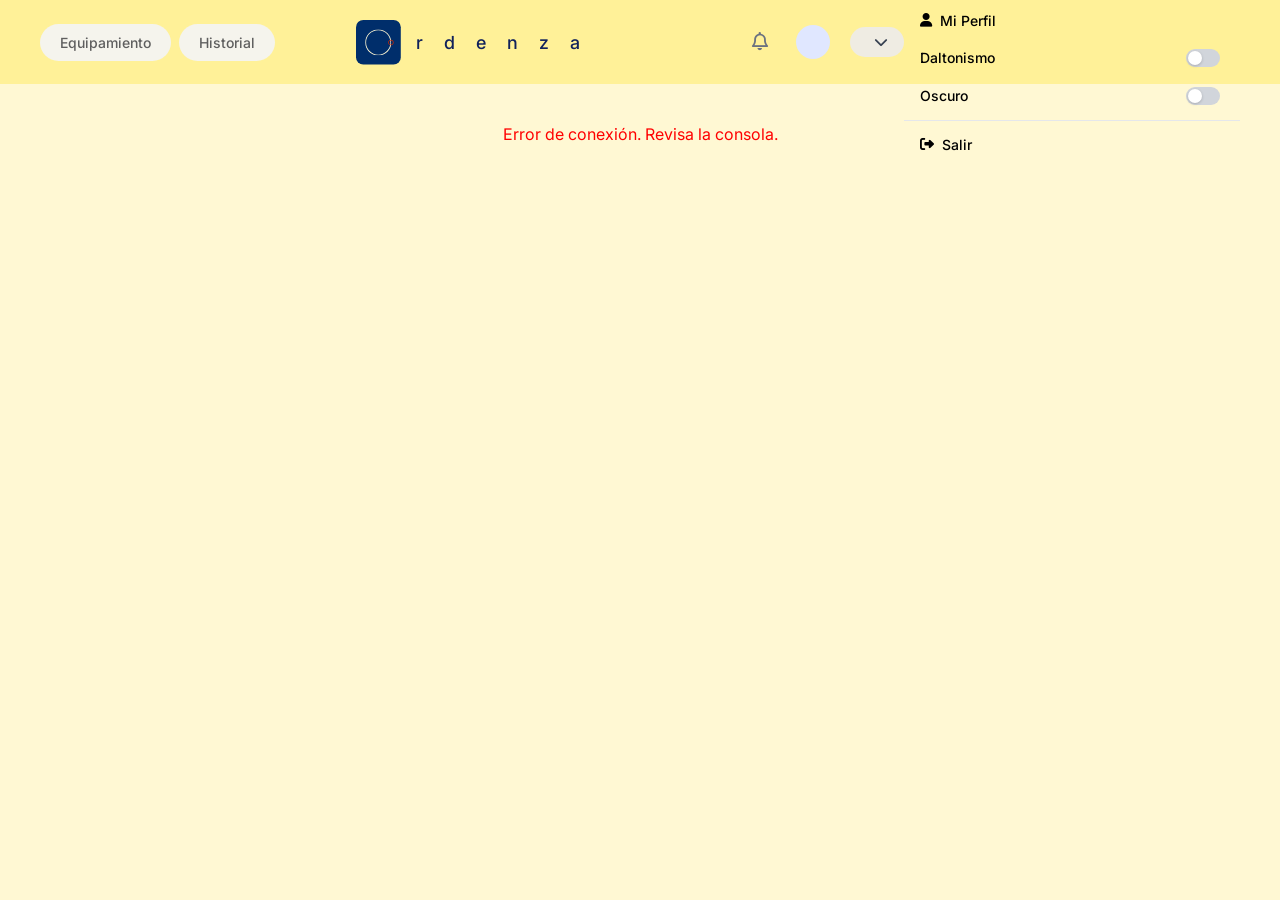
==== commit b309d1e9: "Modo movil: menu hamburguesa" ====
--- a/index.html
+++ b/index.html
@@ -2,6 +2,7 @@
 <html lang="es">
 <head>
     <meta charset="UTF-8">
+     <meta name="viewport" content="width=device-width, initial-scale=1.0">
     <title>Ordenza</title>
 
     <!------------------------------------------------------------->
@@ -28,9 +29,9 @@
     <!------------------------------------------------------------->
     <!-------------------------NAVBAR------------------------------>
     <!------------------------------------------------------------->
-    <nav class="top-navbar" id="main-navbar">
+     <nav class="top-navbar" id="main-navbar">
         
-        <!-- 0. BOTÓN MÓVIL (Oculto en PC) -->
+        <!-- BOTÓN MÓVIL-->
         <button class="mobile-menu-btn" onclick="toggleMobileMenu()">
             <i class="fa-solid fa-bars"></i>
         </button>
@@ -52,7 +53,7 @@
         <!-----------------------3. NOTIF, AVATAR, MENU---------------->
         <div class="nav-profile">
             
-            <!--3.1 NOTIFICACIONES-->
+            <!--NOTIFICACIONES-->
             <div class="dropdown-container" id="notificationDropdown">
                 <button type="button" class="notification-toggle" id="notificationToggle"
                     onclick="toggleNotifications(event)" aria-label="Notificaciones" aria-expanded="false"
@@ -72,44 +73,69 @@
                 </div>
             </div>
 
-            <!--3.2 AVATAR-->
+            <!--3.2 AVATAR -->
             <div class="user-avatar" id="nav-avatar"></div>
             
             <!--3.3 MENU DE USUARIO-->
-            <div class="dropdown-container">
+            <div class="dropdown-container desktop-user-menu">
                 <div class="admin-dropdown" onclick="toggleDropdown(event)">
                     <span id="nav-username"></span> 
                     <i class="fa-solid fa-chevron-down"></i>
                 </div>
                 
                 <div class="dropdown-menu" id="adminMenu">
-                    <!-- 1.Opcion: Perfil -->
                     <a class="menu-option-perfil" onclick="abrirPerfil(event)">
                         <i class="fa-solid fa-user"></i> Mi Perfil
                     </a>
-                    
-                    <!-- 2.Opcion: Daltonismo -->
                     <div class="menu-option-daltonismo" onclick="toggleColorblind(event)">
                         <span>Daltonismo</span>
-                        <div class="toggle-switch" id="colorblindSwitch"></div>
+                        <div class="toggle-switch cb-switch-toggle"></div>
                     </div>
-
-                    <!-- 3. Opcion: Dark mode -->
                     <div class="menu-option-daltonismo" onclick="toggleDarkMode(event)">
-                            <span>Oscuro</span>
-                            <div class="toggle-switch" id="darkSwitch"></div>
+                        <span>Oscuro</span>
+                        <div class="toggle-switch dark-switch-toggle"></div>
                     </div>
-
-                    <!-- Separador -->
                     <div class="menu-separator"></div>
-                    
-                    <!-- 4.Opcion: Salir -->
                     <a class="menu-option-salir" onclick="logout()">
                         <i class="fa-solid fa-right-from-bracket"></i> Salir
                     </a>
                 </div>
             </div>
+        </div>
 
+        <!-- MENU MÓVIL (Oculto en PC) -->
+        <div class="mobile-drawer" id="mobileDrawer">
+            <div class="mobile-drawer-header">
+                <img src="img/logo.svg" alt="Logo" class="login-logo-img">
+                <span>rdenza</span>
+            </div>
+            
+            <div class="mobile-nav-links">
+                <a href="index.html?page=equipamientos" class="nav-link" data-page="equipamientos">Equipamiento</a>
+                <a href="index.html?page=usuarios" class="nav-link" data-page="usuarios" id="mobile-nav-usuarios">Usuarios</a>
+                <a href="index.html?page=ubicaciones" class="nav-link" data-page="ubicaciones" id="mobile-nav-ubicaciones">Ubicaciones</a>
+                <a href="index.html?page=historico" class="nav-link" data-page="historico">Historial</a>
+            </div>
+
+            <div class="menu-separator"></div>
+
+            <div class="mobile-user-options">
+                <a class="menu-option-perfil" onclick="abrirPerfil(event)">
+                    <i class="fa-solid fa-user"></i> Mi Perfil
+                </a>
+                <div class="menu-option-daltonismo" onclick="toggleColorblind(event)">
+                    <span>Daltonismo</span>
+                    <div class="toggle-switch cb-switch-toggle"></div>
+                </div>
+                <div class="menu-option-daltonismo" onclick="toggleDarkMode(event)">
+                    <span>Oscuro</span>
+                    <div class="toggle-switch dark-switch-toggle"></div>
+                </div>
+                <div class="menu-separator"></div>
+                <a class="menu-option-salir" onclick="logout()">
+                    <i class="fa-solid fa-right-from-bracket"></i> Salir
+                </a>
+            </div>
         </div>
     </nav> 
 
@@ -126,15 +152,12 @@
     <!-------------------------6. MODAL DE PERFIL--------------------->
     <dialog id="perfilModal" class="perfil-modal">
         <div class="perfil-modal-content">
-            
-            <!-- 6.1 Cabecera del perfil -->
             <div class="perfil-header">
                 <div class="perfil-avatar-icon" id="perfil-avatar"></div>
                 <h3>Mi Perfil</h3>
                 <p class="perfil-subtitle">Información de la cuenta</p>
             </div>
         
-            <!-- 6.2 Datos del usuario -->
             <div class="perfil-body">
                 <div class="perfil-row">
                     <span class="perfil-label"><i class="fa-solid fa-user"></i> Nombre</span>
@@ -154,15 +177,12 @@
                 </div>
             </div>
             
-            <!-- 6.3 Botón de cerrar -->
             <div class="perfil-footer">
                 <button type="button" class="perfil-btn-cerrar" onclick="cerrarPerfil()">Cerrar</button>
             </div>
-
         </div>
     </dialog>
 
-    <!-- SCRIPTS -->
     <script src="view/javascript/Main.js"></script>
 </body>
-</html>+</html>
--- a/view/css/Main.css
+++ b/view/css/Main.css
@@ -156,7 +156,7 @@
 
 .notification-toggle.is-current {
     border-radius: 50%;
-    background: #051BFF;
+    background: #0b1b42;
 }
 .notification-toggle.is-current .bell {
     color: white;
@@ -634,7 +634,8 @@
 body.colorblind-mode .ubi-boton-editar,
 body.colorblind-mode .btnEditar,
 body.colorblind-mode .eq-btn-edit,
-body.colorblind-mode .eq-btn-history {
+body.colorblind-mode .eq-btn-history,
+body.colorblind-mode .notificaciones-lista__boton-accion:not(.notificaciones-lista__boton-accion--eliminar) {
     background-color: #FFCB00 !important;
     color: #000000 !important;
     border: 2px solid #000000 !important;
@@ -650,7 +651,8 @@
 body.colorblind-mode .eq-btn-cancel,
 body.colorblind-mode .ubi-btn-cancelar,
 body.colorblind-mode .btn-cancelar,
-body.colorblind-mode .eq-btn-secondary {
+body.colorblind-mode .eq-btn-secondary,
+body.colorblind-mode .notificaciones-lista__boton-accion--eliminar {
     background-color: #872200 !important;
     color: #FFFFFF !important;
     border: 2px solid #000000 !important;
@@ -1061,11 +1063,47 @@
 body.dark-mode .eq-btn-primary, body.dark-mode .eq-select, body.dark-mode .ubi-boton-añadir, body.dark-mode .usu-boton-añadir, body.dark-mode .ubi-btn-guardar, body.dark-mode .btn-aceptar, body.dark-mode .notificaciones-lista__accion, body.dark-mode .eq-btn-guardar, body.dark-mode .perfil-btn-cerrar { background: rgba(0, 240, 255, 0.1) !important; color: #00f0ff !important; border: 1px solid #00f0ff !important; backdrop-filter: blur(8px) !important; transition: all 0.3s ease; text-shadow: 0 0 5px rgba(0, 240, 255, 0.5); }
 body.dark-mode .eq-btn-primary:hover, body.dark-mode .perfil-btn-cerrar:hover, body.dark-mode .ubi-btn-guardar:hover { background: rgba(0, 240, 255, 0.3) !important; box-shadow: 0 0 15px rgba(0, 240, 255, 0.6) !important; color: #ffffff !important; }
 
-body.dark-mode .ubi-boton-editar, body.dark-mode .btnEditar, body.dark-mode .eq-btn-edit, body.dark-mode .eq-btn-history, body.dark-mode .eq-btn-save { background: rgba(0, 240, 255, 0.15) !important; color: #00f0ff !important; border: 1px solid rgba(0, 240, 255, 0.5) !important; transition: 0.3s; }
-body.dark-mode .ubi-boton-editar:hover, body.dark-mode .eq-btn-edit:hover, body.dark-mode .eq-btn-history:hover { background: #00f0ff !important; color: #050505 !important; box-shadow: 0 0 15px #00f0ff !important; }
-
-body.dark-mode .ubi-boton-eliminar, body.dark-mode .btnEliminar, body.dark-mode .eq-btn-delete, body.dark-mode .ubi-btn-peligro, body.dark-mode .btn-eliminar-confirmar, body.dark-mode .eq-btn-cancel, body.dark-mode .eq-btn-cancelar, body.dark-mode .ubi-btn-cancelar, body.dark-mode .btn-cancelar, body.dark-mode .eq-btn-secondary { background: rgba(255, 0, 85, 0.1) !important; color: #ff0055 !important; border: 1px solid rgba(255, 0, 85, 0.5) !important; }
-body.dark-mode .ubi-boton-eliminar:hover, body.dark-mode .eq-btn-delete:hover, body.dark-mode .btn-eliminar-confirmar:hover { background: #ff0055 !important; color: #ffffff !important; box-shadow: 0 0 15px #ff0055 !important; }
+/* 6. BOTONES DE ACCIÓN (Editar y Eliminar) */
+body.dark-mode .ubi-boton-editar,
+body.dark-mode .btnEditar,
+body.dark-mode .eq-btn-edit,
+body.dark-mode .eq-btn-history,
+body.dark-mode .eq-btn-save,
+body.dark-mode .notificaciones-lista__boton-accion:not(.notificaciones-lista__boton-accion--eliminar) {
+    background-color: #2f2f2f !important;
+    color: #ffffff !important;
+    border: 1px solid #4c4c4c !important;
+    transition: 0.2s;
+}
+body.dark-mode .ubi-boton-editar:hover,
+body.dark-mode .eq-btn-edit:hover,
+body.dark-mode .eq-btn-history:hover,
+body.dark-mode .notificaciones-lista__boton-accion:not(.notificaciones-lista__boton-accion--eliminar):hover {
+    background-color: #9ec5ab !important;
+    color: #011502 !important;
+}
+
+body.dark-mode .ubi-boton-eliminar,
+body.dark-mode .btnEliminar,
+body.dark-mode .eq-btn-delete,
+body.dark-mode .ubi-btn-peligro,
+body.dark-mode .btn-eliminar-confirmar,
+body.dark-mode .eq-btn-cancel,
+body.dark-mode .eq-btn-cancelar,
+body.dark-mode .ubi-btn-cancelar,
+body.dark-mode .btn-cancelar,
+body.dark-mode .eq-btn-secondary,
+body.dark-mode .notificaciones-lista__boton-accion--eliminar {
+    background-color: #1b241f !important;
+    color: #FFFFFF !important;
+    border: none !important;
+}
+body.dark-mode .ubi-boton-eliminar:hover,
+body.dark-mode .eq-btn-delete:hover,
+body.dark-mode .btn-eliminar-confirmar:hover,
+body.dark-mode .notificaciones-lista__boton-accion--eliminar:hover {
+    background-color: #b91c1c !important;
+}
 
 body.dark-mode input, body.dark-mode select, body.dark-mode textarea, body.dark-mode .eq-search-box, body.dark-mode .ubi-buscador, body.dark-mode .usu-buscador { background: rgba(0, 0, 0, 0.5) !important; color: #ffffff !important; border: 1px solid rgba(0, 240, 255, 0.2) !important; backdrop-filter: blur(4px) !important; }
 body.dark-mode .eq-search-box input, body.dark-mode .ubi-buscador input, body.dark-mode .usu-buscador input { background-color: transparent !important; border: none !important; }
--- a/view/css/login.css
+++ b/view/css/login.css
@@ -400,4 +400,26 @@
     .logo-text {
         display: none !important;
     }
-}+}
+/* ==========================================================
+   AJUSTES FLOTANTES EN EL LOGIN
+   ========================================================== */
+.login-settings-wrapper { position: fixed; top: 30px; right: 30px; z-index: 1000; }
+.login-settings-btn {
+    width: 45px; height: 45px; border-radius: 50%;
+    background: rgba(255, 255, 255, 0.4); backdrop-filter: blur(10px);
+    border: 1px solid rgba(255, 255, 255, 0.6); box-shadow: 0 4px 15px rgba(0,0,0,0.1);
+    cursor: pointer; display: flex; align-items: center; justify-content: center;
+    font-size: 18px; color: #0f172a; transition: all 0.3s ease;
+}
+.login-settings-btn:hover { background: rgba(255, 255, 255, 0.6); transform: translateY(-2px); }
+.login-settings-menu {
+    display: none; position: absolute; top: 55px; right: 0;
+    background: rgba(255, 255, 255, 0.9); backdrop-filter: blur(15px);
+    border: 1px solid rgba(0,0,0,0.1); border-radius: 12px; padding: 8px 0;
+    min-width: 220px; box-shadow: 0 10px 25px rgba(0,0,0,0.2);
+}
+.login-settings-menu.show { display: block; animation: modalFadeIn 0.2s ease-out; }
+
+body.dark-mode .login-settings-btn { background: rgba(0, 0, 0, 0.4); color: #ffffff; border-color: rgba(255, 255, 255, 0.2); }
+body.dark-mode .login-settings-menu { background: rgba(20, 20, 20, 0.9); border-color: rgba(255, 255, 255, 0.1); }
--- a/view/css/equipamiento.css
+++ b/view/css/equipamiento.css
@@ -736,6 +736,24 @@
 }
 .eq-btn-guardar:hover {
     background: #1e293b;
+}
+
+#modal-crear .eq-btn-cancelar {
+    background: #0f172a;
+    color: white;
+    border: none;
+}
+#modal-crear .eq-btn-cancelar:hover {
+    background: #1e293b;
+}
+
+#modal-crear .eq-btn-guardar {
+    background: #f3f4f6;
+    color: #111827;
+    border: 1px solid #e5e7eb;
+}
+#modal-crear .eq-btn-guardar:hover {
+    background: #e5e7eb;
 }
 
 .search-clear-btn {
@@ -795,7 +813,6 @@
 /* 4. Create Button */
 .eq-filters-bar .eq-btn-primary { 
     flex: 0 0 auto !important; 
-    /* Sin !important, el display inline permite que JS oculte la creación a los usuarios. */
     display: flex;
     align-items: center !important; 
     justify-content: center !important; 
@@ -813,10 +830,6 @@
 }
 
 /* La vista inicial presenta categorías en dos columnas y evita mostrar toda la tabla de entrada. */
-.eq-category-actions {
-    justify-content: flex-end;
-}
-
 .eq-category-browser {
     display: grid;
     grid-template-columns: repeat(2, minmax(0, 1fr));
@@ -827,11 +840,13 @@
 
 .eq-category-card {
     display: flex;
-    min-height: 180px;
+    /* En pantallas móviles altas, las tres filas crecen con el ancho y la altura visibles; en PC se conserva el tamaño base. */
+    height: clamp(180px, min(calc(600px - 30vw), calc((100dvh - 40rem) / 3)), 300px);
+    min-height: 0;
     flex-direction: column;
     align-items: center;
     justify-content: center;
-    gap: 14px;
+    gap: clamp(14px, 3vw, 24px);
     border: 1px solid #e5e7eb;
     border-radius: 12px;
     background: #ffffff;
@@ -858,12 +873,18 @@
 /* Reutiliza el lenguaje visual de los iconos de equipo, ampliándolos para que identifiquen cada filtro. */
 .eq-category-icon {
     color: #814017;
-    font-size: 48px;
+    /* El icono aumenta en pantallas estrechas y altas, mientras en pantallas de escritorio permanece en 48px. */
+    font-size: clamp(48px, min(calc(120px - 4vw), calc(24px + 3vh)), 80px);
     line-height: 1;
 }
 
-/* La tabla se mantiene fuera de la vista hasta que el usuario elige un filtro. */
-.eq-category-results[hidden] {
+/* El display grid/flex declarado más abajo no debe anular el estado oculto según el rol. */
+.eq-category-browser[hidden],
+#eq-admin-controls[hidden],
+#eq-admin-tabs[hidden],
+#eq-admin-summary[hidden],
+#eq-user-results-header[hidden],
+#eq-table-section[hidden] {
     display: none !important;
 }
 
@@ -934,24 +955,4 @@
 body.dark-mode .eq-back-categories:hover {
     background: rgba(0, 240, 255, 0.12) !important;
     border-color: #00f0ff !important;
-}
-
-@media (max-width: 560px) {
-    .eq-category-browser {
-        gap: 12px;
-    }
-
-    .eq-category-card {
-        min-height: 145px;
-        font-size: 15px;
-    }
-
-    .eq-category-icon {
-        font-size: 40px;
-    }
-
-    .eq-results-header {
-        align-items: flex-start;
-        flex-direction: column;
-    }
 }
--- a/view/css/Notificaciones.css
+++ b/view/css/Notificaciones.css
@@ -84,9 +84,101 @@
     transition: background 0.2s, border-color 0.2s;
 }
 
+.notificaciones-lista__accion[hidden],
+.notificaciones-lista th[hidden] {
+    display: none;
+}
+
 .notificaciones-lista__accion:hover {
     background: #fff79d;
     border-color: #e5e7eb;
+}
+
+.notificaciones-lista__accion:disabled {
+    cursor: wait;
+    opacity: 0.65;
+}
+
+.notificaciones-modal {
+    position: fixed;
+    inset: 0;
+    margin: auto;
+    width: min(520px, calc(100% - 32px));
+    max-width: none;
+    max-height: calc(100% - 32px);
+    padding: 0;
+    border: 0;
+    border-radius: 12px;
+    background: transparent;
+}
+
+.notificaciones-modal::backdrop {
+    background: rgba(0, 0, 0, 0.4);
+}
+
+.notificaciones-modal__contenido {
+    overflow-y: auto;
+    max-height: calc(100vh - 32px);
+    padding: 28px;
+    border: 1px solid #e5e7eb;
+    border-radius: 12px;
+    background: white;
+    box-shadow: 0 4px 12px rgba(0, 0, 0, 0.15);
+}
+
+.notificaciones-modal__contenido h2 {
+    margin: 0 0 20px;
+    color: #111827;
+    font-size: 22px;
+    font-weight: 500;
+}
+
+.notificaciones-modal .notificaciones-admin__form {
+    max-width: none;
+    padding: 0;
+    border: 0;
+}
+
+body.colorblind-mode .notificaciones-modal__contenido {
+    border: 2px solid #000;
+}
+
+body.colorblind-mode .notificaciones-modal .notificaciones-admin__form {
+    border: 0 !important;
+}
+
+.notificaciones-modal__cancelar {
+    padding: 12px 16px;
+    border: 1px solid #e5e7eb;
+    border-radius: 8px;
+    background: white;
+    color: #374151;
+    font: inherit;
+    font-size: 14px;
+    cursor: pointer;
+}
+
+.notificaciones-modal__cancelar:hover {
+    background: #f3f4f6;
+}
+
+.notificaciones-modal__error {
+    margin: 0;
+    color: #dc2626;
+    font-size: 14px;
+}
+
+.notificaciones-modal__confirmacion {
+    margin: 0 0 24px;
+    color: #4b5563;
+    font-size: 14px;
+}
+
+.notificaciones-lista__accion--eliminar,
+.notificaciones-lista__accion--eliminar:hover {
+    border-color: #dc2626;
+    background: #dc2626;
+    color: white;
 }
 
 .notificaciones-lista__tabla {
@@ -98,9 +190,35 @@
 
 .notificaciones-lista table {
     width: 100%;
-    min-width: 720px;
+    min-width: 700px;
+    table-layout: fixed;
     border-collapse: collapse;
     text-align: left;
+}
+
+.notificaciones-lista th:nth-child(1),
+.notificaciones-lista td:nth-child(1) {
+    width: 16%;
+}
+
+.notificaciones-lista th:nth-child(2),
+.notificaciones-lista td:nth-child(2) {
+    width: 18%;
+}
+
+.notificaciones-lista th:nth-child(3),
+.notificaciones-lista td:nth-child(3) {
+    width: 28%;
+}
+
+.notificaciones-lista th:nth-child(4),
+.notificaciones-lista td:nth-child(4) {
+    width: 18%;
+}
+
+.notificaciones-lista th:nth-child(5),
+.notificaciones-lista td:nth-child(5) {
+    width: 20%;
 }
 
 .notificaciones-lista th {
@@ -121,6 +239,44 @@
     vertical-align: middle;
 }
 
+.notificaciones-lista__descripcion {
+    overflow: hidden;
+    text-overflow: ellipsis;
+    white-space: nowrap;
+}
+
+.notificaciones-lista__acciones {
+    display: flex;
+    gap: 8px;
+}
+
+.notificaciones-lista__boton-accion {
+    display: inline-flex;
+    align-items: center;
+    justify-content: center;
+    gap: 6px;
+    padding: 8px;
+    border: 0;
+    border-radius: 6px;
+    background: #f69f3d;
+    color: white;
+    font: inherit;
+    font-size: 14px;
+    cursor: pointer;
+}
+
+.notificaciones-lista__boton-accion:hover {
+    background: #d17000;
+}
+
+.notificaciones-lista__boton-accion--eliminar {
+    background: #ff3939;
+}
+
+.notificaciones-lista__boton-accion--eliminar:hover {
+    background: #ba1313;
+}
+
 .notificaciones-lista tbody tr:last-child td {
     border-bottom: none;
 }
@@ -139,14 +295,42 @@
 }
 
 .notificaciones-lista__estado {
+    display: inline-flex;
+    align-items: center;
     min-width: 130px;
     padding: 8px 32px 8px 12px;
-    border: 1px solid #d1d5db;
+    border: 1px solid transparent;
     border-radius: 6px;
-    background-color: white;
-    color: #111827;
+    font-weight: 600;
+}
+
+.notificaciones-lista__estado--etiqueta {
+    box-sizing: border-box;
+    padding-right: 12px;
+}
+
+.notificaciones-lista__estado[data-estado="REALIZADA"] {
+    border-color: #86efac;
+    background-color: #dcfce7;
+    color: #166534;
+}
+
+.notificaciones-lista__estado[data-estado="EN_PROCESO"] {
+    border-color: #fcd34d;
+    background-color: #fef3c7;
+    color: #92400e;
+}
+
+.notificaciones-lista__estado[data-estado="PENDIENTE"] {
+    border-color: #fecaca;
+    background-color: #fee2e2;
+    color: #991b1b;
+}
+
+.notificaciones-lista select.notificaciones-lista__estado {
     font: inherit;
     font-size: 14px;
+    font-weight: 600;
 }
 
 .notificaciones-lista__mensaje {
@@ -208,6 +392,12 @@
 .notificaciones-admin__acciones {
     display: flex;
     justify-content: flex-end;
+    gap: 12px;
+}
+
+.notificaciones-modal .notificaciones-admin__acciones {
+    margin: 8px 0 0;
+    padding: 8px 10px 10px;
 }
 
 .notificaciones-admin__acciones .notificaciones-lista__accion {
@@ -222,17 +412,206 @@
 }
 
 @media (max-width: 600px) {
+    #app-content {
+        width: 100%;
+        padding: 20px 12px;
+    }
+
+    #app-content > #main {
+        width: 100%;
+        padding: 20px 0;
+    }
+
     .notificaciones-lista__controles {
         align-items: flex-start;
         flex-direction: column;
     }
 
+    .notificaciones-lista__controles .notificaciones-lista__accion {
+        width: 100%;
+    }
+
     .notis-tabs {
-        width: max-content;
+        width: 100%;
     }
 
     .notis-tab {
-        padding: 14px 18px;
+        flex: 1 0 auto;
+        padding: 12px 14px;
+        font-size: 14px;
+    }
+
+    .notificaciones-lista__tabla {
+        overflow: visible;
+        border: 0;
+        background: transparent;
+    }
+
+    .notificaciones-lista table {
+        display: block;
+        min-width: 0;
+    }
+
+    .notificaciones-lista thead {
+        display: none;
+    }
+
+    .notificaciones-lista tbody {
+        display: grid;
+        grid-template-columns: minmax(0, 1fr);
+        gap: 16px;
+    }
+
+    .notificaciones-lista tbody tr:not(.notificaciones-lista__fila-mensaje) {
+        display: grid;
+        grid-template-areas:
+            "fecha titulo estado"
+            "mensaje mensaje mensaje"
+            "acciones acciones acciones";
+        grid-template-columns: minmax(0, 1.1fr) minmax(0, 1.5fr) minmax(0, 1.2fr);
+        overflow: hidden;
+        border: 1px solid #e5e7eb;
+        border-radius: 8px;
+        background: white;
+        box-shadow: 0 2px 6px rgba(17, 24, 39, 0.06);
+    }
+
+    .notificaciones-lista tbody tr.notificaciones-lista__fila--admin {
+        grid-template-areas:
+            "fecha titulo estado"
+            "mensaje mensaje mensaje";
+    }
+
+    .notificaciones-lista tbody tr:not(.notificaciones-lista__fila-mensaje):hover {
+        background: white;
+    }
+
+    .notificaciones-lista tbody tr:not(.notificaciones-lista__fila-mensaje) > td {
+        box-sizing: border-box;
+        width: auto;
+        min-width: 0;
+    }
+
+    .notificaciones-lista td:nth-child(1),
+    .notificaciones-lista td:nth-child(2),
+    .notificaciones-lista td:nth-child(4) {
+        display: flex;
+        flex-direction: column;
+        min-width: 0;
+        gap: 4px;
+        padding: 12px 10px;
+        border-right: 1px solid #e5e7eb;
+        border-bottom: 1px solid #e5e7eb;
+        overflow-wrap: anywhere;
+    }
+
+    .notificaciones-lista td:nth-child(1) {
+        grid-area: fecha;
+    }
+
+    .notificaciones-lista td:nth-child(2) {
+        grid-area: titulo;
+        order: initial;
+        padding: 12px 10px;
+        font-size: 14px;
+        font-weight: 600;
+    }
+
+    .notificaciones-lista td:nth-child(4) {
+        grid-area: estado;
+        border-right: 0;
+    }
+
+    .notificaciones-lista td:nth-child(1)::before,
+    .notificaciones-lista td:nth-child(2)::before,
+    .notificaciones-lista td:nth-child(4)::before {
+        font-size: 11px;
+    }
+
+    .notificaciones-lista td:nth-child(2),
+    .notificaciones-lista td:nth-child(3) {
+        display: block;
+        padding: 12px 16px;
+        overflow-wrap: anywhere;
+    }
+
+    .notificaciones-lista td:nth-child(2) {
+        display: flex;
+        flex-direction: column;
+        padding: 12px 10px;
+        border-bottom: 1px solid #e5e7eb;
+    }
+
+    .notificaciones-lista td::before {
+        content: attr(data-label);
+        color: #6b7280;
+        font-size: 12px;
+        font-weight: 600;
+    }
+
+    .notificaciones-lista td:nth-child(3) {
+        grid-area: mensaje;
+        display: block;
+        padding: 14px 16px;
+        border-bottom: 1px solid #e5e7eb;
+        line-height: 1.5;
+    }
+
+    .notificaciones-lista td:nth-child(3)::before {
+        display: block;
+        margin-bottom: 4px;
+    }
+
+    .notificaciones-lista__descripcion {
+        white-space: normal;
+    }
+
+    .notificaciones-lista__acciones {
+        display: flex;
+        width: 100%;
+        gap: 0;
+    }
+
+    .notificaciones-lista__boton-accion {
+        justify-content: center;
+        flex: 1;
+        width: auto;
+        min-height: 40px;
+        border-radius: 0;
+    }
+
+    .notificaciones-lista__boton-accion:first-child {
+        border-right: 1px solid rgba(255, 255, 255, 0.35);
+    }
+
+    .notificaciones-lista__estado {
+        box-sizing: border-box;
+        justify-content: center;
+        width: 100%;
+        min-width: 0;
+        max-width: 100%;
+        padding: 6px;
+        font-size: 12px;
+        white-space: nowrap;
+    }
+
+    .notificaciones-lista td:nth-child(5) {
+        grid-area: acciones;
+        display: flex;
+        align-items: center;
+        padding: 0;
+        border-bottom: 0;
+    }
+
+    .notificaciones-lista td:nth-child(5)::before {
+        display: none;
+    }
+
+    .notificaciones-lista__fila-mensaje td {
+        display: block;
+        width: auto;
+        border: 0;
+        padding: 20px 16px;
     }
 
     .notificaciones-admin__form {
@@ -248,6 +627,10 @@
     .notificaciones-lista__accion {
         justify-content: center;
         flex: 1;
+    }
+
+    .notificaciones-lista__boton-accion {
+        padding: 8px;
     }
 }
 
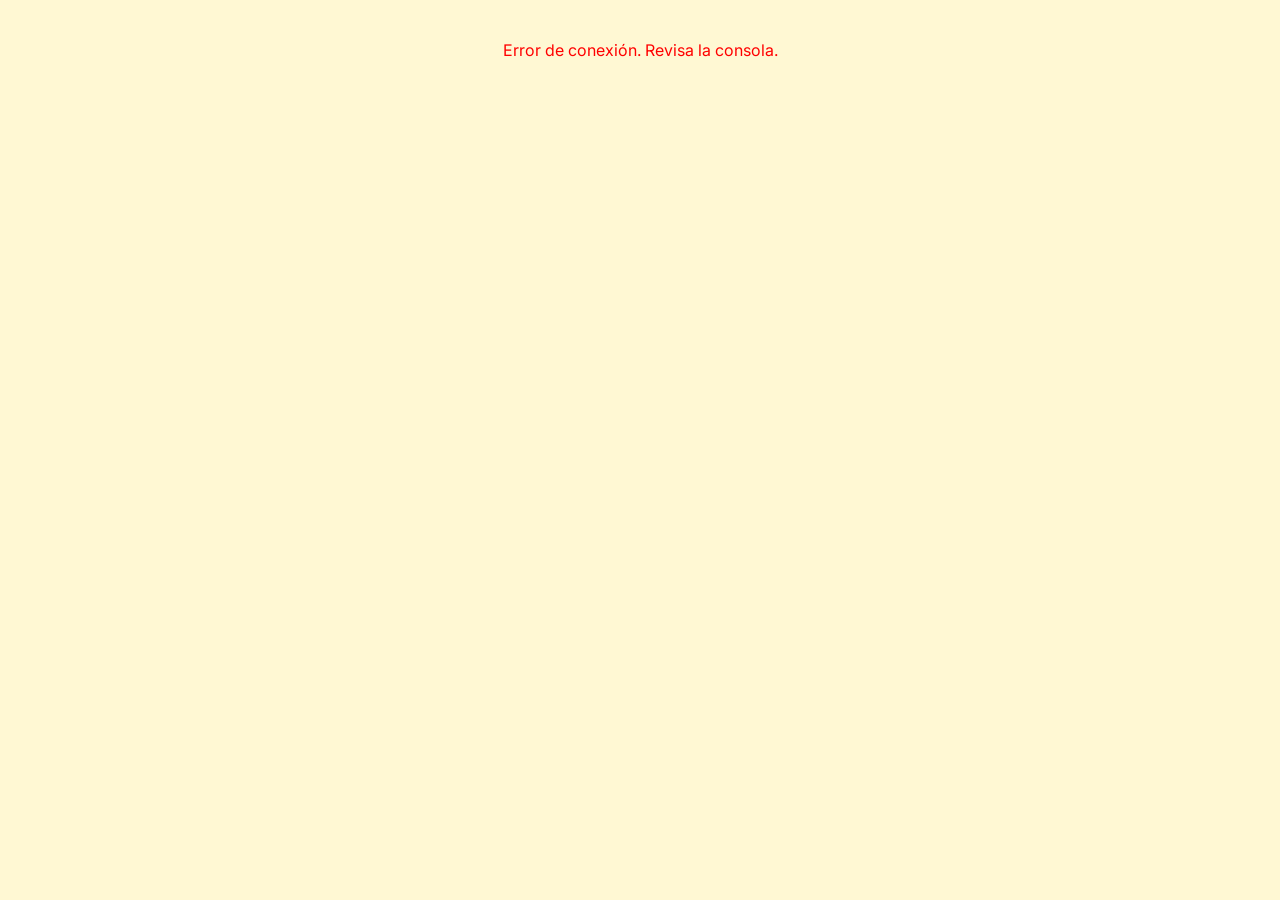
==== commit 4c268cc7: "Update" ====
--- a/index.html
+++ b/index.html
@@ -2,7 +2,6 @@
 <html lang="es">
 <head>
     <meta charset="UTF-8">
-     <meta name="viewport" content="width=device-width, initial-scale=1.0">
     <title>Ordenza</title>
 
     <!------------------------------------------------------------->
@@ -25,19 +24,15 @@
     <link rel="stylesheet" href="view/css/Notificaciones.css">  <!--Victor-->
 </head>
 
+<!-----------------Los numeros que he puesto que corresponde a cada elemento es lo mismo en el CSS-------------------->
 <body>
     <!------------------------------------------------------------->
     <!-------------------------NAVBAR------------------------------>
     <!------------------------------------------------------------->
-     <nav class="top-navbar" id="main-navbar">
-        
-        <!-- BOTÓN MÓVIL-->
-        <button class="mobile-menu-btn" onclick="toggleMobileMenu()">
-            <i class="fa-solid fa-bars"></i>
-        </button>
+    <nav class="top-navbar" id="main-navbar">
 
         <!-----------------------1. NAV TABS-------------------------->
-        <div class="nav-tabs" id="navTabs">
+        <div class="nav-tabs">
             <a href="index.html?page=equipamientos" class="nav-link" data-page="equipamientos">Equipamiento</a>
             <a href="index.html?page=usuarios" class="nav-link" data-page="usuarios" id="nav-usuarios">Usuarios</a>
             <a href="index.html?page=ubicaciones" class="nav-link" data-page="ubicaciones" id="nav-ubicaciones">Ubicaciones</a>
@@ -53,7 +48,7 @@
         <!-----------------------3. NOTIF, AVATAR, MENU---------------->
         <div class="nav-profile">
             
-            <!--NOTIFICACIONES-->
+            <!--3.1 NOTIFICACIONES-->
             <div class="dropdown-container" id="notificationDropdown">
                 <button type="button" class="notification-toggle" id="notificationToggle"
                     onclick="toggleNotifications(event)" aria-label="Notificaciones" aria-expanded="false"
@@ -63,7 +58,12 @@
                 </button>
                 
                 <div class="dropdown-menu notification-menu" id="notificationMenu">
-                    <h2 class="notification-menu__title">Notificaciones</h2>
+                    <div class="notification-menu__header">
+                        <h2 class="notification-menu__title">Notificaciones</h2>
+                        <button type="button" class="notification-menu__mark-read" id="markAllNotificationsRead" disabled>
+                            Marcar como leído
+                        </button>
+                    </div>
                     <div class="notification-menu__list" id="notificationList" aria-live="polite">
                         <p class="notification-menu__message">Cargando notificaciones...</p>
                     </div>
@@ -73,69 +73,44 @@
                 </div>
             </div>
 
-            <!--3.2 AVATAR -->
+            <!--3.2 AVATAR-->
             <div class="user-avatar" id="nav-avatar"></div>
             
             <!--3.3 MENU DE USUARIO-->
-            <div class="dropdown-container desktop-user-menu">
+            <div class="dropdown-container">
                 <div class="admin-dropdown" onclick="toggleDropdown(event)">
                     <span id="nav-username"></span> 
                     <i class="fa-solid fa-chevron-down"></i>
                 </div>
                 
                 <div class="dropdown-menu" id="adminMenu">
+                    <!-- 1.Opcion: Perfil -->
                     <a class="menu-option-perfil" onclick="abrirPerfil(event)">
                         <i class="fa-solid fa-user"></i> Mi Perfil
                     </a>
+                    
+                    <!-- 2.Opcion: Daltonismo -->
                     <div class="menu-option-daltonismo" onclick="toggleColorblind(event)">
                         <span>Daltonismo</span>
-                        <div class="toggle-switch cb-switch-toggle"></div>
+                        <div class="toggle-switch" id="colorblindSwitch"></div>
                     </div>
+
+                    <!-- 3. Opcion: Dark mode -->
                     <div class="menu-option-daltonismo" onclick="toggleDarkMode(event)">
-                        <span>Oscuro</span>
-                        <div class="toggle-switch dark-switch-toggle"></div>
+                            <span>Oscuro</span>
+                            <div class="toggle-switch" id="darkSwitch"></div>
                     </div>
+                    
+                    <!-- Separador -->
                     <div class="menu-separator"></div>
+                    
+                    <!-- 3.Opcion: Salir -->
                     <a class="menu-option-salir" onclick="logout()">
                         <i class="fa-solid fa-right-from-bracket"></i> Salir
                     </a>
                 </div>
             </div>
-        </div>
 
-        <!-- MENU MÓVIL (Oculto en PC) -->
-        <div class="mobile-drawer" id="mobileDrawer">
-            <div class="mobile-drawer-header">
-                <img src="img/logo.svg" alt="Logo" class="login-logo-img">
-                <span>rdenza</span>
-            </div>
-            
-            <div class="mobile-nav-links">
-                <a href="index.html?page=equipamientos" class="nav-link" data-page="equipamientos">Equipamiento</a>
-                <a href="index.html?page=usuarios" class="nav-link" data-page="usuarios" id="mobile-nav-usuarios">Usuarios</a>
-                <a href="index.html?page=ubicaciones" class="nav-link" data-page="ubicaciones" id="mobile-nav-ubicaciones">Ubicaciones</a>
-                <a href="index.html?page=historico" class="nav-link" data-page="historico">Historial</a>
-            </div>
-
-            <div class="menu-separator"></div>
-
-            <div class="mobile-user-options">
-                <a class="menu-option-perfil" onclick="abrirPerfil(event)">
-                    <i class="fa-solid fa-user"></i> Mi Perfil
-                </a>
-                <div class="menu-option-daltonismo" onclick="toggleColorblind(event)">
-                    <span>Daltonismo</span>
-                    <div class="toggle-switch cb-switch-toggle"></div>
-                </div>
-                <div class="menu-option-daltonismo" onclick="toggleDarkMode(event)">
-                    <span>Oscuro</span>
-                    <div class="toggle-switch dark-switch-toggle"></div>
-                </div>
-                <div class="menu-separator"></div>
-                <a class="menu-option-salir" onclick="logout()">
-                    <i class="fa-solid fa-right-from-bracket"></i> Salir
-                </a>
-            </div>
         </div>
     </nav> 
 
@@ -152,12 +127,15 @@
     <!-------------------------6. MODAL DE PERFIL--------------------->
     <dialog id="perfilModal" class="perfil-modal">
         <div class="perfil-modal-content">
+            
+            <!-- 6.1 Cabecera del perfil -->
             <div class="perfil-header">
                 <div class="perfil-avatar-icon" id="perfil-avatar"></div>
                 <h3>Mi Perfil</h3>
                 <p class="perfil-subtitle">Información de la cuenta</p>
             </div>
         
+            <!-- 6.2 Datos del usuario -->
             <div class="perfil-body">
                 <div class="perfil-row">
                     <span class="perfil-label"><i class="fa-solid fa-user"></i> Nombre</span>
@@ -177,12 +155,14 @@
                 </div>
             </div>
             
+            <!-- 6.3 Botón de cerrar -->
             <div class="perfil-footer">
                 <button type="button" class="perfil-btn-cerrar" onclick="cerrarPerfil()">Cerrar</button>
             </div>
+
         </div>
     </dialog>
 
     <script src="view/javascript/Main.js"></script>
 </body>
-</html>
+</html>
--- a/view/css/Main.css
+++ b/view/css/Main.css
@@ -4,14 +4,14 @@
 
 /* 1. GLOBAL */
 html, body {
-    overflow-x: clip !important;
+    overflow-x: clip !important; 
 }
 
 /* 2. GLOBAL BASE */
 body {
     margin: 0;
     font-family: 'Inter', sans-serif;
-    background: #fffdf0 !important;
+    background: #fffdf0 !important; 
     display: flex;
     flex-direction: column;
     min-height: 100vh;
@@ -26,567 +26,637 @@
 
 /* Los numeros que he puesto que corresponde a cada elemento es lo mismo en el HTML - Miz */
 
-
 /* ------------------------------------------------------------- */
 /* ------------------------- NAV BAR --------------------------- */
 /* ------------------------------------------------------------- */
 
 /* ------------------------- 1. NAV TABS ----------------------- */
-
 /* 1.1 NAVBAR sticky */
-.top-navbar {
-    background: #fff198 !important;
-    display: flex !important;
-    justify-content: space-between !important;
-    align-items: center !important;
-    height: 84px !important;
-    padding: 0 40px !important;
-    position: sticky !important;
-    top: 0 !important;
-    z-index: 1000 !important;
-}
-
-/* 1.1.1 BOTÓN MÓVIL (Oculto por defecto en PC) */
-.mobile-menu-btn {
-    display: none !important;
+.top-navbar { 
+    background: #fff198 !important; 
+    display: flex; 
+    justify-content: space-between; 
+    align-items: center; 
+    height: 84px; 
+    padding: 0 40px; 
+    position: sticky !important; 
+    top: 0 !important; 
+    z-index: 1000 !important; 
 }
 
 /* 1.2 TABS IZQUIERDA */
-.nav-tabs {
-    display: flex !important;
-    flex-direction: row !important;
-    gap: 8px !important;
-    align-items: center !important;
-    flex: 1 !important;
+.nav-tabs { 
+    display: flex; 
+    gap: 8px; 
+    align-items: center; 
+    flex: 1; 
 }
 
 /* 1.3 TABS IZQUIERDA: Aspecto normal */
-.nav-tabs a {
-    text-decoration: none;
-    color: #5f5f5f;
-    font-weight: 500;
-    font-size: 14px;
-    padding: 10px 20px;
-    border-radius: 20px;
-    transition: 0.2s;
-    background: #F5F4ED;
-}
-.nav-tabs a:hover {
-    background: #e5e1d5;
-}
-.nav-tabs a.active {
+.nav-tabs a { 
+    text-decoration: none; 
+    color: #5f5f5f; 
+    font-weight: 500; 
+    font-size: 14px; 
+    padding: 10px 20px; 
+    border-radius: 20px; 
+    transition: 0.2s; 
+    background: #F5F4ED; 
+}
+/* Hover */
+.nav-tabs a:hover { 
+    background: #e5e1d5; 
+}
+/* Active */
+.nav-tabs a.active { 
     background: #0b1b42;
-    color: white;
-}
-
-/* Ocultar enlaces de admin por defecto (JS los muestra si eres ADMIN) */
-.nav-tabs a#nav-usuarios,
-.nav-tabs a#nav-ubicaciones {
-    display: none;
+    color: white; 
+}
+
+/* Ocultar enlaces de admin por defecto. JS los muestra si eres ADMIN */
+.nav-tabs a#nav-usuarios, 
+.nav-tabs a#nav-ubicaciones { 
+    display: none; 
 }
 
 
 /* -------------------------- 2. LOGO -------------------------- */
-
 /* 2.1 LOGO */
-.nav-logo-center {
-    display: flex !important;
-    align-items: center !important;
-    gap: 15px !important;
-    flex: 0 0 auto !important;
+.nav-logo-center { 
+    display: flex; 
+    align-items: center; 
+    gap: 15px; 
+    flex: 0 0 auto; 
 }
 
 /* 2.2 Imagen del logo */
-.login-logo-img {
-    width: 45px;
-    height: 45px;
-    object-fit: contain;
+.login-logo-img { 
+    width: 45px; 
+    height: 45px; 
+    object-fit: contain; 
 }
 
 /* 2.3 Texto "r d e n z a" */
-.login-logo-text {
-    font-size: 18px;
-    font-weight: 500;
-    color: #11225b;
-    letter-spacing: 8px;
-}
-
+.login-logo-text { 
+    font-size: 18px; 
+    font-weight: 500; 
+    color: #11225b; 
+    letter-spacing: 8px; 
+}
 
 /* ----------------- 3. NOTIF, AVATAR, MENU -------------------- */
-
-/* 3.0 CONTENEDOR PERFIL */
-.nav-profile {
-    display: flex !important;
-    flex-direction: row !important;
-    justify-content: flex-end !important;
-    align-items: center !important;
-    gap: 20px !important;
-    flex: 1 !important;
+/* 3.0 CONTENEDOR PERFIL: Agrupa notificaciones, avatar y menú a la derecha */
+.nav-profile { 
+    display: flex; 
+    justify-content: flex-end; 
+    align-items: center; 
+    gap: 20px; 
+    flex: 1; 
 }
 
 /* --- 3.1 NOTIFICACIONES --- */
-.nav-profile .bell {
-    color: #6b7280;
-    font-size: 18px;
-    cursor: pointer;
-    transition: color 0.2s;
-}
-
-.notification-toggle {
-    position: relative;
-    display: flex;
-    align-items: center;
-    justify-content: center;
-    padding: 8px;
-    border: 0;
-    background: transparent;
-    cursor: pointer;
-}
-
-.notification-toggle:hover,
-.notification-toggle[aria-expanded="true"] {
-    border-radius: 50%;
-    background: #e0e7ff;
-}
-
-.notification-toggle:hover .bell,
-.notification-toggle[aria-expanded="true"] .bell {
-    color: #1d4ed8;
-}
-
+/* 3.1.1 BOTÓN CAMPANA: Icono de la campana */
+.nav-profile .bell { 
+    color: #6b7280; 
+    font-size: 18px; 
+    cursor: pointer; 
+    transition: color 0.2s; 
+}
+
+/* 3.1.2 BOTÓN CAMPANA: Contenedor del botón (para el badge de notificaciones) */
+.notification-toggle { 
+    position: relative; 
+    display: flex; 
+    align-items: center; 
+    justify-content: center; 
+    padding: 8px; 
+    border: 0; 
+    background: transparent; 
+    cursor: pointer; 
+}
+
+/* 3.1.3 BOTÓN CAMPANA: Hover y estado abierto */
+.notification-toggle:hover, 
+.notification-toggle[aria-expanded="true"] { 
+    border-radius: 50%; 
+    background: #e0e7ff; 
+}
+
+/* 3.1.4 BOTÓN CAMPANA: Cambio de color del icono en hover/abierto */
+.notification-toggle:hover .bell, 
+.notification-toggle[aria-expanded="true"] .bell { 
+    color: #1d4ed8; 
+}
+
+/* 3.1.5 BOTÓN CAMPANA: Estado activo (página de notificaciones) */
 .notification-toggle.is-current {
     border-radius: 50%;
     background: #0b1b42;
 }
-.notification-toggle.is-current .bell {
-    color: white;
-}
-
-.notification-toggle:focus-visible {
-    outline: 2px solid #1d4ed8;
-    outline-offset: 2px;
-    border-radius: 50%;
-}
-
-.notification-badge {
-    position: absolute;
-    top: 0;
-    right: 0;
-    min-width: 17px;
-    height: 17px;
-    padding: 0 4px;
-    border-radius: 9px;
-    background: #dc2626;
-    color: white;
-    font-size: 10px;
+.notification-toggle.is-current .bell { 
+    color: white; 
+}
+
+/* 3.1.6 BOTÓN CAMPANA: Accesibilidad (foco del teclado) */
+.notification-toggle:focus-visible { 
+    outline: 2px solid #1d4ed8; 
+    outline-offset: 2px; 
+    border-radius: 50%; 
+}
+
+/* 3.1.7 BADGE ROJO: Círculo rojo con el número de notificaciones */
+.notification-badge { 
+    position: absolute; 
+    top: 0; 
+    right: 0; 
+    min-width: 17px; 
+    height: 17px; 
+    padding: 0 4px; 
+    border-radius: 9px; 
+    background: #dc2626; 
+    color: white; 
+    font-size: 10px; 
+    font-weight: 600; 
+    line-height: 17px; 
+    text-align: center; 
+}
+
+/* 3.1.8 MENÚ NOTIFICACIONES: Caja desplegable */
+.notification-menu { width: min(360px, calc(100vw - 32px)); padding: 0; overflow: hidden; }
+
+/* 3.1.9 MENÚ NOTIFICACIONES: Cabecera y acción de lectura */
+.notification-menu__header {
+    display: flex;
+    align-items: center;
+    justify-content: space-between;
+    gap: 8px;
+    padding: 8px 12px 8px 18px;
+    border-bottom: 1px solid #e5e7eb;
+}
+.notification-menu__title { margin: 0; color: #111827; font-size: 16px; font-weight: 600; }
+
+.notification-menu__mark-read {
+    flex: 0 0 auto;
+    padding: 7px 9px;
+    border: 0;
+    border-radius: 6px;
+    background: #0b1b42;
+    color: #ffffff;
+    cursor: pointer;
+    font: inherit;
+    font-size: 11px;
     font-weight: 600;
-    line-height: 17px;
-    text-align: center;
-}
-
-.notification-menu { width: min(360px, calc(100vw - 32px)); padding: 0; overflow: hidden; }
-.notification-menu__title { padding: 16px 18px; border-bottom: 1px solid #e5e7eb; color: #111827; font-size: 16px; font-weight: 600; }
+    white-space: nowrap;
+}
+.notification-menu__mark-read:hover { background: #1e293b; }
+.notification-menu__mark-read:disabled { background: #9ca3af; cursor: not-allowed; }
+.notification-menu__mark-read:focus-visible { outline: 2px solid #111827; outline-offset: 2px; }
+
+/* 3.1.10 MENÚ NOTIFICACIONES: Lista con scroll */
 .notification-menu__list { max-height: 340px; overflow-y: auto; }
+
+/* 3.1.11 MENÚ NOTIFICACIONES: Cada elemento de la lista */
 .notification-menu__item { padding: 14px 18px; border-bottom: 1px solid #f3f4f6; }
 .notification-menu__item:last-child { border-bottom: 0; }
+
+/* 3.1.12 MENÚ NOTIFICACIONES: Título de la notificación */
 .notification-menu__item h3 { margin-bottom: 5px; color: #111827; font-size: 14px; font-weight: 600; }
+
+/* 3.1.13 MENÚ NOTIFICACIONES: Texto, fecha y mensajes */
 .notification-menu__item p, .notification-menu__date, .notification-menu__message { color: #6b7280; font-size: 12px; line-height: 1.5; }
 .notification-menu__date { display: block; margin-top: 7px; }
 .notification-menu__message { padding: 18px; text-align: center; }
 
-.notification-menu__footer {
-    display: block; padding: 13px 18px; border-top: 1px solid #e5e7eb; color: #1d4ed8;
-    font-size: 13px; font-weight: 600; text-align: center; text-decoration: none;
+/* 3.1.14 MENÚ NOTIFICACIONES: Enlace "Ver todas las notificaciones" */
+.notification-menu__footer { 
+    display: block; padding: 13px 18px; border-top: 1px solid #e5e7eb; color: #1d4ed8; 
+    font-size: 13px; font-weight: 600; text-align: center; text-decoration: none; 
 }
 .notification-menu__footer:hover { background: #f9fafb; }
 
 /* --- 3.2 AVATAR --- */
-.user-avatar {
-    width: 34px;
-    height: 34px;
-    background: #e0e7ff;
-    color: #1d4ed8;
-    border-radius: 50%;
-    display: flex;
-    align-items: center;
-    justify-content: center;
-    font-size: 12px;
-    font-weight: 600;
+/* 3.2.1 AVATAR: Círculo con las iniciales del usuario */
+.user-avatar { 
+    width: 34px; 
+    height: 34px; 
+    background: #e0e7ff; 
+    color: #1d4ed8; 
+    border-radius: 50%; 
+    display: flex; 
+    align-items: center; 
+    justify-content: center; 
+    font-size: 12px; 
+    font-weight: 600; 
 }
 
 /* --- 3.3 MENU DE USUARIO --- */
-.dropdown-container {
-    position: relative;
-}
-
-.admin-dropdown {
-    display: flex;
-    align-items: center;
-    gap: 8px;
-    font-size: 14px;
-    font-weight: 500;
-    color: #374151;
-    background: #efece3;
-    padding: 8px 16px;
-    border-radius: 20px;
-    cursor: pointer;
-    transition: 0.2s;
-}
-.admin-dropdown:hover { background: #e5e1d5; }
-
-.dropdown-menu {
-    display: none;
-    position: absolute;
-    top: 110%;
-    right: 0;
-    background: white;
-    border: 1px solid #e5e7eb;
-    border-radius: 8px;
-    box-shadow: 0 4px 12px rgba(0,0,0,0.1);
-    min-width: 220px !important;
-    padding: 8px 0;
-    z-index: 1001;
-}
-.dropdown-menu.show { display: block; }
-
-.menu-option-perfil,
-.menu-option-daltonismo,
+/* 3.3.1 CONTENEDOR MENÚ: Posición relativa para el dropdown */
+.dropdown-container { 
+    position: relative; 
+}
+
+/* 3.3.2 BOTÓN MENÚ: El botón que dice el nombre del usuario (Mizarne) */
+.admin-dropdown { 
+    display: flex; 
+    align-items: center; 
+    gap: 8px; 
+    font-size: 14px; 
+    font-weight: 500; 
+    color: #374151; 
+    background: #efece3; 
+    padding: 8px 16px; 
+    border-radius: 20px; 
+    cursor: pointer; 
+    transition: 0.2s; 
+}
+.admin-dropdown:hover { 
+    background: #e5e1d5; 
+}
+
+/* 3.3.3 MENÚ DESPLEGABLE: La caja blanca del menú */
+.dropdown-menu { 
+    display: none; 
+    position: absolute; 
+    top: 110%; 
+    right: 0; 
+    background: white; 
+    border: 1px solid #e5e7eb; 
+    border-radius: 8px; 
+    box-shadow: 0 4px 12px rgba(0,0,0,0.1); 
+    min-width: 220px !important; 
+    padding: 8px 0; 
+    z-index: 1001; 
+}
+
+/* 3.3.4 MENÚ DESPLEGABLE: Clase que añade JS para mostrar el menú */
+.dropdown-menu.show { 
+    display: block; 
+}
+
+/* 3.3.5 OPCIONES DEL MENÚ: Base compartida (padding, fuente, hover) */
+.menu-option-perfil, 
+.menu-option-daltonismo, 
 .menu-option-salir {
-    display: flex;
-    padding: 10px 16px;
-    color: #000000;
-    text-decoration: none;
-    font-size: 14px;
-    font-weight: 500;
-    cursor: pointer;
-}
-.menu-option-perfil:hover,
-.menu-option-daltonismo:hover,
-.menu-option-salir:hover {
-    background: #fef2f2;
-}
-
-.menu-option-perfil {
-    align-items: center;
-    gap: 8px;
-}
-.menu-option-daltonismo {
-    justify-content: space-between;
-    align-items: center;
-    gap: 20px;
-    padding-right: 20px;
-}
-
-.menu-option-daltonismo .toggle-switch {
-    width: 34px;
-    height: 18px;
-    background-color: #d1d5db;
-    border-radius: 20px;
-    position: relative;
-    transition: 0.3s;
-}
-.menu-option-daltonismo .toggle-switch::after {
-    content: ''; position: absolute;
-    top: 2px;
-    left: 2px;
-    width: 14px;
-    height: 14px;
-    background: white;
-    border-radius: 50%;
-    transition: 0.3s;
-    box-shadow: 0 1px 3px rgba(0,0,0,0.2);
-}
-.menu-option-daltonismo .toggle-switch.active {
-    background-color: #051BFF;
-}
-.menu-option-daltonismo .toggle-switch.active::after {
-    left: 18px;
-}
-
-.menu-separator {
-    border-top: 1px solid #e5e7eb;
-    margin: 5px 0;
-}
-.menu-option-salir {
-    align-items: center;
-    gap: 8px;
-}
-
-
-/* =========================================
-   DISEÑO MÓVIL
-   ========================================= */
-@media (max-width: 900px) {
-
-    /* hamburguesa */
-    .mobile-menu-btn {
-        display: block !important;
-        font-size: 24px;
-        background: transparent;
-        border: none;
-        cursor: pointer;
-        color: #0f172a;
-    }
-
-    /* Ocultar el texto "rdenza" */
-    .login-logo-text {
-        display: none !important;
-    }
-
-    /* Menú desplegable en móvil */
-    .nav-tabs {
-        display: none !important;
-        position: absolute !important;
-        top: 84px !important;
-        left: 0 !important;
-        width: 100vw !important;
-        flex-direction: column !important;
-        background: rgba(255, 241, 152, 0.98) !important;
-        backdrop-filter: blur(10px) !important;
-        padding: 20px !important;
-        gap: 10px !important;
-        box-shadow: 0 10px 20px rgba(0,0,0,0.1) !important;
-        z-index: 999 !important;
-    }
-
-    /* Mostrar menú al hacer clic en JS */
-    .nav-tabs.show-mobile {
-        display: flex !important;
-    }
-
-    /* Modo oscuro para el menú móvil */
-    body.dark-mode .nav-tabs {
-        background: rgba(30, 30, 30, 0.98) !important;
-    }
-    body.dark-mode .mobile-menu-btn {
-        color: #ffffff !important;
-    }
+    display: flex; 
+    padding: 10px 16px; 
+    color: #000000; 
+    text-decoration: none; 
+    font-size: 14px; 
+    font-weight: 500; 
+    cursor: pointer; 
+}
+
+/* 3.3.6 OPCIONES DEL MENÚ: Hover para todas las opciones */
+.menu-option-perfil:hover, 
+.menu-option-daltonismo:hover, 
+.menu-option-salir:hover { 
+    background: #fef2f2; 
+}
+
+/* 1. Opcion: Perfil */
+/* 3.3.7 OPCIÓN PERFIL: Alineación del icono y texto */
+.menu-option-perfil { 
+    align-items: center; 
+    gap: 8px; 
+}
+
+/* 2. Opcion: Daltonismo */
+/* 3.3.8 OPCIÓN DALTONISMO: Espaciado entre texto e interruptor */
+.menu-option-daltonismo { 
+    justify-content: space-between; 
+    align-items: center; 
+    gap: 20px; 
+    padding-right: 20px; 
+}
+
+/* 3.3.9 INTERRUPTOR DALTONISMO: La píldora del switch */
+.menu-option-daltonismo .toggle-switch { 
+    width: 34px; 
+    height: 18px; 
+    background-color: #d1d5db; 
+    border-radius: 20px; 
+    position: relative; 
+    transition: 0.3s; 
+}
+
+/* 3.3.10 INTERRUPTOR DALTONISMO: El círculo blanco que se mueve */
+.menu-option-daltonismo .toggle-switch::after { 
+    content: ''; 
+    position: absolute; 
+    top: 2px; 
+    left: 2px; 
+    width: 14px; 
+    height: 14px; 
+    background: white; 
+    border-radius: 50%; 
+    transition: 0.3s; 
+    box-shadow: 0 1px 3px rgba(0,0,0,0.2); 
+}
+
+/* 3.3.11 INTERRUPTOR DALTONISMO: Color del switch cuando está encendido */
+.menu-option-daltonismo .toggle-switch.active { 
+    background-color: #051BFF; 
+}
+
+/* 3.3.12 INTERRUPTOR DALTONISMO: Movimiento del círculo a la derecha */
+.menu-option-daltonismo .toggle-switch.active::after { 
+    left: 18px; 
+}
+
+/* Separador */
+/* 3.3.13 SEPARADOR: Línea gris entre opciones */
+.menu-separator { 
+    border-top: 1px solid #e5e7eb; 
+    margin: 5px 0; 
+}
+
+/* 3. Opcion: Salir */
+/* 3.3.14 OPCIÓN SALIR: Alineación del icono y texto */
+.menu-option-salir { 
+    align-items: center; 
+    gap: 8px; 
 }
 
 
 /* =========================================
    4. MAIN CONTENT
    ========================================= */
-main {
-    flex: 1;
-    width: 95%;
-    max-width: 1400px;
-    margin: 0 auto;
-    padding: 40px 20px;
-    box-sizing: border-box;
-}
-
-main#app-content {
-    flex: 1;
-    width: 95%;
-    max-width: 1800px;
-    margin: 0 auto;
-    padding: 40px 20px;
-    box-sizing: border-box;
+/* 4.1 CONTENEDOR PRINCIPAL: Ancho estándar de la página */
+main { 
+    flex: 1; 
+    width: 95%; 
+    max-width: 1400px; 
+    margin: 0 auto; 
+    padding: 40px 20px; 
+    box-sizing: border-box; 
+}
+
+/* 4.2 CONTENEDOR PRINCIPAL: Ancho máximo para vistas dinámicas (SPA) */
+main#app-content { 
+    flex: 1; 
+    width: 95%; 
+    max-width: 1800px; 
+    margin: 0 auto; 
+    padding: 40px 20px; 
+    box-sizing: border-box; 
 }
 
 
 /* =========================================
    5. FOOTER
    ========================================= */
-footer {
-    background: #fff198 !important;
-    width: 100%;
-    text-align: center;
-    padding: 20px;
-    color: #6b7280;
-    font-size: 14px;
-    border-top: 1px solid rgba(0,0,0,0.04);
-    box-sizing: border-box;
-}
-
+/* 5.1 PIE DE PÁGINA: Barra inferior */
+footer { 
+    background: #fff198 !important; 
+    width: 100%; 
+    text-align: center; 
+    padding: 20px; 
+    color: #6b7280; 
+    font-size: 14px; 
+    border-top: 1px solid rgba(0,0,0,0.04); 
+    box-sizing: border-box; 
+}
 
 /* =========================================
    6. MODAL DE PERFIL
    ========================================= */
-.perfil-modal {
-    margin: auto;
+/* 6.0 MODAL BASE: El contenedor <dialog> */
+.perfil-modal { 
+    margin: auto; 
     border: none;
-    border-radius: 16px;
-    padding: 0;
-    background: transparent;
-    box-shadow: 0 20px 40px rgba(0,0,0,0.2);
-    max-width: 400px;
-    width: 90%;
-    animation: modalFadeIn 0.3s ease-out;
-}
-
-.perfil-modal::backdrop {
-    background: rgba(15, 23, 42, 0.6);
-    backdrop-filter: blur(4px);
-}
-
-.perfil-modal-content {
-    background: #fffdf0;
-    border-radius: 16px;
-    overflow: hidden;
-    display: flex;
-    flex-direction: column;
-}
-
-.perfil-header {
+    border-radius: 16px; 
+    padding: 0; 
+    background: transparent; 
+    box-shadow: 0 20px 40px rgba(0,0,0,0.2); 
+    max-width: 400px; 
+    width: 90%; 
+    animation: modalFadeIn 0.3s ease-out; 
+}
+
+/* 6.0.1 MODAL BASE: El fondo oscuro detrás del modal */
+.perfil-modal::backdrop { 
+    background: rgba(15, 23, 42, 0.6); 
+    backdrop-filter: blur(4px); 
+}
+
+/* 6.0.2 MODAL BASE: La caja de contenido real */
+.perfil-modal-content { 
+    background: #fffdf0; 
+    border-radius: 16px; 
+    overflow: hidden; 
+    display: flex; 
+    flex-direction: column; 
+}
+
+/* --- 6.1 Cabecera del perfil --- */
+/* 6.1.1 CABECERA: Contenedor del avatar y títulos */
+.perfil-header { 
     background: #fff8d3;
-    padding: 30px 20px 20px;
-    text-align: center;
-    border-bottom: 1px solid #e5dcc3;
-}
-
-.perfil-avatar-icon {
-    background: #f5e6d3;
-    color: #8B5A2B;
-    font-size: 24px;
-    font-weight: 700;
-    width: 70px;
-    height: 70px;
-    display: flex;
-    align-items: center;
-    justify-content: center;
-    border-radius: 50%;
-    margin: 0 auto 15px;
-    border: 3px solid #d4b896;
-    box-shadow: 0 4px 10px rgba(139, 90, 43, 0.15);
-}
-
-.perfil-header h3 { margin: 0; font-size: 20px; color: #000000; font-weight: 600; }
-.perfil-subtitle { margin: 5px 0 0; font-size: 13px; color: #000000; opacity: 0.7; }
-
-.perfil-body { padding: 20px 30px; }
-.perfil-row { display: flex; justify-content: space-between; align-items: center; padding: 12px 0; border-bottom: 1px solid #e5dcc3; }
-.perfil-row:last-child { border-bottom: none; }
-.perfil-label { font-size: 13px; color: #8B5A2B; font-weight: 500; display: flex; align-items: center; gap: 10px; }
-.perfil-label i { width: 16px; text-align: center; color: #8B5A2B; }
-.perfil-value { font-size: 14px; color: #000000; font-weight: 600; }
-#perfil-rol { font-weight: bold; color: #2563eb; }
-
-.perfil-footer { padding: 20px 30px 30px; }
-.perfil-btn-cerrar { width: 100%; background: #0b1b42; color: white; border: none; padding: 12px; border-radius: 8px; font-size: 14px; font-weight: 600; cursor: pointer; transition: 0.2s; }
-.perfil-btn-cerrar:hover { background: #1e293b; transform: translateY(-1px); }
-
+    padding: 30px 20px 20px; 
+    text-align: center; 
+    border-bottom: 1px solid #e5dcc3; 
+}
+
+/* 6.1.2 CABECERA: El círculo con las iniciales (Avatar) */
+.perfil-avatar-icon { 
+    background: #f5e6d3; 
+    color: #8B5A2B; 
+    font-size: 24px; 
+    font-weight: 700; 
+    width: 70px; 
+    height: 70px; 
+    display: flex; 
+    align-items: center; 
+    justify-content: center; 
+    border-radius: 50%; 
+    margin: 0 auto 15px; 
+    border: 3px solid #d4b896; 
+    box-shadow: 0 4px 10px rgba(139, 90, 43, 0.15); 
+}
+
+/* 6.1.3 CABECERA: El título "Mi Perfil" */
+.perfil-header h3 { 
+    margin: 0; 
+    font-size: 20px; 
+    color: #000000; 
+    font-weight: 600; 
+}
+
+/* 6.1.4 CABECERA: El subtítulo "Información de la cuenta" */
+.perfil-subtitle { 
+    margin: 5px 0 0; 
+    font-size: 13px; 
+    color: #000000; 
+    opacity: 0.7; 
+}
+
+/* --- 6.2 Datos del usuario --- */
+/* 6.2.1 CUERPO: Contenedor de los datos */
+.perfil-body { 
+    padding: 20px 30px; 
+}
+
+/* 6.2.2 CUERPO: Cada fila (Nombre, Apellidos, etc.) */
+.perfil-row { 
+    display: flex; 
+    justify-content: space-between; 
+    align-items: center; 
+    padding: 12px 0; 
+    border-bottom: 1px solid #e5dcc3; 
+}
+.perfil-row:last-child { 
+    border-bottom: none; 
+}
+
+/* 6.2.3 CUERPO: Etiqueta de la fila (Ej: "Nombre") */
+.perfil-label { 
+    font-size: 13px; 
+    color: #8B5A2B; 
+    font-weight: 500; 
+    display: flex; 
+    align-items: center; 
+    gap: 10px; 
+}
+
+/* 6.2.4 CUERPO: Icono de la etiqueta */
+.perfil-label i { 
+    width: 16px; 
+    text-align: center; 
+    color: #8B5A2B; 
+}
+
+/* 6.2.5 CUERPO: El valor real (Ej: "Juan") */
+.perfil-value { 
+    font-size: 14px; 
+    color: #000000; 
+    font-weight: 600; 
+}
+
+/* 6.2.6 CUERPO: El color específico para el Rol */
+#perfil-rol { 
+    font-weight: bold; 
+    color: #2563eb; 
+}
+
+/* --- 6.3 Botón de cerrar --- */
+/* 6.3.1 PIE DEL MODAL: Contenedor del botón */
+.perfil-footer { 
+    padding: 20px 30px 30px; 
+}
+
+/* 6.3.2 PIE DEL MODAL: Botón "Cerrar" */
+.perfil-btn-cerrar { 
+    width: 100%; 
+    background: #0b1b42; 
+    color: white; 
+    border: none; 
+    padding: 12px; 
+    border-radius: 8px; 
+    font-size: 14px; 
+    font-weight: 600; 
+    cursor: pointer; 
+    transition: 0.2s; 
+}
+.perfil-btn-cerrar:hover { 
+    background: #1e293b; 
+    transform: translateY(-1px); 
+}
+
+/* 6.4 ANIMACIÓN: Efecto de entrada del modal */
 @keyframes modalFadeIn { from { opacity: 0; transform: scale(0.95) translateY(10px); } to { opacity: 1; transform: scale(1) translateY(0); } }
 
 
 /* =========================================
-   7. (X) EN LA BARRA DE BUSQUEDA
+    (X) EN LA BARRA DE BUSQUEDA
    ========================================= */
+/* 7.1 BOTÓN LIMPIAR (X): Círculo absoluto dentro del input */
 .search-clear-btn {
-    position: absolute !important;
-    right: 12px !important;
-    top: 50% !important;
+    position: absolute !important; 
+    right: 12px !important; 
+    top: 50% !important; 
     transform: translateY(-50%) !important;
-    width: 24px !important;
-    height: 24px !important;
-    border-radius: 50% !important;
+    width: 24px !important; 
+    height: 24px !important; 
+    border-radius: 50% !important; 
     background-color: #e5e7eb !important;
-    display: none;
-    align-items: center !important;
+    display: none; 
+    align-items: center !important; 
     justify-content: center !important;
-    border: none !important;
-    color: #6b7280 !important;
-    font-size: 12px !important;
+    border: none !important; 
+    color: #6b7280 !important; 
+    font-size: 12px !important; 
     cursor: pointer !important;
-    z-index: 10 !important;
-    padding: 0 !important;
-    margin: 0 !important;
+    z-index: 10 !important; 
+    padding: 0 !important; 
+    margin: 0 !important; 
     box-shadow: none !important;
 }
-.search-clear-btn.visible { display: flex !important; }
-.search-clear-btn:hover { background-color: #d1d5db !important; color: #000000 !important; }
-
+
+/* 7.2 BOTÓN LIMPIAR (X): Clase que añade JS para hacerlo visible */
+.search-clear-btn.visible { 
+    display: flex !important; 
+}
+
+/* 7.3 BOTÓN LIMPIAR (X): Hover */
+.search-clear-btn:hover { 
+    background-color: #d1d5db !important; 
+    color: #000000 !important; 
+}
+
+/* ==============
+   PALETAS
+   =============*/
 
 /* =========================================
-   8. MODO DALTONISMO
+   MODO DALTONISMO
    ========================================= */
-body.colorblind-mode { background-color: #FFFFFF !important; color: #000000 !important; font-weight: 500 !important; }
-
-body.colorblind-mode .top-navbar { background-color: #FFCB00 !important; border-bottom: 2px solid #000000 !important; }
-body.colorblind-mode .nav-tabs a { background-color: #872200 !important; color: #FFFFFF !important; border: 2px solid #000000 !important; }
-body.colorblind-mode .nav-tabs a.active, body.colorblind-mode .nav-tabs a:hover { background-color: #051BFF !important; color: #FFFFFF !important; }
-body.colorblind-mode .login-logo-text { color: #000000 !important; }
-body.colorblind-mode .admin-dropdown { background-color: #872200 !important; color: #FFFFFF !important; }
-body.colorblind-mode .notification-toggle .bell, body.colorblind-mode .notification-toggle i { color: #000000 !important; -webkit-text-stroke: 1.5px #000000; font-weight: 900 !important; }
-body.colorblind-mode .notification-toggle.is-current .bell, body.colorblind-mode .notification-toggle.is-current i { color: #FFFFFF !important; -webkit-text-stroke: 0; }
-
-body.colorblind-mode input, body.colorblind-mode select, body.colorblind-mode textarea, body.colorblind-mode .eq-search-box, body.colorblind-mode .ubi-buscador, body.colorblind-mode .usu-buscador { border: 2px solid #000000 !important; background-color: #FFFFFF !important; color: #000000 !important; }
-body.colorblind-mode .eq-search-box input, body.colorblind-mode .ubi-buscador input, body.colorblind-mode .usu-buscador input { border: none !important; background-color: transparent !important; outline: none !important; box-shadow: none !important; }
-body.colorblind-mode .eq-search-box, body.colorblind-mode .ubi-buscador, body.colorblind-mode .usu-buscador { border: 2px solid #000000 !important; background-color: #FFFFFF !important; }
-
-body.colorblind-mode .eq-btn-primary, body.colorblind-mode .ubi-boton-añadir, body.colorblind-mode .usu-boton-añadir, body.colorblind-mode .ubi-btn-guardar, body.colorblind-mode .btn-aceptar, body.colorblind-mode .notificaciones-lista__accion, body.colorblind-mode .notificaciones-admin__acciones input[type="submit"], body.colorblind-mode .eq-btn-guardar, body.colorblind-mode .perfil-btn-cerrar { background-color: #051BFF !important; color: #FFFFFF !important; border: 2px solid #000000 !important; }
-body.colorblind-mode .ubi-boton-editar, body.colorblind-mode .btnEditar, body.colorblind-mode .eq-btn-edit, body.colorblind-mode .eq-btn-history { background-color: #FFCB00 !important; color: #000000 !important; border: 2px solid #000000 !important; }
-body.colorblind-mode .ubi-boton-eliminar, body.colorblind-mode .btnEliminar, body.colorblind-mode .eq-btn-delete, body.colorblind-mode .ubi-btn-peligro, body.colorblind-mode .btn-eliminar-confirmar, body.colorblind-mode .eq-btn-cancelar, body.colorblind-mode .eq-btn-cancel, body.colorblind-mode .ubi-btn-cancelar, body.colorblind-mode .btn-cancelar, body.colorblind-mode .eq-btn-secondary { background-color: #872200 !important; color: #FFFFFF !important; border: 2px solid #000000 !important; }
-
-body.colorblind-mode h1, body.colorblind-mode h2, body.colorblind-mode h3 { color: #000000 !important; }
-body.colorblind-mode .eq-table th, body.colorblind-mode .notificaciones-lista__tabla th { background-color: #FFCB00 !important; color: #000000 !important; border: 2px solid #000000 !important; }
-body.colorblind-mode .eq-tab { background-color: #FFFFFF !important; color: #000000 !important; border: 2px solid #000000 !important; }
-body.colorblind-mode .eq-tab.active { background-color: #872200 !important; color: #FFFFFF !important; }
-body.colorblind-mode .eq-tab.active::after { border-color: #872200 transparent transparent transparent !important; }
-body.colorblind-mode .eq-badge { background-color: #872200 !important; color: #FFFFFF !important; }
-
-body.colorblind-mode .desplegable-planta, body.colorblind-mode .tarjeta-usu, body.colorblind-mode .notificaciones-lista__tabla table { border: 2px solid #000000 !important; }
-body.colorblind-mode .notificacion-leida, body.colorblind-mode .notificacion-no-leida { background-color: #FFFFFF !important; border-bottom: 2px solid #000000 !important; }
-
-body.colorblind-mode .ubi-modal-contenido, body.colorblind-mode .popup-contenido, body.colorblind-mode .popup-eliminar-contenido, body.colorblind-mode .perfil-modal-content, body.colorblind-mode .eq-modal-content { background-color: #FFFFFF !important; border: 2px solid #000000 !important; }
-body.colorblind-mode footer { background-color: #FFCB00 !important; color: #000000 !important; border-top: 2px solid #000000 !important; }
-
-body.colorblind-mode .perfil-header { background-color: #FFFFFF !important; border-bottom: 2px solid #000000 !important; }
-body.colorblind-mode .perfil-row { border-bottom: 2px solid #000000 !important; }
-body.colorblind-mode .perfil-avatar-icon { background-color: #FFCB00 !important; color: #000000 !important; border: 2px solid #000000 !important; box-shadow: none !important; }
-body.colorblind-mode .perfil-header h3, body.colorblind-mode .perfil-subtitle, body.colorblind-mode .perfil-value, body.colorblind-mode #perfil-rol { color: #000000 !important; font-weight: 700 !important; opacity: 1 !important; }
-body.colorblind-mode .perfil-label, body.colorblind-mode .perfil-label i { color: #872200 !important; font-weight: 700 !important; }
-body.colorblind-mode .search-clear-btn { background-color: #000000 !important; color: #FFFFFF !important; }
-body.colorblind-mode .search-clear-btn:hover { background-color: #872200 !important; }
-
 
 /* 1. BODY */
 /* 8.1 DALTONISMO: Fondo y texto global */
-body.colorblind-mode {
-    background-color: #FFFFFF !important;
-    color: #000000 !important;
-    font-weight: 500 !important;
+body.colorblind-mode { 
+    background-color: #FFFFFF !important; 
+    color: #000000 !important; 
+    font-weight: 500 !important; 
 }
 
 /* --- 2. NAVBAR --- */
 /* 8.2 DALTONISMO: Barra de navegación (Amarillo) */
-body.colorblind-mode .top-navbar {
-    background-color: #FFCB00 !important;
-    border-bottom: 2px solid #000000 !important;
+body.colorblind-mode .top-navbar { 
+    background-color: #FFCB00 !important; 
+    border-bottom: 2px solid #000000 !important; 
 }
 
 /* 8.3 DALTONISMO: Botones del menú (Marrón) */
-body.colorblind-mode .nav-tabs a {
-    background-color: #872200 !important;
-    color: #FFFFFF !important;
-    border: 2px solid #000000 !important;
+body.colorblind-mode .nav-tabs a { 
+    background-color: #872200 !important; 
+    color: #FFFFFF !important; 
+    border: 2px solid #000000 !important; 
 }
 
 /* 8.4 DALTONISMO: Botón activo/hover del menú (Azul) */
-body.colorblind-mode .nav-tabs a.active,
-body.colorblind-mode .nav-tabs a:hover {
-    background-color: #051BFF !important;
-    color: #FFFFFF !important;
+body.colorblind-mode .nav-tabs a.active, 
+body.colorblind-mode .nav-tabs a:hover { 
+    background-color: #051BFF !important; 
+    color: #FFFFFF !important; 
 }
 
 /* 8.5 DALTONISMO: Texto del logo (Negro) */
-body.colorblind-mode .login-logo-text {
-    color: #000000 !important;
+body.colorblind-mode .login-logo-text { 
+    color: #000000 !important; 
 }
 
 /* 8.6 DALTONISMO: Botón del perfil (Marrón) */
-body.colorblind-mode .admin-dropdown {
-    background-color: #872200 !important;
-    color: #FFFFFF !important;
+body.colorblind-mode .admin-dropdown { 
+    background-color: #872200 !important; 
+    color: #FFFFFF !important; 
 }
 
 /* 8.7 DALTONISMO: Icono de la campana (Negro grueso) */
-body.colorblind-mode .notification-toggle .bell,
-body.colorblind-mode .notification-toggle i {
-    color: #000000 !important;
-    -webkit-text-stroke: 1.5px #000000;
-    font-weight: 900 !important;
+body.colorblind-mode .notification-toggle .bell, 
+body.colorblind-mode .notification-toggle i { 
+    color: #000000 !important; 
+    -webkit-text-stroke: 1.5px #000000; 
+    font-weight: 900 !important; 
 }
 
 body.colorblind-mode .notification-toggle.is-current .bell,
@@ -599,206 +669,201 @@
 
 /* 8.8 DALTONISMO: Inputs y cajas de búsqueda (Borde negro grueso) */
 /*-----Barra de busqueda: Equipamientos, Ubicaciones, Usuarios-----*/
-body.colorblind-mode input,
-body.colorblind-mode select,
+body.colorblind-mode input, 
+body.colorblind-mode select, 
 body.colorblind-mode textarea,
-body.colorblind-mode .eq-search-box,
-body.colorblind-mode .ubi-buscador,
-body.colorblind-mode .usu-buscador {
-    border: 2px solid #000000 !important;
-    background-color: #FFFFFF !important;
-    color: #000000 !important;
+body.colorblind-mode .eq-search-box, 
+body.colorblind-mode .ubi-buscador, 
+body.colorblind-mode .usu-buscador { 
+    border: 2px solid #000000 !important; 
+    background-color: #FFFFFF !important; 
+    color: #000000 !important; 
 }
 
 /* 8.9 DALTONISMO: Botones principales (Azul) */
-body.colorblind-mode .eq-btn-primary,
-body.colorblind-mode .ubi-boton-añadir,
-body.colorblind-mode .usu-boton-añadir,
-body.colorblind-mode .ubi-btn-guardar,
-body.colorblind-mode .btn-aceptar,
-body.colorblind-mode .notificaciones-lista__accion,
-body.colorblind-mode .notificaciones-admin__acciones input[type="submit"],
-body.colorblind-mode .eq-btn-guardar {
-    background-color: #051BFF !important;
-    color: #FFFFFF !important;
-    border: 2px solid #000000 !important;
-}
-
-body.colorblind-mode #popupEliminar #btnCancelarEliminar {
-    background-color: #051BFF !important;
-    color: #FFFFFF !important;
-    border: 2px solid #000000 !important;
+body.colorblind-mode .eq-btn-primary, 
+body.colorblind-mode .ubi-boton-añadir, 
+body.colorblind-mode .usu-boton-añadir, 
+body.colorblind-mode .ubi-btn-guardar, 
+body.colorblind-mode .btn-aceptar, 
+body.colorblind-mode .notificaciones-lista__accion, 
+body.colorblind-mode .notification-menu__mark-read:not(:disabled),
+body.colorblind-mode .notificaciones-admin__acciones input[type="submit"], 
+body.colorblind-mode .eq-btn-guardar { 
+    background-color: #051BFF !important; 
+    color: #FFFFFF !important; 
+    border: 2px solid #000000 !important; 
 }
 
 /* 8.10 DALTONISMO: Botones de Editar/Historial (Amarillo) */
-body.colorblind-mode .ubi-boton-editar,
-body.colorblind-mode .btnEditar,
-body.colorblind-mode .eq-btn-edit,
+body.colorblind-mode .ubi-boton-editar, 
+body.colorblind-mode .btnEditar, 
+body.colorblind-mode .eq-btn-edit, 
 body.colorblind-mode .eq-btn-history,
 body.colorblind-mode .notificaciones-lista__boton-accion:not(.notificaciones-lista__boton-accion--eliminar) {
-    background-color: #FFCB00 !important;
-    color: #000000 !important;
-    border: 2px solid #000000 !important;
+    background-color: #FFCB00 !important; 
+    color: #000000 !important; 
+    border: 2px solid #000000 !important; 
 }
 
 /* 8.11 DALTONISMO: Botones de Eliminar/Cancelar (Marrón) */
-body.colorblind-mode .ubi-boton-eliminar,
-body.colorblind-mode .btnEliminar,
-body.colorblind-mode .eq-btn-delete,
-body.colorblind-mode .ubi-btn-peligro,
-body.colorblind-mode .btn-eliminar-confirmar,
-body.colorblind-mode .eq-btn-cancelar,
-body.colorblind-mode .eq-btn-cancel,
-body.colorblind-mode .ubi-btn-cancelar,
-body.colorblind-mode .btn-cancelar,
+body.colorblind-mode .ubi-boton-eliminar, 
+body.colorblind-mode .btnEliminar, 
+body.colorblind-mode .eq-btn-delete, 
+body.colorblind-mode .ubi-btn-peligro, 
+body.colorblind-mode .btn-eliminar-confirmar, 
+body.colorblind-mode .eq-btn-cancelar, 
+body.colorblind-mode .eq-btn-cancel, 
+body.colorblind-mode .ubi-btn-cancelar, 
+body.colorblind-mode .btn-cancelar, 
 body.colorblind-mode .eq-btn-secondary,
 body.colorblind-mode .notificaciones-lista__boton-accion--eliminar {
-    background-color: #872200 !important;
-    color: #FFFFFF !important;
-    border: 2px solid #000000 !important;
+    background-color: #872200 !important; 
+    color: #FFFFFF !important; 
+    border: 2px solid #000000 !important; 
 }
 
 /* 8.12 DALTONISMO: Botón Guardar inline (Azul) */
-body.colorblind-mode .eq-btn-save {
-    background-color: #051BFF !important;
-    color: #FFFFFF !important;
+body.colorblind-mode .eq-btn-save { 
+    background-color: #051BFF !important; 
+    color: #FFFFFF !important; 
 }
 
 /* --- 9.3. TABLAS Y TEXTOS --- */
 
 /* 8.13 DALTONISMO: Títulos generales (Negro) */
-body.colorblind-mode h1,
-body.colorblind-mode h2,
-body.colorblind-mode h3 {
-    color: #000000 !important;
+body.colorblind-mode h1, 
+body.colorblind-mode h2, 
+body.colorblind-mode h3 { 
+    color: #000000 !important; 
 }
 
 /* 8.14 DALTONISMO: Cabeceras de tablas (Amarillo) */
-body.colorblind-mode .eq-table th,
-body.colorblind-mode .notificaciones-lista__tabla th {
-    background-color: #FFCB00 !important;
-    color: #000000 !important;
-    border: 2px solid #000000 !important;
+body.colorblind-mode .eq-table th, 
+body.colorblind-mode .notificaciones-lista__tabla th { 
+    background-color: #FFCB00 !important; 
+    color: #000000 !important; 
+    border: 2px solid #000000 !important; 
 }
 
 /* 8.15 DALTONISMO: Pestañas (Tabs) de categorías */
-body.colorblind-mode .eq-tab {
-    background-color: #FFFFFF !important;
-    color: #000000 !important;
-    border: 2px solid #000000 !important;
+body.colorblind-mode .eq-tab { 
+    background-color: #FFFFFF !important; 
+    color: #000000 !important; 
+    border: 2px solid #000000 !important; 
 }
 
 /* 8.16 DALTONISMO: Pestaña activa (Marrón) */
-body.colorblind-mode .eq-tab.active {
-    background-color: #872200 !important;
-    color: #FFFFFF !important;
+body.colorblind-mode .eq-tab.active { 
+    background-color: #872200 !important; 
+    color: #FFFFFF !important; 
 }
 
 /* 8.17 DALTONISMO: La flechita de la pestaña activa */
-body.colorblind-mode .eq-tab.active::after {
-    border-color: #872200 transparent transparent transparent !important;
+body.colorblind-mode .eq-tab.active::after { 
+    border-color: #872200 transparent transparent transparent !important; 
 }
 
 /* 8.18 DALTONISMO: Badges de categoría (Marrón) */
-body.colorblind-mode .eq-badge {
-    background-color: #872200 !important;
-    color: #FFFFFF !important;
+body.colorblind-mode .eq-badge { 
+    background-color: #872200 !important; 
+    color: #FFFFFF !important; 
 }
 
 /* 8.19 DALTONISMO: Textos grises secundarios (Marrón) */
-body.colorblind-mode .subtitulo-ubi,
-body.colorblind-mode .subtitulo-usu,
-body.colorblind-mode .ubi-estadisticas,
-body.colorblind-mode .ubi-estadisticas i,
-body.colorblind-mode .usu-estadisticas,
-body.colorblind-mode .usu-estadisticas i,
-body.colorblind-mode .estadistica-numero,
-body.colorblind-mode .estadistica-barra,
-body.colorblind-mode .tarjetaInfo p,
-body.colorblind-mode .tarjetaInfo strong,
-body.colorblind-mode .notificaciones-lista__tabla td,
-body.colorblind-mode .notificaciones-admin__campo label,
-body.colorblind-mode .perfil-label,
-body.colorblind-mode .perfil-label i,
-body.colorblind-mode .perfil-value {
-    color: #872200 !important;
+body.colorblind-mode .subtitulo-ubi, 
+body.colorblind-mode .subtitulo-usu, 
+body.colorblind-mode .ubi-estadisticas, 
+body.colorblind-mode .ubi-estadisticas i, 
+body.colorblind-mode .usu-estadisticas, 
+body.colorblind-mode .usu-estadisticas i, 
+body.colorblind-mode .estadistica-numero, 
+body.colorblind-mode .estadistica-barra, 
+body.colorblind-mode .tarjetaInfo p, 
+body.colorblind-mode .tarjetaInfo strong, 
+body.colorblind-mode .notificaciones-lista__tabla td, 
+body.colorblind-mode .notificaciones-admin__campo label, 
+body.colorblind-mode .perfil-label, 
+body.colorblind-mode .perfil-label i, 
+body.colorblind-mode .perfil-value { 
+    color: #872200 !important; 
 }
 
 /* 8.20 DALTONISMO: Textos de estadísticas (Negro) */
-body.colorblind-mode .eq-stats-bar,
-body.colorblind-mode .eq-stat,
-body.colorblind-mode .eq-stat i,
-body.colorblind-mode .stat-number,
-body.colorblind-mode .ubi-barra-estadisticas,
-body.colorblind-mode .ubi-estadisticas,
-body.colorblind-mode .ubi-estadisticas i,
-body.colorblind-mode .estadistica-numero,
-body.colorblind-mode .estadistica-barra,
-body.colorblind-mode .usu-barra-estadisticas,
-body.colorblind-mode .usu-estadisticas,
-body.colorblind-mode .usu-estadisticas i {
-    color: #000000 !important;
+body.colorblind-mode .eq-stats-bar, 
+body.colorblind-mode .eq-stat, 
+body.colorblind-mode .eq-stat i, 
+body.colorblind-mode .stat-number, 
+body.colorblind-mode .ubi-barra-estadisticas, 
+body.colorblind-mode .ubi-estadisticas, 
+body.colorblind-mode .ubi-estadisticas i, 
+body.colorblind-mode .estadistica-numero, 
+body.colorblind-mode .estadistica-barra, 
+body.colorblind-mode .usu-barra-estadisticas, 
+body.colorblind-mode .usu-estadisticas, 
+body.colorblind-mode .usu-estadisticas i { 
+    color: #000000 !important; 
 }
 
 /* --- 9.4. MODALES Y BUSCADORES --- */
 
 /* 8.21 DALTONISMO: Quitar el borde interno de los buscadores */
-body.colorblind-mode .eq-search-box input,
-body.colorblind-mode .ubi-buscador input,
-body.colorblind-mode .usu-buscador input {
-    border: none !important;
-    background-color: transparent !important;
-    outline: none !important;
-    box-shadow: none !important;
+body.colorblind-mode .eq-search-box input, 
+body.colorblind-mode .ubi-buscador input, 
+body.colorblind-mode .usu-buscador input { 
+    border: none !important; 
+    background-color: transparent !important; 
+    outline: none !important; 
+    box-shadow: none !important; 
 }
 
 /* 8.22 DALTONISMO: Poner el borde negro al contenedor del buscador */
-body.colorblind-mode .eq-search-box,
-body.colorblind-mode .ubi-buscador,
-body.colorblind-mode .usu-buscador {
-    border: 2px solid #000000 !important;
-    background-color: #FFFFFF !important;
+body.colorblind-mode .eq-search-box, 
+body.colorblind-mode .ubi-buscador, 
+body.colorblind-mode .usu-buscador { 
+    border: 2px solid #000000 !important; 
+    background-color: #FFFFFF !important; 
 }
 
 /* 8.23 DALTONISMO: Placeholder de los buscadores (Negro) */
-body.colorblind-mode .eq-search-box input::placeholder,
-body.colorblind-mode .ubi-buscador input::placeholder,
-body.colorblind-mode .usu-buscador input::placeholder {
-    color: #000000 !important;
-    opacity: 1 !important;
+body.colorblind-mode .eq-search-box input::placeholder, 
+body.colorblind-mode .ubi-buscador input::placeholder, 
+body.colorblind-mode .usu-buscador input::placeholder { 
+    color: #000000 !important; 
+    opacity: 1 !important; 
 }
 
 /* 8.24 DALTONISMO: Borde del Select (Equipamientos) */
 /*Select option eq*/
 body.colorblind-mode .eq-select {
-    border: 2px solid #000000 !important;
+    border: 2px solid #000000 !important; 
 }
 
 /* 8.25 DALTONISMO: Placeholder general (Negro) */
-body.colorblind-mode input::placeholder,
-body.colorblind-mode textarea::placeholder {
-    color: #000000 !important;
-    opacity: 1 !important;
+body.colorblind-mode input::placeholder, 
+body.colorblind-mode textarea::placeholder { 
+    color: #000000 !important; 
+    opacity: 1 !important; 
 }
 
 /* 8.26 DALTONISMO: Opciones de los Select (Blanco y Negro) */
-body.colorblind-mode select option {
-    color: #000000 !important;
-    background-color: #FFFFFF !important;
+body.colorblind-mode select option { 
+    color: #000000 !important; 
+    background-color: #FFFFFF !important; 
 }
 
 /* 8.27 DALTONISMO: Tarjetas y tablas (Ubicaciones, Usuarios) */
-body.colorblind-mode .desplegable-planta,
-body.colorblind-mode .tarjeta-usu,
-body.colorblind-mode .notificaciones-lista__tabla table {
-    border: 2px solid #000000 !important;
+body.colorblind-mode .desplegable-planta, 
+body.colorblind-mode .tarjeta-usu, 
+body.colorblind-mode .notificaciones-lista__tabla table { 
+    border: 2px solid #000000 !important; 
 }
 
 /* 8.28 DALTONISMO: Notificaciones (Filas) */
-body.colorblind-mode .notificacion-leida,
-body.colorblind-mode .notificacion-no-leida {
-    background-color: #FFFFFF !important;
-    border-bottom: 2px solid #000000 !important;
+body.colorblind-mode .notificacion-leida, 
+body.colorblind-mode .notificacion-no-leida { 
+    background-color: #FFFFFF !important; 
+    border-bottom: 2px solid #000000 !important; 
 }
 
 body.colorblind-mode .notificaciones-lista__tabla,
@@ -851,231 +916,291 @@
 }
 
 /* 8.29 DALTONISMO: Modales y Popups (Fondo blanco, borde negro) */
-body.colorblind-mode .ubi-modal-contenido,
-body.colorblind-mode .popup-contenido,
-body.colorblind-mode .popup-eliminar-contenido,
-body.colorblind-mode .perfil-modal-content {
-    background-color: #FFFFFF !important;
-    border: 2px solid #000000 !important;
+body.colorblind-mode .ubi-modal-contenido, 
+body.colorblind-mode .popup-contenido, 
+body.colorblind-mode .popup-eliminar-contenido, 
+body.colorblind-mode .perfil-modal-content { 
+    background-color: #FFFFFF !important; 
+    border: 2px solid #000000 !important; 
 }
 
 /* 8.30 DALTONISMO: Footer (Amarillo) */
-body.colorblind-mode footer {
-    background-color: #FFCB00 !important;
-    color: #000000 !important;
-    border-top: 2px solid #000000 !important;
+body.colorblind-mode footer { 
+    background-color: #FFCB00 !important; 
+    color: #000000 !important; 
+    border-top: 2px solid #000000 !important; 
 }
 
 /* 8.31 DALTONISMO: Fix del fondo del Dialog Modal */
-dialog.eq-modal {
-    background: transparent !important;
+dialog.eq-modal { 
+    background: transparent !important; 
 }
 
 /* 8.32 DALTONISMO: Backdrop oscuro del Dialog Modal */
-dialog.eq-modal::backdrop {
-    background: rgba(0, 0, 0, 0.5) !important;
+dialog.eq-modal::backdrop { 
+    background: rgba(0, 0, 0, 0.5) !important; 
 }
 
 /* 8.33 DALTONISMO: Contenido del Modal de equipamientos */
-body.colorblind-mode .eq-modal-content {
-    background-color: #FFFFFF !important;
-    border: 2px solid #000000 !important;
-    box-shadow: none !important;
+body.colorblind-mode .eq-modal-content { 
+    background-color: #FFFFFF !important; 
+    border: 2px solid #000000 !important; 
+    box-shadow: none !important; 
 }
 
 /* 8.34 DALTONISMO: Quitar el borde azul de foco en inputs */
-body.colorblind-mode input:focus,
-body.colorblind-mode select:focus,
-body.colorblind-mode textarea:focus {
-    outline: none !important;
-    box-shadow: none !important;
+body.colorblind-mode input:focus, 
+body.colorblind-mode select:focus, 
+body.colorblind-mode textarea:focus { 
+    outline: none !important; 
+    box-shadow: none !important; 
 }
 
 /* 8.35 DALTONISMO: Hover del botón secundario (Marrón oscuro) */
-body.colorblind-mode .eq-btn-secondary:hover {
-    background-color: #6b1a00 !important;
+body.colorblind-mode .eq-btn-secondary:hover { 
+    background-color: #6b1a00 !important; 
 }
 
 /* 8.36 DALTONISMO: Texto de la descripción en el modal (Negro) */
-body.colorblind-mode #desc-text-content {
-    color: #000000 !important;
+body.colorblind-mode #desc-text-content { 
+    color: #000000 !important; 
 }
 
 /* 8.37 DALTONISMO: Textos de Ubicación en tablas (Azul) */
-body.colorblind-mode #historico-table-body .eq-location,
-body.colorblind-mode #historico-table-body .eq-location i,
-body.colorblind-mode #eq-table-body .eq-location,
-body.colorblind-mode #eq-table-body .eq-location i,
-body.colorblind-mode .eq-location-link,
-body.colorblind-mode .eq-location-link i {
-    color: #051BFF !important;
+body.colorblind-mode #historico-table-body .eq-location, 
+body.colorblind-mode #historico-table-body .eq-location i, 
+body.colorblind-mode #eq-table-body .eq-location, 
+body.colorblind-mode #eq-table-body .eq-location i, 
+body.colorblind-mode .eq-location-link, 
+body.colorblind-mode .eq-location-link i { 
+    color: #051BFF !important; 
 }
 
 /* 8.38 DALTONISMO: Fila resaltada en Historial (Amarillo) */
-body.colorblind-mode .row-highlight,
-body.colorblind-mode .row-highlight td {
-    background-color: #FFCB00 !important;
-    border-bottom: 2px solid #000000 !important;
+body.colorblind-mode .row-highlight, 
+body.colorblind-mode .row-highlight td { 
+    background-color: #FFCB00 !important; 
+    border-bottom: 2px solid #000000 !important; 
 }
 
 /* --- 9.5. MODAL PERFIL --- */
 
 /* 8.39 DALTONISMO PERFIL: Cabecera (Blanco, borde negro) */
-body.colorblind-mode .perfil-header {
-    background-color: #FFFFFF !important;
-    border-bottom: 2px solid #000000 !important;
+body.colorblind-mode .perfil-header { 
+    background-color: #FFFFFF !important; 
+    border-bottom: 2px solid #000000 !important; 
 }
 
 /* 8.40 DALTONISMO PERFIL: Filas (Borde negro) */
-body.colorblind-mode .perfil-row {
-    border-bottom: 2px solid #000000 !important;
+body.colorblind-mode .perfil-row { 
+    border-bottom: 2px solid #000000 !important; 
 }
 
 /* 8.41 DALTONISMO PERFIL: Avatar (Amarillo, borde negro) */
-body.colorblind-mode .perfil-avatar-icon {
-    background-color: #FFCB00 !important;
-    color: #000000 !important;
-    border: 2px solid #000000 !important;
-    box-shadow: none !important;
+body.colorblind-mode .perfil-avatar-icon { 
+    background-color: #FFCB00 !important; 
+    color: #000000 !important; 
+    border: 2px solid #000000 !important; 
+    box-shadow: none !important; 
 }
 
 /* 8.42 DALTONISMO PERFIL: Título (Negro grueso) */
-body.colorblind-mode .perfil-header h3 {
-    color: #000000 !important;
-    font-weight: 700 !important;
+body.colorblind-mode .perfil-header h3 { 
+    color: #000000 !important; 
+    font-weight: 700 !important; 
 }
 
 /* 8.43 DALTONISMO PERFIL: Subtítulo (Negro sin opacidad) */
-body.colorblind-mode .perfil-subtitle {
-    color: #000000 !important;
-    opacity: 1 !important;
-    font-weight: 600 !important;
+body.colorblind-mode .perfil-subtitle { 
+    color: #000000 !important; 
+    opacity: 1 !important; 
+    font-weight: 600 !important; 
 }
 
 /* 8.44 DALTONISMO PERFIL: Labels e Iconos (Marrón grueso) */
-body.colorblind-mode .perfil-label,
-body.colorblind-mode .perfil-label i {
-    color: #872200 !important;
-    font-weight: 700 !important;
+body.colorblind-mode .perfil-label, 
+body.colorblind-mode .perfil-label i { 
+    color: #872200 !important; 
+    font-weight: 700 !important; 
 }
 
 /* 8.45 DALTONISMO PERFIL: Valores (Negro grueso) */
-body.colorblind-mode .perfil-value {
-    color: #000000 !important;
-    font-weight: 700 !important;
+body.colorblind-mode .perfil-value { 
+    color: #000000 !important; 
+    font-weight: 700 !important; 
 }
 
 /* 8.46 DALTONISMO PERFIL: Rol (Negro) */
-body.colorblind-mode #perfil-rol {
-    color: #000000 !important;
+body.colorblind-mode #perfil-rol { 
+    color: #000000 !important; 
 }
 
 /* 8.47 DALTONISMO PERFIL: Botón Cerrar (Azul, borde negro) */
-body.colorblind-mode .perfil-btn-cerrar {
-    background-color: #051BFF !important;
+body.colorblind-mode .perfil-btn-cerrar { 
+    background-color: #051BFF !important; 
+    color: #FFFFFF !important; 
+    border: 2px solid #000000 !important; 
+    font-weight: 700 !important; 
+}
+
+/* 8.48 DALTONISMO PERFIL: Hover del Botón Cerrar (Azul oscuro) */
+body.colorblind-mode .perfil-btn-cerrar:hover { 
+    background-color: #0415cc !important; 
+}
+
+/* --- 9.6. GROSOR GLOBAL DE TEXTO --- */
+
+/* 8.49 DALTONISMO TEXTO: Títulos más gruesos */
+body.colorblind-mode h1, 
+body.colorblind-mode h2, 
+body.colorblind-mode h3, 
+body.colorblind-mode .eq-title, 
+body.colorblind-mode .titulo-ubi, 
+body.colorblind-mode .titulo-usu, 
+body.colorblind-mode .perfil-header h3 { 
+    font-weight: 600 !important; 
+}
+
+/* 8.50 DALTONISMO TEXTO: Botones y cabeceras de tabla más gruesos */
+body.colorblind-mode .eq-table th, 
+body.colorblind-mode .notificaciones-lista th, 
+body.colorblind-mode button, 
+body.colorblind-mode .eq-btn-primary, 
+body.colorblind-mode .ubi-boton-añadir, 
+body.colorblind-mode .usu-boton-añadir, 
+body.colorblind-mode .perfil-btn-cerrar, 
+body.colorblind-mode .nav-tabs a { 
+    font-weight: 600 !important; 
+}
+
+/* 8.51 DALTONISMO TEXTO: Párrafos y textos secundarios más gruesos */
+body.colorblind-mode p, 
+body.colorblind-mode td, 
+body.colorblind-mode .eq-stat, 
+body.colorblind-mode .subtitulo-ubi, 
+body.colorblind-mode .subtitulo-usu, 
+body.colorblind-mode .stat-number { 
+    font-weight: 500 !important; 
+}
+
+/* --- 9.7. SEARCH CLEAR (X) --- */
+
+/* 8.52 DALTONISMO (X): Fondo negro, icono blanco */
+body.colorblind-mode .search-clear-btn { 
+    background-color: #000000 !important; 
+    color: #FFFFFF !important; 
+}
+
+/* 8.53 DALTONISMO (X): Hover (Marrón) */
+body.colorblind-mode .search-clear-btn:hover { 
+    background-color: #872200 !important; 
+}
+
+/* =========================================
+   MODO OSCURO (DARK MODE) - PALETA VERDE
+   ========================================= */
+
+/* 1. BASE Y FONDO */
+body.dark-mode { 
+    background-color: #4c4c4c !important; /* Fondo principal */
+    color: #FFFFFF !important; 
+}
+
+/* 2. NAVBAR Y FOOTER */
+body.dark-mode .top-navbar {
+    background-color: #403f3f !important; 
+}
+body.dark-mode footer {
+    background-color: #4c4c4c !important;
+    color: #9ec5ab !important;
+}
+body.dark-mode .login-logo-text { color: #FFFFFF !important; }
+
+/* 3. NAVEGACIÓN (TABS) */
+body.dark-mode .nav-tabs a {
+    background-color: #2e2e2e!important;
+    color: #d4e4d9 !important;
+    
+}
+body.dark-mode .nav-tabs a:hover {
+    background-color: #01200f !important;
     color: #FFFFFF !important;
-    border: 2px solid #000000 !important;
-    font-weight: 700 !important;
-}
-
-/* 8.48 DALTONISMO PERFIL: Hover del Botón Cerrar (Azul oscuro) */
-body.colorblind-mode .perfil-btn-cerrar:hover {
-    background-color: #0415cc !important;
-}
-
-/* --- 9.6. GROSOR GLOBAL DE TEXTO --- */
-
-/* 8.49 DALTONISMO TEXTO: Títulos más gruesos */
-body.colorblind-mode h1,
-body.colorblind-mode h2,
-body.colorblind-mode h3,
-body.colorblind-mode .eq-title,
-body.colorblind-mode .titulo-ubi,
-body.colorblind-mode .titulo-usu,
-body.colorblind-mode .perfil-header h3 {
-    font-weight: 600 !important;
-}
-
-/* 8.50 DALTONISMO TEXTO: Botones y cabeceras de tabla más gruesos */
-body.colorblind-mode .eq-table th,
-body.colorblind-mode .notificaciones-lista th,
-body.colorblind-mode button,
-body.colorblind-mode .eq-btn-primary,
-body.colorblind-mode .ubi-boton-añadir,
-body.colorblind-mode .usu-boton-añadir,
-body.colorblind-mode .perfil-btn-cerrar,
-body.colorblind-mode .nav-tabs a {
-    font-weight: 600 !important;
-}
-
-/* 8.51 DALTONISMO TEXTO: Párrafos y textos secundarios más gruesos */
-body.colorblind-mode p,
-body.colorblind-mode td,
-body.colorblind-mode .eq-stat,
-body.colorblind-mode .subtitulo-ubi,
-body.colorblind-mode .subtitulo-usu,
-body.colorblind-mode .stat-number {
-    font-weight: 500 !important;
-}
-
-/* --- 9.7. SEARCH CLEAR (X) --- */
-
-/* 8.52 DALTONISMO (X): Fondo negro, icono blanco */
-body.colorblind-mode .search-clear-btn {
-    background-color: #000000 !important;
+}
+body.dark-mode .nav-tabs a.active {
+    background-color: #080808 !important; 
     color: #FFFFFF !important;
-}
-
-/* 8.53 DALTONISMO (X): Hover (Marrón) */
-body.colorblind-mode .search-clear-btn:hover {
-    background-color: #872200 !important;
-}
-
-/* =========================================
-   9. MODO OSCURO
-   ========================================= */
-body.dark-mode {
-    background-color: #050505 !important;
-    color: #e0e0e0 !important;
-    background-image: radial-gradient(circle at 10% 20%, rgba(0, 240, 255, 0.05), transparent 30%), radial-gradient(circle at 90% 80%, rgba(255, 0, 128, 0.05), transparent 30%) !important;
-    background-attachment: fixed !important;
-}
-
-body.dark-mode .top-navbar, body.dark-mode footer {
-    background: rgba(10, 10, 10, 0.7) !important; backdrop-filter: blur(16px) !important; -webkit-backdrop-filter: blur(16px) !important;
-    border-bottom: 1px solid rgba(0, 240, 255, 0.3) !important; border-top: 1px solid rgba(0, 240, 255, 0.3) !important;
-    box-shadow: 0 4px 30px rgba(0, 0, 0, 0.5) !important;
-}
-body.dark-mode .login-logo-text { color: #ffffff !important; text-shadow: 0 0 8px rgba(0, 240, 255, 0.6) !important; }
-
-body.dark-mode .nav-tabs a { background: rgba(255, 255, 255, 0.03) !important; color: #a0a0a0 !important; border: 1px solid rgba(255, 255, 255, 0.05) !important; backdrop-filter: blur(4px) !important; }
-body.dark-mode .nav-tabs a:hover { background: rgba(0, 240, 255, 0.1) !important; color: #00f0ff !important; border-color: rgba(0, 240, 255, 0.3) !important; }
-body.dark-mode .nav-tabs a.active { background: rgba(0, 240, 255, 0.15) !important; color: #00f0ff !important; border: 1px solid #00f0ff !important; box-shadow: 0 0 15px rgba(0, 240, 255, 0.2) !important; }
-
-body.dark-mode .admin-dropdown { background: rgba(20, 20, 20, 0.6) !important; border: 1px solid rgba(0, 240, 255, 0.2) !important; backdrop-filter: blur(8px) !important; color: #ffffff !important; }
-body.dark-mode .admin-dropdown:hover { border-color: #00f0ff !important; }
-body.dark-mode .user-avatar { background: rgba(0, 240, 255, 0.2) !important; color: #00f0ff !important; border: 1px solid #00f0ff !important; }
-body.dark-mode .dropdown-menu { background: rgba(10, 10, 10, 0.9) !important; backdrop-filter: blur(20px) !important; border: 1px solid rgba(0, 240, 255, 0.4) !important; box-shadow: 0 10px 30px rgba(0, 0, 0, 0.8) !important; }
-body.dark-mode .menu-option-perfil, body.dark-mode .menu-option-daltonismo, body.dark-mode .menu-option-salir { color: #e0e0e0 !important; }
-body.dark-mode .menu-option-perfil:hover, body.dark-mode .menu-option-daltonismo:hover, body.dark-mode .menu-option-salir:hover { background-color: rgba(0, 240, 255, 0.1) !important; color: #00f0ff !important; }
-body.dark-mode .menu-separator { border-top: 1px solid rgba(0, 240, 255, 0.2) !important; }
-
-body.dark-mode .eq-btn-primary, body.dark-mode .eq-select, body.dark-mode .ubi-boton-añadir, body.dark-mode .usu-boton-añadir, body.dark-mode .ubi-btn-guardar, body.dark-mode .btn-aceptar, body.dark-mode .notificaciones-lista__accion, body.dark-mode .eq-btn-guardar, body.dark-mode .perfil-btn-cerrar { background: rgba(0, 240, 255, 0.1) !important; color: #00f0ff !important; border: 1px solid #00f0ff !important; backdrop-filter: blur(8px) !important; transition: all 0.3s ease; text-shadow: 0 0 5px rgba(0, 240, 255, 0.5); }
-body.dark-mode .eq-btn-primary:hover, body.dark-mode .perfil-btn-cerrar:hover, body.dark-mode .ubi-btn-guardar:hover { background: rgba(0, 240, 255, 0.3) !important; box-shadow: 0 0 15px rgba(0, 240, 255, 0.6) !important; color: #ffffff !important; }
+    border: 1px solid #007029 !important;
+}
+
+/* 4. MENÚ DE USUARIO Y AVATAR */
+body.dark-mode .admin-dropdown { 
+    background-color: #2e2e2e !important; 
+    color: #FFFFFF !important; 
+}
+body.dark-mode .admin-dropdown:hover {
+    background-color: #023015 !important; 
+}
+body.dark-mode .user-avatar {
+    background-color: #01200f !important; 
+    color: #9ec5ab !important;
+}
+body.dark-mode .dropdown-menu {
+    background-color: #01200f !important;
+    border: 1px solid #9ec5ab !important;
+}
+body.dark-mode .menu-option-perfil, 
+body.dark-mode .menu-option-daltonismo, 
+body.dark-mode .menu-option-salir {
+    color: #FFFFFF !important;
+}
+body.dark-mode .menu-option-perfil:hover, 
+body.dark-mode .menu-option-daltonismo:hover, 
+body.dark-mode .menu-option-salir:hover { 
+    background-color: #011502 !important; 
+    color: #e5eee8 !important;
+}
+body.dark-mode .menu-separator {
+    border-top: 1px solid #343d37 !important;
+}
+
+/* 5. BOTONES PRINCIPALES */
+body.dark-mode .eq-btn-primary,
+body.dark-mode .eq-select,
+body.dark-mode .ubi-boton-añadir,
+body.dark-mode .usu-boton-añadir,
+body.dark-mode .ubi-btn-guardar,
+body.dark-mode .btn-aceptar,
+body.dark-mode .notificaciones-lista__accion,
+body.dark-mode .notification-menu__mark-read:not(:disabled),
+body.dark-mode .eq-btn-guardar,
+body.dark-mode .perfil-btn-cerrar { 
+    background-color: #1b241f !important; 
+    color: #FFFFFF !important; 
+    border: 1px solid #005720 !important; 
+    transition: 0.2s;
+}
+body.dark-mode .eq-btn-primary:hover,
+body.dark-mode .perfil-btn-cerrar:hover,
+body.dark-mode .ubi-btn-guardar:hover,
+body.dark-mode .notification-menu__mark-read:not(:disabled):hover {
+    background-color: #01200f  !important; 
+    color: #ffffff !important; 
+}
 
 /* 6. BOTONES DE ACCIÓN (Editar y Eliminar) */
-body.dark-mode .ubi-boton-editar,
+/* Editar (Icono en verde menta) */
+body.dark-mode .ubi-boton-editar, 
 body.dark-mode .btnEditar,
-body.dark-mode .eq-btn-edit,
+body.dark-mode .eq-btn-edit, 
 body.dark-mode .eq-btn-history,
 body.dark-mode .eq-btn-save,
 body.dark-mode .notificaciones-lista__boton-accion:not(.notificaciones-lista__boton-accion--eliminar) {
-    background-color: #2f2f2f !important;
-    color: #ffffff !important;
+    background-color: #2f2f2f !important; 
+    color: #ffffff !important; 
     border: 1px solid #4c4c4c !important;
     transition: 0.2s;
 }
-body.dark-mode .ubi-boton-editar:hover,
+body.dark-mode .ubi-boton-editar:hover, 
 body.dark-mode .eq-btn-edit:hover,
 body.dark-mode .eq-btn-history:hover,
 body.dark-mode .notificaciones-lista__boton-accion:not(.notificaciones-lista__boton-accion--eliminar):hover {
@@ -1083,7 +1208,8 @@
     color: #011502 !important;
 }
 
-body.dark-mode .ubi-boton-eliminar,
+/* Eliminar */
+body.dark-mode .ubi-boton-eliminar, 
 body.dark-mode .btnEliminar,
 body.dark-mode .eq-btn-delete,
 body.dark-mode .ubi-btn-peligro,
@@ -1094,7 +1220,7 @@
 body.dark-mode .btn-cancelar,
 body.dark-mode .eq-btn-secondary,
 body.dark-mode .notificaciones-lista__boton-accion--eliminar {
-    background-color: #1b241f !important;
+    background-color: #1b241f !important; 
     color: #FFFFFF !important;
     border: none !important;
 }
@@ -1102,140 +1228,247 @@
 body.dark-mode .eq-btn-delete:hover,
 body.dark-mode .btn-eliminar-confirmar:hover,
 body.dark-mode .notificaciones-lista__boton-accion--eliminar:hover {
-    background-color: #b91c1c !important;
-}
-
-body.dark-mode input, body.dark-mode select, body.dark-mode textarea, body.dark-mode .eq-search-box, body.dark-mode .ubi-buscador, body.dark-mode .usu-buscador { background: rgba(0, 0, 0, 0.5) !important; color: #ffffff !important; border: 1px solid rgba(0, 240, 255, 0.2) !important; backdrop-filter: blur(4px) !important; }
-body.dark-mode .eq-search-box input, body.dark-mode .ubi-buscador input, body.dark-mode .usu-buscador input { background-color: transparent !important; border: none !important; }
-body.dark-mode input:focus { border-color: #00f0ff !important; box-shadow: 0 0 10px rgba(0, 240, 255, 0.3) !important; outline: none !important; }
-body.dark-mode input::placeholder { color: #6b7280 !important; }
-body.dark-mode .search-clear-btn { background: rgba(0, 240, 255, 0.2) !important; color: #00f0ff !important; }
-body.dark-mode .search-clear-btn:hover { background: #00f0ff !important; color: #050505 !important; }
-
-body.dark-mode h1, body.dark-mode h2, body.dark-mode h3, body.dark-mode .eq-title, body.dark-mode .titulo-ubi, body.dark-mode .titulo-usu, body.dark-mode .stat-number { color: #ffffff !important; text-shadow: 0 0 10px rgba(255, 255, 255, 0.2) !important; }
-body.dark-mode .eq-stats-bar, body.dark-mode .eq-stat { color: #a0a0a0 !important; }
-
-body.dark-mode .eq-table-container { background: rgba(10, 10, 10, 0.4) !important; border: 1px solid rgba(0, 240, 255, 0.2) !important; backdrop-filter: blur(12px) !important; border-radius: 12px !important; box-shadow: 0 8px 32px rgba(0, 0, 0, 0.5) !important; }
-body.dark-mode .eq-table th, body.dark-mode .notificaciones-lista__tabla th { background: rgba(0, 240, 255, 0.1) !important; color: #00f0ff !important; border: none !important; text-transform: uppercase; letter-spacing: 1px; }
-body.dark-mode .eq-table td, body.dark-mode .notificaciones-lista__tabla td { border-bottom: 1px solid rgba(0, 240, 255, 0.05) !important; color: #e0e0e0 !important; }
-body.dark-mode #eq-table-body tr:nth-child(even), body.dark-mode #historico-table-body tr[id^="row-"]:nth-child(4n+3) { background-color: rgba(0, 240, 255, 0.03) !important; }
-body.dark-mode #eq-table-body tr:nth-child(odd), body.dark-mode #historico-table-body tr[id^="row-"]:nth-child(4n+1) { background-color: transparent !important; }
-
-body.dark-mode .eq-item-icon, body.dark-mode .eq-location i, body.dark-mode .eq-location-link i { color: #00f0ff !important; filter: drop-shadow(0 0 5px rgba(0, 240, 255, 0.5)); }
-body.dark-mode .eq-location, body.dark-mode .eq-location-link { color: #00f0ff !important; }
-body.dark-mode .inline-edit:disabled { color: #ffffff !important; background-color: transparent !important; border: none !important; }
-body.dark-mode .inline-edit:not(:disabled) { color: #ffffff !important; background-color: rgba(0, 0, 0, 0.6) !important; border: 1px solid #00f0ff !important; box-shadow: inset 0 0 5px rgba(0, 240, 255, 0.2) !important; }
-body.dark-mode .desc-truncate { color: #a0a0a0 !important; }
-body.dark-mode .desc-truncate:hover { color: #00f0ff !important; text-shadow: 0 0 8px rgba(0, 240, 255, 0.5); }
-
-body.dark-mode .eq-tabs-container { background: rgba(10, 10, 10, 0.5) !important; border: 1px solid rgba(0, 240, 255, 0.2) !important; backdrop-filter: blur(8px) !important; }
-body.dark-mode .eq-tab { background-color: transparent !important; color: #a0a0a0 !important; border-right: 1px solid rgba(0, 240, 255, 0.1) !important; }
-body.dark-mode .eq-tab.active { background: rgba(0, 240, 255, 0.15) !important; color: #00f0ff !important; }
-body.dark-mode .eq-tab.active::after { border-color: rgba(0, 240, 255, 0.15) transparent transparent transparent !important; }
-body.dark-mode .eq-badge { background: rgba(0, 240, 255, 0.1) !important; color: #00f0ff !important; border: 1px solid rgba(0, 240, 255, 0.3) !important; }
-
-body.dark-mode .eq-modal-content, body.dark-mode .perfil-modal-content, body.dark-mode .ubi-modal-contenido, body.dark-mode .popup-contenido, body.dark-mode .popup-eliminar-contenido, body.dark-mode .tarjeta-usu, body.dark-mode .desplegable-planta { background: rgba(15, 15, 15, 0.7) !important; color: #ffffff !important; border: 1px solid rgba(0, 240, 255, 0.3) !important; backdrop-filter: blur(20px) !important; -webkit-backdrop-filter: blur(20px) !important; box-shadow: 0 8px 32px rgba(0, 240, 255, 0.1) !important; border-radius: 16px !important; }
-body.dark-mode .perfil-header { background: rgba(0, 0, 0, 0.3) !important; border-bottom: 1px solid rgba(0, 240, 255, 0.2) !important; }
-body.dark-mode .perfil-row { border-bottom: 1px solid rgba(255, 255, 255, 0.05) !important; }
-body.dark-mode .perfil-label { color: #a0a0a0 !important; }
-body.dark-mode .perfil-avatar-icon { background: rgba(0, 240, 255, 0.1) !important; border: 2px solid #00f0ff !important; color: #00f0ff !important; box-shadow: 0 0 15px rgba(0, 240, 255, 0.3) !important; }
-body.dark-mode .tarjeta-usu:hover { border-color: #00f0ff !important; box-shadow: 0 0 20px rgba(0, 240, 255, 0.2) !important; }
-body.dark-mode .tarjeta-info p { color: #a0a0a0 !important; }
-body.dark-mode .tarjeta-info strong { color: #00f0ff !important; }
-
-body.dark-mode .notification-menu { background: rgba(10, 10, 10, 0.9) !important; border: 1px solid rgba(0, 240, 255, 0.3) !important; }
-body.dark-mode .notification-menu__title, body.dark-mode .notification-menu__item h3 { color: #00f0ff !important; border-bottom-color: rgba(0, 240, 255, 0.2) !important; }
-body.dark-mode .notification-menu__item p, body.dark-mode .notification-menu__date { color: #a0a0a0 !important; }
-
-
-/* =========================================
-   10. RESPONSIVE
-   ========================================= */
-@media (max-width: 850px) {
-
-    /* 1. CONTENEDOR PRINCIPAL */
-    main#app-content {
-        padding: 20px 10px !important;
-    }
-
-    /* 2. FILTROS Y BARRAS DE BÚSQUEDA */
-    .eq-filters-bar,
-    .ubi-filtro-buscador,
-    .usu-filtro-buscador {
-        flex-direction: column !important;
-        align-items: stretch !important;
-        gap: 15px !important;
-    }
-
-    .eq-search-box,
-    .ubi-buscador,
-    .usu-buscador,
-    .eq-select,
-    .ubi-boton-añadir,
-    .usu-boton-añadir,
-    .eq-btn-primary {
-        width: 100% !important;
-        max-width: 100% !important;
-        box-sizing: border-box !important;
-    }
-
-    /* 3. TABLAS RESPONSIVE */
-    .eq-table-container,
-    .notificaciones-lista__tabla {
-        overflow-x: auto !important;
-        -webkit-overflow-scrolling: touch !important;
-        border-radius: 8px !important;
-        width: 100% !important;
-    }
-
-    .eq-table {
-        min-width: 800px !important;
-    }
-    .notificaciones-lista__tabla table {
-        min-width: 700px !important;
-    }
-
-    /* 4. PESTAÑAS DE CATEGORÍA */
-    .eq-tabs-container {
-        overflow-x: auto !important;
-        white-space: nowrap !important;
-    }
-    .eq-tabs {
-        display: inline-flex !important;
-        flex-wrap: nowrap !important;
-    }
-    .eq-tab {
-        padding: 15px 25px !important;
-    }
-
-    /* 5. TARJETAS */
-    .usu-contenedor-tarjetas {
-        grid-template-columns: 1fr !important;
-    }
-
-    .ubi-boton-editar-eliminar {
-        flex-direction: column !important;
-        gap: 5px !important;
-    }
-    .ubi-boton-editar,
-    .ubi-boton-eliminar {
-        width: 100% !important;
-        justify-content: center !important;
-    }
-
-    /* 6. MODALES Y POPUPS */
-    .eq-modal-content,
-    .ubi-modal-contenido,
-    .popup-contenido,
-    .popup-eliminar-contenido,
-    .perfil-modal-content {
-        width: 95% !important;
-        max-width: 95% !important;
-        margin: 0 auto !important;
-    }
+    background-color: #b91c1c !important; /* Rojo */
+}
+
+/* 7. INPUTS Y BUSCADORES */
+body.dark-mode input, 
+body.dark-mode select, 
+body.dark-mode textarea,
+body.dark-mode .eq-search-box, 
+body.dark-mode .ubi-buscador, 
+body.dark-mode .usu-buscador { 
+    background-color: #021c04 !important; 
+    color: #FFFFFF !important; 
+    border: 1px solid #01200f !important; 
+}
+body.dark-mode .eq-search-box input, 
+body.dark-mode .ubi-buscador input, 
+body.dark-mode .usu-buscador input { 
+    background-color: transparent !important; 
+    border: none !important;
+}
+body.dark-mode input::placeholder {
+    color: #e2f4e8 !important;
+}
+body.dark-mode .search-clear-btn {
+    background-color: #01401e !important;
+    color: #ffffff !important;
+}
+body.dark-mode .search-clear-btn:hover {
+    background-color: #9ec5ab !important;
+    color: #011502 !important;
+}
+
+/* 8. TABLAS Y TEXTOS */
+body.dark-mode h1, 
+body.dark-mode h2, 
+body.dark-mode h3,
+body.dark-mode .eq-title,
+body.dark-mode .titulo-ubi,
+body.dark-mode .titulo-usu,
+body.dark-mode .subtitulo-ubi,
+body.dark-mode .subtitulo-usu,
+body.dark-mode .stat-number { 
+    color: #FFFFFF !important; 
+}
+
+body.dark-mode .eq-stats-bar, 
+body.dark-mode .eq-stat {
+    color: #9ec5ab !important;
+}
+
+/* Cabecera de las tablas */
+body.dark-mode .eq-table th, 
+body.dark-mode .notificaciones-lista__tabla th { 
+    background-color: #242726 !important;
+    color: #FFFFFF !important; 
+    border: none !important;
+}
+
+/* Celdas de las tablas (Sin bordes) */
+body.dark-mode .eq-table-container {
+    background-color: transparent !important;
+    border: none !important;
+}
+body.dark-mode .eq-table td,
+body.dark-mode .notificaciones-lista__tabla td {
+    border-bottom: none !important; 
+    color: #FFFFFF !important;
+}
+
+/* Alternancia de colores en las filas (Cebra) */
+body.dark-mode #eq-table-body tr:nth-child(odd),
+body.dark-mode #historico-table-body tr[id^="row-"]:nth-child(4n+1) {
+    background-color: transparent !important;
+}
+body.dark-mode #eq-table-body tr:nth-child(even),
+body.dark-mode #historico-table-body tr[id^="row-"]:nth-child(4n+3) {
+    background-color: #252e29 !important; 
+}
+
+/* ICONOS (Verde Menta) */
+body.dark-mode .eq-item-icon {
+    color: #aadab6 !important;
+}
+body.dark-mode .eq-location, 
+body.dark-mode .eq-location i,
+body.dark-mode .eq-location-link, 
+body.dark-mode .eq-location-link i {
+    color: #9ec5ab !important;
+}
+
+/* Inputs de edición en la tabla */
+body.dark-mode .inline-edit:disabled {
+    color: #FFFFFF !important; 
+    background-color: transparent !important;
+    border: none !important;
+}
+body.dark-mode .inline-edit:not(:disabled) {
+    color: #FFFFFF !important;
+    background-color: #011502 !important;
+    border: 1px solid #9ec5ab !important;
+}
+
+/* Descripción truncada */
+body.dark-mode .desc-truncate {
+    color: #D1D5DB !important;
+}
+body.dark-mode .desc-truncate:hover {
+    color: #9ec5ab !important;
+}
+
+/* Barra de Tabs de Categorías (Equipamientos) */
+body.dark-mode .eq-tabs-container {
+    background-color: #022203 !important;
+    border: none !important;
+}
+body.dark-mode .eq-tab { 
+    background-color: transparent !important; 
+    color: #9CA3AF !important; 
+    border-right: 1px solid #133020 !important; 
+}
+body.dark-mode .eq-tab:last-child {
+    border-right: none !important;
+}
+body.dark-mode .eq-tab.active { 
+    background-color: #383d3a !important; 
+    color: #d5f6e0 !important; 
+}
+body.dark-mode .eq-tab.active::after { 
+    border-color: #01200f transparent transparent transparent !important; 
+}
+body.dark-mode .eq-badge {
+    background-color: #01200f !important;
+    color: #9ec5ab !important;
+}
+
+/* 9. MODALES, POPUPS Y TARJETAS (Ubicaciones y Usuarios) */
+body.dark-mode .eq-modal-content,
+body.dark-mode .perfil-modal-content,
+body.dark-mode .ubi-modal-contenido,
+body.dark-mode .popup-contenido,
+body.dark-mode .popup-eliminar-contenido,
+body.dark-mode .tarjeta-usu,
+body.dark-mode .desplegable-planta { 
+    background-color: #393d3b !important; 
+    color: #FFFFFF !important;
+    border: 1px solid #3e4a42 !important; 
+    box-shadow: 0 10px 30px rgba(0,0,0,0.8) !important;
+}
+
+body.dark-mode .perfil-header {
+    background-color: #011502 !important;
+    border-bottom: 1px solid #9ec5ab !important;
+}
+body.dark-mode .perfil-row { 
+    border-bottom: 1px solid #01200f !important; 
+}
+body.dark-mode .perfil-label {
+    color: #9ec5ab !important;
+}
+body.dark-mode .perfil-avatar-icon {
+    background-color: #011502 !important;
+    border: 2px solid #9ec5ab !important;
+    color: #9ec5ab !important;
+}
+body.dark-mode .tarjeta-usu:hover {
+    border-color: #9ec5ab !important;
+}
+body.dark-mode .tarjeta-info p {
+    color: #D1D5DB !important;
+}
+body.dark-mode .tarjeta-info strong {
+    color: #9ec5ab !important;
+}
+
+/* Notificaciones */
+body.dark-mode .notification-menu {
+    background-color: #01200f !important;
+}
+body.dark-mode .notification-menu__title,
+body.dark-mode .notification-menu__item h3 {
+    color: #FFFFFF !important;
+    border-bottom-color: #9ec5ab !important;
+}
+body.dark-mode .notification-menu__item p,
+body.dark-mode .notification-menu__date {
+    color: #9ec5ab !important;
+}
+
+body.dark-mode .notificaciones-lista__tabla,
+body.dark-mode .notificaciones-admin__form {
+    border-color: #3e4a42 !important;
+    background-color: #393d3b !important;
+}
+
+body.dark-mode .notis-tabs-container {
+    border-color: #133020 !important;
+    background-color: #022203 !important;
+}
+
+body.dark-mode .notis-tab {
+    border-color: #133020 !important;
+    background-color: transparent !important;
+    color: #9CA3AF !important;
 }
 
 body.dark-mode .notis-tab:hover {
     background-color: #252e29 !important;
     color: #FFFFFF !important;
+}
+
+body.dark-mode .notis-tab.active {
+    background-color: #383d3a !important;
+    color: #d5f6e0 !important;
+}
+
+body.dark-mode .notificaciones-lista tbody tr,
+body.dark-mode .notificaciones-lista tbody tr:nth-child(even),
+body.dark-mode .notificaciones-lista tbody tr:hover,
+body.dark-mode .notificaciones-lista tbody tr.notificacion-no-leida {
+    background-color: #252e29 !important;
+}
+
+body.dark-mode .notificaciones-lista tbody tr:nth-child(odd) {
+    background-color: #393d3b !important;
+}
+
+body.dark-mode .notificaciones-lista tbody tr:hover {
+    background-color: #303632 !important;
+}
+
+body.dark-mode .notificaciones-lista__estado {
+    border-color: #005720 !important;
+    background-color: #021c04 !important;
+    color: #FFFFFF !important;
+}
+
+body.dark-mode .notificaciones-lista__mensaje,
+body.dark-mode .notificaciones-admin__campo {
+    color: #9ec5ab !important;
+}
+
+body.dark-mode .notificaciones-lista__mensaje--error {
+    color: #fca5a5 !important;
 }
--- a/view/css/login.css
+++ b/view/css/login.css
@@ -12,16 +12,13 @@
 
 * { margin: 0; padding: 0; box-sizing: border-box; }
 html { font-family: "Poppins", sans-serif; }
-body {
-    background-color: var(--bg-body) !important;
-}
+body { background-color: var(--bg-body) !important; }
+
 .yellow-glow {
     position: fixed;
-    top: 50%;
-    left: 50%;
+    top: 50%; left: 50%;
     transform: translate(-70%, -70%); 
-    width: 800px;
-    height: 800px;
+    width: 800px; height: 800px;
     background: radial-gradient(circle, var(--glow-yellow) 0%, rgba(253, 250, 231, 0) 60%);
     filter: blur(40px);
     z-index: 1 !important; 
@@ -33,25 +30,12 @@
    ========================================================== */
 .brand-logo {
     position: fixed;
-    top: 40px;
-    left: 40px;
-    display: flex;
-    align-items: center;
-    gap: 15px;
+    top: 40px; left: 40px;
+    display: flex; align-items: center; gap: 15px;
     z-index: 100;
 }
-.logo-img {
-    width: 50px;
-    height: 50px;
-    object-fit: contain;
-    border-radius: 14px; 
-}
-.logo-text {
-    font-size: 18px;
-    font-weight: 500;
-    color: #11225b;
-    letter-spacing: 8px;
-}
+.logo-img { width: 50px; height: 50px; object-fit: contain; border-radius: 14px; }
+.logo-text { font-size: 18px; font-weight: 500; color: #11225b; letter-spacing: 8px; }
 
 /* ==========================================================
    3. CÍRCULO
@@ -59,29 +43,20 @@
 .login-wrapper {
     position: fixed !important;
     top: 0; left: 0;
-    width: 100vw !important;
-    height: 100vh !important;
+    width: 100vw !important; height: 100vh !important;
     background-color: transparent !important; 
-    display: flex;
-    justify-content: center;
-    align-items: center;
+    display: flex; justify-content: center; align-items: center;
     transform: translateY(-30px);
-    z-index: 10; 
-    overflow: hidden;
+    z-index: 10; overflow: hidden;
 }
 
 .glass-circle {
     position: relative;
-    width: 520px;
-    height: 520px;
+    width: 520px; height: 520px;
     border-radius: 50%;
-    display: flex;
-    justify-content: center;
-    align-items: center;
+    display: flex; justify-content: center; align-items: center;
     background: var(--circle-bg);
-    box-shadow:
-        -15px -15px 35px rgba(255,255,255,0.8),
-        15px 15px 35px rgba(0,0,0,0.08);
+    box-shadow: -15px -15px 35px rgba(255,255,255,0.8), 15px 15px 35px rgba(0,0,0,0.08);
     z-index: 20;
 }
 
@@ -104,322 +79,270 @@
 /* ==========================================================
    4. TEXTOS
    ========================================================== */
-.login-form h1 {
+.login-form h1 { color: var(--azul); font-size: 38px; font-weight: 700; letter-spacing: .5px; margin-bottom: 5px; text-align: center; }
+.login-form .subtitle { text-align: center; color: #6b7280; font-size: 12.5px; font-weight: 500; letter-spacing: .3px; margin-bottom: 30px; }
+
+/* ==========================================================
+   5. CAMPOS INPUT
+   ========================================================== */
+.input-box { position: relative !important; margin-bottom: 18px; width: 100%; }
+.input-box i { position: absolute; left: 18px; top: 50%; transform: translateY(-50%); color: var(--azul-icono); font-size: 15px; z-index: 2; transition: color .35s ease; }
+.input-box input {
+    width: 100%; height: 48px; padding: 0 40px 0 45px; 
+    border: none; outline: none; background: var(--circle-bg); color: var(--texto-escrito);
+    font-family: inherit; font-size: 14px; font-weight: 500; letter-spacing: .2px;
+    border-radius: 12px;
+    box-shadow: inset 4px 4px 8px rgba(0,0,0,0.05), inset -4px -4px 8px rgba(255,255,255,0.9);
+    transition: box-shadow .4s ease, transform .4s ease;
+}
+.input-box input::placeholder { color: #9ca3af; font-weight: 400; }
+.input-box input:focus { transform: translateY(-1px); box-shadow: inset 6px 6px 10px rgba(0,0,0,0.08), inset -6px -6px 10px rgba(255,255,255,1); }
+.input-box input:focus + i, .input-box:focus-within i { color: var(--azul); }
+
+/* ==========================================================
+   6. OPCIONES DE TEMA (NUEVOS INTERRUPTORES)
+   ========================================================== */
+.login-theme-options {
+    display: flex;
+    justify-content: space-between;
+    align-items: center;
+    margin-bottom: 25px;
+    padding: 0 5px;
+}
+
+.theme-option {
+    display: flex;
+    align-items: center;
+    gap: 10px;
+    font-size: 13.5px;
+    font-weight: 600;
     color: var(--azul);
-    font-size: 38px;
-    font-weight: 700;
-    letter-spacing: .5px;
-    margin-bottom: 5px;
-    text-align: center;
-}
-.login-form .subtitle {
-    text-align: center;
-    color: #6b7280;
-    font-size: 12.5px;
-    font-weight: 500;
-    letter-spacing: .3px;
-    margin-bottom: 30px;
-}
-
-/* ==========================================================
-   5. CAMPOS INPUT
-   ========================================================== */
-.input-box {
-    position: relative !important;
-    margin-bottom: 18px;
-    width: 100%;
-}
-.input-box i {
-    position: absolute;
-    left: 18px;
-    top: 50%;
-    transform: translateY(-50%);
-    color: var(--azul-icono);
-    font-size: 15px;
-    z-index: 2;
-    transition: color .35s ease;
-}
-.input-box input {
-    width: 100%;
-    height: 48px;
-    padding: 0 40px 0 45px; 
-    border: none;
-    outline: none;
-    background: var(--circle-bg);
-    color: var(--texto-escrito);
-    font-family: inherit;
-    font-size: 14px;
-    font-weight: 500;
-    letter-spacing: .2px;
-    border-radius: 12px;
-    box-shadow:
-        inset 4px 4px 8px rgba(0,0,0,0.05),
-        inset -4px -4px 8px rgba(255,255,255,0.9);
-    transition: box-shadow .4s ease, transform .4s ease;
-}
-.input-box input::placeholder { color: #9ca3af; font-weight: 400; }
-.input-box input:focus {
-    transform: translateY(-1px);
-    box-shadow:
-        inset 6px 6px 10px rgba(0,0,0,0.08),
-        inset -6px -6px 10px rgba(255,255,255,1);
-}
-.input-box input:focus + i,
-.input-box:focus-within i { color: var(--azul); }
-
-/* ==========================================================
-   6. BOTÓN SUBMIT 
+    cursor: pointer;
+    user-select: none;
+}
+
+.theme-option .toggle-switch {
+    width: 36px; height: 18px; background-color: #d1d5db; border-radius: 20px; position: relative; transition: 0.3s;
+}
+.theme-option .toggle-switch::after {
+    content: ''; position: absolute; top: 2px; left: 2px; width: 16px; height: 14px; background: white; border-radius: 50%; transition: 0.3s; box-shadow: 0 1px 3px rgba(0,0,0,0.2);
+}
+.theme-option .toggle-switch.active { background-color: #051BFF; }
+.theme-option .toggle-switch.active::after { left: 18px; }
+
+/* ==========================================================
+   7. BOTÓN SUBMIT Y ANIMACIÓN
    ========================================================== */
 .login-form button[type="submit"] {
-    position: relative;
-    width: 100%;
-    height: 48px;
-    display: block;
-    margin: auto;
-    overflow: hidden;
-    border: none;
-    outline: none;
-    border-radius: 12px;
-    cursor: pointer;
-    font-family: inherit;
-    font-size: 14px;
-    font-weight: 600;
-    letter-spacing: 1px;
-    text-transform: uppercase;
-    
-    color: var(--azul); /* Dark text */
-    background: var(--circle-bg); 
-    box-shadow:
-        -5px -5px 12px rgba(255, 255, 255, 0.9),
-         5px 5px 12px rgba(0,0,0,0.08);
+    position: relative; width: 100%; height: 48px; display: block; margin: auto; overflow: hidden;
+    border: none; outline: none; border-radius: 12px; cursor: pointer; font-family: inherit;
+    font-size: 14px; font-weight: 600; letter-spacing: 1px; text-transform: uppercase;
+    color: var(--azul); background: var(--circle-bg); 
+    box-shadow: -5px -5px 12px rgba(255, 255, 255, 0.9), 5px 5px 12px rgba(0,0,0,0.08);
     transition: color .4s ease, background .4s ease, box-shadow .4s ease, transform .25s ease;
 }
 
-/* ==========================================================
-   ANIMATION 
-   ========================================================== */
 .login-form button[type="submit"]::before {
-    content: "";
-    position: absolute;
-    top: 0;
-    left: -60%;
-    width: 40%;
-    height: 100%;
+    content: ""; position: absolute; top: 0; left: -60%; width: 40%; height: 100%;
     background: linear-gradient(115deg, transparent, rgb(249, 251, 118), transparent);
-    transform: skewX(-20deg);
-    transition: left 0.6s ease;
-}
-
-.login-form button[type="submit"]:hover::before {
-    left: 130%;
-}
-
-/* ==========================================================
-   HOVER STATE 
-   ========================================================== */
+    transform: skewX(-20deg); transition: left 0.6s ease;
+}
+.login-form button[type="submit"]:hover::before { left: 130%; }
 .login-form button[type="submit"]:hover {
-    transform: translateY(-2px);
-    
-    /* Dark text to contrast with the yellow */
-    color: var(--azul); 
-    
-    /* 👇 THIS MAKES THE BACKGROUND YELLOW ON HOVER 👇 */
-    background: #fcf178; 
-    
-    box-shadow: 0 8px 15px rgba(252, 241, 120, 0.5);
-}
-
-/* ==========================================================
-   CLICK STATE 
-   ========================================================== */
-.login-form button[type="submit"]:active {
-    transform: translateY(0) scale(0.98);
-    box-shadow: inset 4px 4px 8px rgba(0,0,0,0.1);
-}
-
-/* ==========================================================
-   7. CLEAR (X) BUTTON 
+    transform: translateY(-2px); color: var(--azul); background: #fcf178; box-shadow: 0 8px 15px rgba(252, 241, 120, 0.5);
+}
+.login-form button[type="submit"]:active { transform: translateY(0) scale(0.98); box-shadow: inset 4px 4px 8px rgba(0,0,0,0.1); }
+
+/* ==========================================================
+   8. BOTÓN LIMPIAR (X) Y ERROR
    ========================================================== */
 .clear-input {
-    position: absolute !important;
-    right: 15px !important;
-    top: 50% !important;
-    transform: translateY(-50%) !important;
-    
-    background: transparent !important;
-    border: none !important;
-    box-shadow: none !important;
-    width: auto !important;
-    height: auto !important;
-    padding: 5px !important;
-    margin: 0 !important;
-    
-    color: #9ca3af;
-    font-size: 14px;
-    cursor: pointer;
-    display: none; 
-    z-index: 5 !important;
-    transition: color 0.2s;
-}
-
-.clear-input:hover {
-    color: var(--azul); 
-}
-
-/* ==========================================================
-   8. LOGIN ERROR MESSAGE
-   ========================================================== */
+    position: absolute !important; right: 25px !important; top: 50% !important; transform: translateY(-50%) !important;
+    width: 24px !important; height: 24px !important; padding: 0 !important; margin: 0 !important;
+    background: transparent !important; border: none !important; box-shadow: none !important;
+    color: #9ca3af !important; font-size: 16px !important; line-height: 1 !important; cursor: pointer;
+    display: none; z-index: 10 !important; transition: color 0.2s;
+}
+.clear-input:hover { color: #000855 !important; }
+
 .login-error {
-    display: none;
-    color: #dc2626;
-    font-size: 12.5px;
-    font-weight: 600;
-    text-align: center;
-    margin-bottom: 15px;
-    margin-top: -10px;
-    line-height: 1.4;
-    animation: shake 0.3s ease-in-out;
-}
-
-@keyframes shake {
-    0%, 100% { transform: translateX(0); }
-    25% { transform: translateX(-5px); }
-    75% { transform: translateX(5px); }
-}
-/* ==========================================================
-   X BUTTON 
-   ========================================================== */
-
-.input-box {
-    position: relative !important; 
-}
-
-.clear-input {
-    position: absolute !important;
-    right: 25px !important;
-    top: 50% !important;
-    transform: translateY(-50%) !important;
-    
-    /* Force a small box */
-    width: 24px !important; 
-    height: 24px !important;
-    padding: 0 !important;
-    margin: 0 !important;
-    
-    /* Remove all backgrounds and borders */
-    background: transparent !important;
-    border: none !important;
-    box-shadow: none !important;
-    
-    color: #9ca3af !important;
-    font-size: 16px !important;
-    line-height: 1 !important;
-    cursor: pointer;
-    display: none; 
-    z-index: 10 !important;
-    transition: color 0.2s;
-}
-
-.clear-input:hover {
-    color: #000855 !important; 
-}
-
-/* ==========================================================
-   DISEÑO RESPONSIVE LOGIN 
-   ========================================================== */
-
-/* Tablets y Móviles */
+    display: none; color: #dc2626; font-size: 12.5px; font-weight: 600; text-align: center;
+    margin-bottom: 15px; margin-top: -10px; line-height: 1.4; animation: shake 0.3s ease-in-out;
+}
+@keyframes shake { 0%, 100% { transform: translateX(0); } 25% { transform: translateX(-5px); } 75% { transform: translateX(5px); } }
+
+/* ==========================================================
+   9. DISEÑO RESPONSIVE PERFECTO (MÓVILES)
+   ========================================================== */
 @media (max-width: 600px) {
-    
-    /* 1. El círculo de cristal se adapta al ancho de la pantalla */
-    .glass-circle {
-        width: 85vw !important;
-        height: 85vw !important;
-        max-width: 380px !important;
-        max-height: 380px !important;
-    }
-
-    /* 2. El formulario ocupa más espacio dentro del círculo */
-    .login-form {
-        width: 75% !important; 
-    }
-
-    /* 3. tamaño del título */
-    .login-form h1 {
-        font-size: 32px !important;
-    }
-
-    /* 4. inputs y el botón para que no se vean gigantes */
-    .input-box input {
-        height: 44px !important;
-    }
-    
-    .login-form button[type="submit"] {
-        height: 44px !important;
-        font-size: 13px !important;
-    }
-
-    /* 5. El logo se hace más pequeño y se acerca a la esquina */
-    .brand-logo {
-        top: 20px !important;
-        left: 20px !important;
-        gap: 10px !important;
-    }
-    .logo-img {
-        width: 40px !important;
-        height: 40px !important;
-    }
-    .logo-text {
-        font-size: 16px !important;
-        letter-spacing: 5px !important;
-    }
-}
-
-/* Móviles Pequeños */
-@media (max-width: 400px) {
-    
+    /* El círculo ocupa el 90% de la pantalla para que se vea grande */
     .glass-circle {
         width: 90vw !important;
         height: 90vw !important;
+        max-width: 400px !important;
+        max-height: 400px !important;
+        min-width: 300px !important;
+        min-height: 300px !important;
     }
 
-    .login-form {
-        width: 80% !important;
-    }
-
-    .login-form h1 {
-        font-size: 26px !important;
-    }
-
-    .login-form .subtitle {
-        font-size: 11px !important;
-        margin-bottom: 20px !important;
-    }
-
-    /* Ocultamos el texto del logo en pantallas súper pequeñas para que no estorbe */
-    .logo-text {
-        display: none !important;
-    }
-}
-/* ==========================================================
-   AJUSTES FLOTANTES EN EL LOGIN
-   ========================================================== */
-.login-settings-wrapper { position: fixed; top: 30px; right: 30px; z-index: 1000; }
-.login-settings-btn {
-    width: 45px; height: 45px; border-radius: 50%;
-    background: rgba(255, 255, 255, 0.4); backdrop-filter: blur(10px);
-    border: 1px solid rgba(255, 255, 255, 0.6); box-shadow: 0 4px 15px rgba(0,0,0,0.1);
-    cursor: pointer; display: flex; align-items: center; justify-content: center;
-    font-size: 18px; color: #0f172a; transition: all 0.3s ease;
-}
-.login-settings-btn:hover { background: rgba(255, 255, 255, 0.6); transform: translateY(-2px); }
-.login-settings-menu {
-    display: none; position: absolute; top: 55px; right: 0;
-    background: rgba(255, 255, 255, 0.9); backdrop-filter: blur(15px);
-    border: 1px solid rgba(0,0,0,0.1); border-radius: 12px; padding: 8px 0;
-    min-width: 220px; box-shadow: 0 10px 25px rgba(0,0,0,0.2);
-}
-.login-settings-menu.show { display: block; animation: modalFadeIn 0.2s ease-out; }
-
-body.dark-mode .login-settings-btn { background: rgba(0, 0, 0, 0.4); color: #ffffff; border-color: rgba(255, 255, 255, 0.2); }
-body.dark-mode .login-settings-menu { background: rgba(20, 20, 20, 0.9); border-color: rgba(255, 255, 255, 0.1); }+    /* El formulario ocupa más espacio dentro */
+    .login-form { width: 80% !important; max-width: 280px !important; }
+    
+    .login-form h1 { font-size: 32px !important; }
+    .login-form .subtitle { margin-bottom: 20px !important; }
+
+    /* Inputs y botón un poco más pequeños para que quepan con los interruptores */
+    .input-box input { height: 44px !important; }
+    .login-form button[type="submit"] { height: 44px !important; font-size: 13px !important; }
+
+    /* Ajustes de los interruptores en móvil */
+    .login-theme-options { margin-bottom: 15px; }
+    .theme-option { font-size: 12.5px; gap: 6px; }
+
+    /* Logo */
+    .brand-logo { top: 20px !important; left: 20px !important; gap: 10px !important; }
+    .logo-img { width: 40px !important; height: 40px !important; }
+    .logo-text { font-size: 16px !important; letter-spacing: 5px !important; }
+}
+
+@media (max-width: 400px) {
+    .glass-circle { width: 95vw !important; height: 95vw !important; }
+    .login-form { width: 85% !important; }
+    .login-form h1 { font-size: 26px !important; }
+    .logo-text { display: none !important; }
+}
+/* ==========================================================
+   10. MODO OSCURO PARA EL LOGIN (CYBERPUNK GLASS)
+   ========================================================== */
+
+/* 1. Fondo general y resplandor */
+body.dark-mode .yellow-glow {
+    background: radial-gradient(circle, rgba(0, 240, 255, 0.15) 0%, transparent 60%);
+    opacity: 0.8;
+}
+
+body.dark-mode .logo-text {
+    color: #ffffff !important;
+    text-shadow: 0 0 8px rgba(0, 240, 255, 0.6);
+}
+
+/* 2. El Círculo de Cristal */
+body.dark-mode .glass-circle {
+    background: rgba(15, 15, 15, 0.7); /* Fondo oscuro translúcido */
+    backdrop-filter: blur(20px);
+    -webkit-backdrop-filter: blur(20px);
+    box-shadow: 
+        0 8px 32px rgba(0, 240, 255, 0.1),
+        inset 0 0 20px rgba(0, 240, 255, 0.05);
+}
+
+body.dark-mode .glass-circle::before {
+    border: 1px solid rgba(0, 240, 255, 0.2);
+}
+
+/* 3. Textos */
+body.dark-mode .login-form h1 {
+    color: #ffffff !important;
+    text-shadow: 0 0 10px rgba(0, 240, 255, 0.5);
+}
+
+body.dark-mode .login-form .subtitle {
+    color: #a0a0a0 !important;
+}
+
+/* 4. Inputs y sus iconos */
+body.dark-mode .input-box input {
+    background: rgba(0, 0, 0, 0.5) !important;
+    color: #ffffff !important;
+    border: 1px solid rgba(0, 240, 255, 0.2) !important;
+    box-shadow: inset 0 0 10px rgba(0, 0, 0, 0.5) !important;
+}
+
+body.dark-mode .input-box input::placeholder {
+    color: #6b7280 !important;
+}
+
+body.dark-mode .input-box i {
+    color: #00f0ff !important;
+}
+
+body.dark-mode .input-box input:focus {
+    border-color: #00f0ff !important;
+    box-shadow: 0 0 15px rgba(0, 240, 255, 0.2) !important;
+}
+
+/* 5. Opciones de Tema (Modo Oscuro y Daltonismo) */
+body.dark-mode .theme-option {
+    color: #ffffff !important;
+}
+
+body.dark-mode .theme-option .toggle-switch {
+    background-color: #374151 !important; /* Fondo del switch apagado */
+}
+
+body.dark-mode .theme-option .toggle-switch.active {
+    background-color: #00f0ff;
+    box-shadow: 0 0 10px rgba(0, 240, 255, 0.5);
+}
+.theme-option .toggle-switch.active::after {
+    left: 18px; 
+}
+
+/* 6. Botón de Iniciar Sesión */
+body.dark-mode .login-form button[type="submit"] {
+    background: rgba(0, 240, 255, 0.1) !important;
+    color: #00f0ff !important;
+    border: 1px solid #00f0ff !important;
+    box-shadow: 0 0 15px rgba(0, 240, 255, 0.2) !important;
+    text-shadow: 0 0 5px rgba(0, 240, 255, 0.5);
+}
+
+body.dark-mode .login-form button[type="submit"]:hover {
+    background: rgba(0, 240, 255, 0.3) !important;
+    box-shadow: 0 0 20px rgba(0, 240, 255, 0.6) !important;
+    color: #ffffff !important;
+}
+
+/* 7. Botón de limpiar (X) */
+body.dark-mode .clear-input {
+    color: #00f0ff !important;
+}
+/* ==========================================================
+   FIX DEFINITIVO: INTERRUPTORES ENCENDIDOS
+   ========================================================== */
+
+/* Estado encendido para Modo Oscuro y Daltonismo */
+.theme-option .toggle-switch.active {
+    background-color: #00f0ff !important; /* Cyan brillante */
+    border-color: #00f0ff !important;
+    box-shadow: 0 0 10px rgba(0, 240, 255, 0.5) !important;
+}
+
+.theme-option .toggle-switch.active::after {
+    left: 18px !important; /* 👈 Esto hace que el círculo salte a la derecha */
+    background-color: #ffffff !important; /* Círculo blanco */
+}
+/* ==========================================================
+   BOTÓN INICIAR SESIÓN EN MODO DALTONISMO
+   ========================================================== */
+
+/* 1. Estado normal */
+body.colorblind-mode .login-form button[type="submit"] {
+    border: 2px solid #000000 !important; /* Borde negro grueso */
+    background-color: #FFFFFF !important; /* Fondo blanco */
+    color: #000000 !important; /* Texto negro */
+    box-shadow: none !important; /* Quitamos la sombra neumórfica */
+    font-weight: 700 !important; /* Texto más grueso para resaltar */
+}
+
+/* 2. Estado Hover (cuando pasas el ratón) */
+body.colorblind-mode .login-form button[type="submit"]:hover {
+    background-color: #FFCB00 !important; /* Fondo Amarillo de la paleta */
+    color: #000000 !important;
+    transform: translateY(-2px); /* Mantenemos el efecto de elevación */
+}
+
+/* 3. Quitar la animación del brillo (shimmer) en modo daltonismo */
+body.colorblind-mode .login-form button[type="submit"]::before {
+    display: none !important; 
+}
--- a/view/css/equipamiento.css
+++ b/view/css/equipamiento.css
@@ -955,4 +955,132 @@
 body.dark-mode .eq-back-categories:hover {
     background: rgba(0, 240, 255, 0.12) !important;
     border-color: #00f0ff !important;
+}
+/* =========================================
+   TABLA EN MÓVIL (USUARIO)
+   ========================================= */
+
+@media (max-width: 850px) {
+    
+    /* 1. Quitamos el scroll horizontal a la fuerza */
+    .eq-table-container {
+        overflow-x: hidden !important;
+        width: 100% !important;
+    }
+
+    /* 2. Forzamos a la tabla a medir el 100% de la pantalla */
+    .eq-table {
+        min-width: 100% !important;
+        width: 100% !important;
+        table-layout: fixed !important; /* 👈 CLAVE: Ajusta las columnas al espacio */
+    }
+
+    /* 3. Ocultamos las columnas que no queremos */
+    /* Columna 3: Marca, Columna 4: Modelo, Columna 5: Categoría, Columna 7: Descripción */
+    .eq-table th:nth-child(3), .eq-table td:nth-child(3),
+    .eq-table th:nth-child(4), .eq-table td:nth-child(4),
+    .eq-table th:nth-child(5), .eq-table td:nth-child(5),
+    .eq-table th:nth-child(7), .eq-table td:nth-child(7) {
+        display: none !important;
+    }
+
+    /* 4. Repartimos el ancho exacto de las 4 columnas que quedan */
+    .eq-table th:nth-child(1), .eq-table td:nth-child(1) { width: 15% !important; padding: 8px 4px !important; } /* ID */
+    .eq-table th:nth-child(2), .eq-table td:nth-child(2) { width: 40% !important; padding: 8px 4px !important; } /* Nombre */
+    .eq-table th:nth-child(6), .eq-table td:nth-child(6) { width: 25% !important; padding: 8px 4px !important; } /* Ubicación */
+    .eq-table th:nth-child(8), .eq-table td:nth-child(8) { width: 20% !important; padding: 8px 4px !important; text-align: center !important; } /* Acciones */
+
+    /* 5. Ocultamos el icono del equipo para ganar espacio */
+    .eq-item-icon {
+        display: none !important;
+    }
+
+    /* 6. Ajustamos el botón de "Asignar" para que no se salga */
+    .eq-action-btn {
+        width: auto !important;
+        padding: 4px 8px !important;
+        font-size: 11px !important;
+        height: 28px !important;
+    }
+
+    /* 7. Ajustamos el texto de la ubicación para que no se desborde */
+    .eq-location-link {
+        font-size: 11px !important;
+        gap: 4px !important;
+    }
+}
+/* =========================================
+   OCULTAR COLUMNAS PARA EL ROL USER (CONSERJE)
+   ========================================= */
+
+/* 1. Ocultamos las columnas Marca (3), Modelo (4), Categoría (5) y Descripción (7) */
+body.role-user .eq-table th:nth-child(3), body.role-user .eq-table td:nth-child(3),
+body.role-user .eq-table th:nth-child(4), body.role-user .eq-table td:nth-child(4),
+body.role-user .eq-table th:nth-child(5), body.role-user .eq-table td:nth-child(5),
+body.role-user .eq-table th:nth-child(7), body.role-user .eq-table td:nth-child(7) {
+    display: none !important;
+}
+
+/* 2. Ajustamos el ancho de las columnas que SÍ se ven para que quede perfecto */
+body.role-user .eq-table th:nth-child(1), body.role-user .eq-table td:nth-child(1) { width: 15% !important; } /* ID */
+body.role-user .eq-table th:nth-child(2), body.role-user .eq-table td:nth-child(2) { width: 40% !important; } /* Nombre */
+body.role-user .eq-table th:nth-child(6), body.role-user .eq-table td:nth-child(6) { width: 25% !important; } /* Ubicación */
+body.role-user .eq-table th:nth-child(8), body.role-user .eq-table td:nth-child(8) { width: 20% !important; } /* Acciones */
+
+/* 3. Ajustes específicos para Móvil */
+@media (max-width: 850px) {
+    .eq-table-container {
+        overflow-x: hidden !important;
+        width: 100% !important;
+    }
+    .eq-table {
+        min-width: 100% !important;
+        table-layout: fixed !important; /* Fuerza a respetar los porcentajes */
+    }
+    /* Ocultamos el icono del portátil para ganar espacio */
+    body.role-user .eq-item-icon {
+        display: none !important;
+    }
+    /* Ajustamos el botón para que no se desborde */
+    body.role-user .eq-action-btn {
+        padding: 4px 8px !important;
+        font-size: 11px !important;
+        height: 28px !important;
+    }
+}
+/* =========================================
+   BOTÓN ASIGNAR (USUARIO/CONSERJE)
+   ========================================= */
+
+.btn-asignar-user {
+    background-color: #2563eb !important; /* Azul moderno */
+    color: white !important;
+    width: auto !important;
+    padding: 8px 16px !important;
+    font-size: 13px !important;
+    font-weight: 600 !important;
+    border-radius: 8px !important;
+    border: none !important;
+    display: inline-flex !important;
+    align-items: center !important;
+    justify-content: center !important;
+    gap: 6px !important;
+    box-shadow: 0 2px 6px rgba(37, 99, 235, 0.3) !important;
+    transition: all 0.2s ease !important;
+    cursor: pointer;
+}
+
+.btn-asignar-user:hover {
+    background-color: #1d4ed8 !important; /* Azul más oscuro */
+    transform: translateY(-2px) !important;
+    box-shadow: 0 4px 10px rgba(37, 99, 235, 0.4) !important;
+}
+
+/* Ajuste para móvil (botón un poco más compacto) */
+@media (max-width: 850px) {
+    .btn-asignar-user {
+        padding: 6px 10px !important;
+        font-size: 11px !important;
+        width: 100% !important; /* En móvil ocupa el ancho de su celda */
+    }
 }
--- a/view/css/historico.css
+++ b/view/css/historico.css
@@ -2,190 +2,93 @@
    HISTORICO PAGE DESIGN
    ========================================= */
 
-/* =========================================
-   1. LÍNEA DE TIEMPO (TIMELINE)
-   ========================================= */
-.horizontal-timeline {
-    display: flex;
-    align-items: flex-start;
-    overflow-x: auto;
-    padding: 20px 10px;
-    gap: 0;
+.horizontal-timeline { display: flex; align-items: flex-start; overflow-x: auto; padding: 20px 10px; gap: 0; }
+.ht-node { display: flex; flex-direction: column; align-items: center; text-align: center; min-width: 120px; }
+.ht-icon { width: 32px; height: 32px; background: #f3f4f6; color: #6b7280; border-radius: 50%; display: flex; align-items: center; justify-content: center; font-size: 14px; border: 2px solid #e5e7eb; z-index: 2; }
+.ht-icon.current { background: #eff6ff; color: #1a6a0a; border-color: #bfdbfe; box-shadow: 0 0 0 4px rgba(37, 99, 235, 0.1); }
+.ht-location { font-weight: 600; color: #111827; margin-top: 8px; font-size: 13px; }
+.ht-date { font-size: 11px; color: #6b7280; margin-top: 2px; line-height: 1.2; }
+.ht-line { flex: 1; height: 2px; background: #d1d5db; margin-top: 16px; min-width: 50px; }
+
+tr[id^="history-row-"] { background-color: #fffdf5 !important; }
+tr[id^="history-row-"] td { border-bottom: 2px solid #e5e7eb; }
+
+#historico-table-body tr[id^="row-"]:nth-child(4n+1) { background-color: #ffffff; }
+#historico-table-body tr[id^="row-"]:nth-child(4n+3) { background-color: #f0f0f0; }
+#historico-table-body tr[id^="row-"]:hover { background-color: #f3f4f6 !important; transition: background-color 0.2s ease; }
+#historico-table-body .eq-location { color: #1a6a0a !important; font-weight: 600; }
+#historico-table-body .eq-location i { color: #1a6a0a !important; }
+
+.eq-btn-history {
+    pointer-events: auto !important; 
+    display: inline-flex;
+    align-items: center;
+    justify-content: center;
+    gap: 6px;
+    background-color: #f69f3d !important;
+    color: white !important;
+    border: none !important;
+    padding: 6px 12px !important;
+    border-radius: 6px !important;
+    font-size: 12px !important;
+    font-weight: 600 !important;
+    cursor: pointer;
+    transition: background-color 0.2s;
 }
 
-.ht-node {
-    display: flex;
-    flex-direction: column;
-    align-items: center;
-    text-align: center;
-    min-width: 120px;
-}
+#historico-table-body tr[id^="row-"]:hover .eq-btn-history { background-color: #d17000 !important; }
 
-.ht-icon {
-    width: 32px;
-    height: 32px;
-    background: #f3f4f6;
-    color: #6b7280;
-    border-radius: 50%;
-    display: flex;
-    align-items: center;
-    justify-content: center;
-    font-size: 14px;
-    border: 2px solid #e5e7eb;
-    z-index: 2;
-}
-
-/* Icono de la ubicación actual (Destacado en verde) */
-.ht-icon.current {
-    background: #eff6ff;
-    color: #1a6a0a;
-    border-color: #bfdbfe;
-    box-shadow: 0 0 0 4px rgba(37, 99, 235, 0.1);
-}
-
-.ht-location {
-    font-weight: 600;
-    color: #111827;
-    margin-top: 8px;
-    font-size: 13px;
-}
-
-.ht-date {
-    font-size: 11px;
-    color: #6b7280;
-    margin-top: 2px;
-    line-height: 1.2;
-}
-
-.ht-line {
-    flex: 1;
-    height: 2px;
-    background: #d1d5db;
-    margin-top: 16px;
-    min-width: 50px;
-}
-
-/* Fila contenedora del historial desplegado */
-tr[id^="history-row-"] {
-    background-color: #fffdf5 !important;
-}
-
-tr[id^="history-row-"] td {
-    border-bottom: 2px solid #e5e7eb;
-}
+.row-highlight { background-color: #fef08a !important; transition: background-color 1s ease; }
+.row-highlight td { border-bottom: 1px solid #fde047 !important; }
 
 /* =========================================
-   2. TABLA (Filas, Colores y Hover)
+   HISTORIAL: DISEÑO MÓVIL (BALANCEADO Y ARREGLADO)
    ========================================= */
 
-/* Filas alternas (Zebra) - Saltamos de 4 en 4 porque cada equipo tiene 2 filas (visible + oculta) */
-#historico-table-body tr[id^="row-"]:nth-child(4n+1) {
-    background-color: #ffffff;
-}
+@media (max-width: 850px) {
+    .eq-stats-bar { display: none !important; }
 
-#historico-table-body tr[id^="row-"]:nth-child(4n+3) {
-    background-color: #f0f0f0;
-}
+    /* 1. CATEGORÍAS */
+    .eq-tabs-container { background: transparent !important; border: none !important; margin-bottom: 20px !important; }
+    .eq-tabs { display: grid !important; grid-template-columns: 1fr 1fr !important; gap: 10px !important; width: 100% !important; padding: 0 !important; }
+    .eq-tab { border: 1px solid #e5e7eb !important; border-radius: 8px !important; background: #ffffff !important; padding: 12px 0 !important; text-align: center !important; font-size: 13px !important; color: #111827 !important; font-weight: 600 !important; }
+    .eq-tab[data-category=""], .eq-tab[data-category="OTROS"] { grid-column: span 2 !important; }
+    .eq-tab.active { background: #0b1b42 !important; color: #ffffff !important; border-color: #0b1b42 !important; }
+    .eq-tab.active::after { display: none !important; }
 
-/* Efecto hover al pasar el ratón por la fila */
-#historico-table-body tr[id^="row-"]:hover {
-    background-color: #f3f4f6 !important; 
-    transition: background-color 0.2s ease;
-}
+    /* 2. TABLA (CON ESPACIADO BALANCEADO) */
+    .eq-table-container { overflow-x: hidden !important; width: 100% !important; }
+    #tabla-historico { min-width: 100% !important; width: 100% !important; table-layout: fixed !important; }
+    
+    /* Ocultar ID */
+    #tabla-historico th:nth-child(1), #tabla-historico td:nth-child(1) { display: none !important; }
+    
+    /* Forzar columnas y darles padding para que no toquen los bordes */
+    #tabla-historico th:nth-child(2), #tabla-historico td:nth-child(2) { display: table-cell !important; width: 42% !important; padding: 12px 6px !important; font-size: 13px !important; }
+    #tabla-historico th:nth-child(3), #tabla-historico td:nth-child(3) { display: table-cell !important; width: 33% !important; padding: 12px 6px !important; font-size: 13px !important; }
+    #tabla-historico th:nth-child(4), #tabla-historico td:nth-child(4) { display: table-cell !important; width: 25% !important; padding: 12px 10px 12px 6px !important; text-align: right !important; } 
 
-/* Color del texto de la ubicación (Verde) */
-#historico-table-body .eq-location {
-    color: #1a6a0a !important;
-    font-weight: 600;
-}
+    #tabla-historico tr[id^="history-row-"] td { display: table-cell !important; }
 
-#historico-table-body .eq-location i {
-    color: #1a6a0a !important;
-}
+    /* Botón más grande para que sea fácil de tocar */
+    #tabla-historico .eq-btn-history {
+        width: 100% !important; 
+        min-height: 32px !important;
+        display: flex !important;
+        justify-content: center !important;
+        align-items: center !important;
+        padding: 0 4px !important;
+        font-size: 12px !important;
+        touch-action: manipulation !important;
+    }
 
-#historico-table-body .eq-location:hover {
-    text-decoration: underline;
-}
-
-/* =========================================
-   3. BOTÓN "VER HISTORIAL"
-   ========================================= */
-.eq-btn-history {
-    /* El clic lo recibe la fila, no el botón */
-    pointer-events: none; 
-    display: inline-flex;
-    align-items: center;
-    gap: 8px;
-    background-color: #f69f3d;
-    color: rgb(255, 255, 255);
-    border: 1px solid #f69f3d;
-    padding: 8px 16px;
-    border-radius: 6px;
-    font-size: 13px;
-    font-weight: 500;
-    transition: all 0.2s ease;
-}
-
-/* Cuando pasas el ratón por la fila, el botón se ilumina */
-#historico-table-body tr[id^="row-"]:hover .eq-btn-history {
-    background-color: #d17000;
-    color: white;
-    box-shadow: 0 4px 6px rgba(37, 99, 235, 0.2);
-    transform: translateY(-1px);
-}
-
-/* =========================================
-   4. RESALTADO (Highlight 5 segundos)
-   ========================================= */
-.row-highlight {
-    background-color: #fef08a !important; /* Amarillo suave */
-    transition: background-color 1s ease;
-}
-
-.row-highlight td {
-    border-bottom: 1px solid #fde047 !important;
-}
-
-/* =========================================
-   FIX SEARCH BAR CLEAR (X) BUTTON
-   ========================================= */
-
-/* 1. Force the search box to be the reference point */
-.eq-search-box {
-    position: relative !important; 
-}
-
-/* 2. Force the X button to stay inside on the right */
-.search-clear-btn {
-    position: absolute !important;
-    right: 12px !important;
-    top: 50% !important;
-    transform: translateY(-50%) !important;
-    
-    width: 24px !important;
-    height: 24px !important;
-    border-radius: 50% !important;
-    background-color: #e5e7eb !important;
-    
-    display: none; 
-    align-items: center !important;
-    justify-content: center !important;
-    
-    border: none !important;
-    color: #6b7280 !important;
-    font-size: 12px !important;
-    cursor: pointer !important;
-    z-index: 10 !important;
-    padding: 0 !important;
-    margin: 0 !important;
-    box-shadow: none !important;
-}
-
-.search-clear-btn.visible {
-    display: flex !important; 
-}
-
-.search-clear-btn:hover {
-    background-color: #d1d5db !important;
-    color: #000000 !important;
+    /* 3. TIMELINE VERTICAL */
+    .horizontal-timeline { display: flex !important; flex-direction: column !important; padding: 10px 0 10px 15px !important; border-left: 2px solid #e5e7eb !important; margin-left: 15px !important; gap: 20px !important; overflow: visible !important; }
+    .ht-node { position: relative !important; display: flex !important; flex-direction: column !important; align-items: flex-start !important; text-align: left !important; padding-left: 15px !important; }
+    .ht-icon { position: absolute !important; left: -33px !important; top: 0 !important; width: 32px !important; height: 32px !important; background: #ffffff !important; border: 2px solid #e5e7eb !important; border-radius: 50% !important; display: flex !important; align-items: center !important; justify-content: center !important; z-index: 2; }
+    .ht-icon.current { border-color: #178427 !important; color: #1fa934 !important; }
+    .ht-line { display: none !important; }
+    .ht-content { display: flex; flex-direction: column; }
+    .ht-location { font-weight: 600 !important; font-size: 14px !important; color: #111827 !important; margin-top: 0 !important; }
+    .ht-date { font-size: 12px !important; color: #6b7280 !important; margin-top: 2px !important; }
 }
